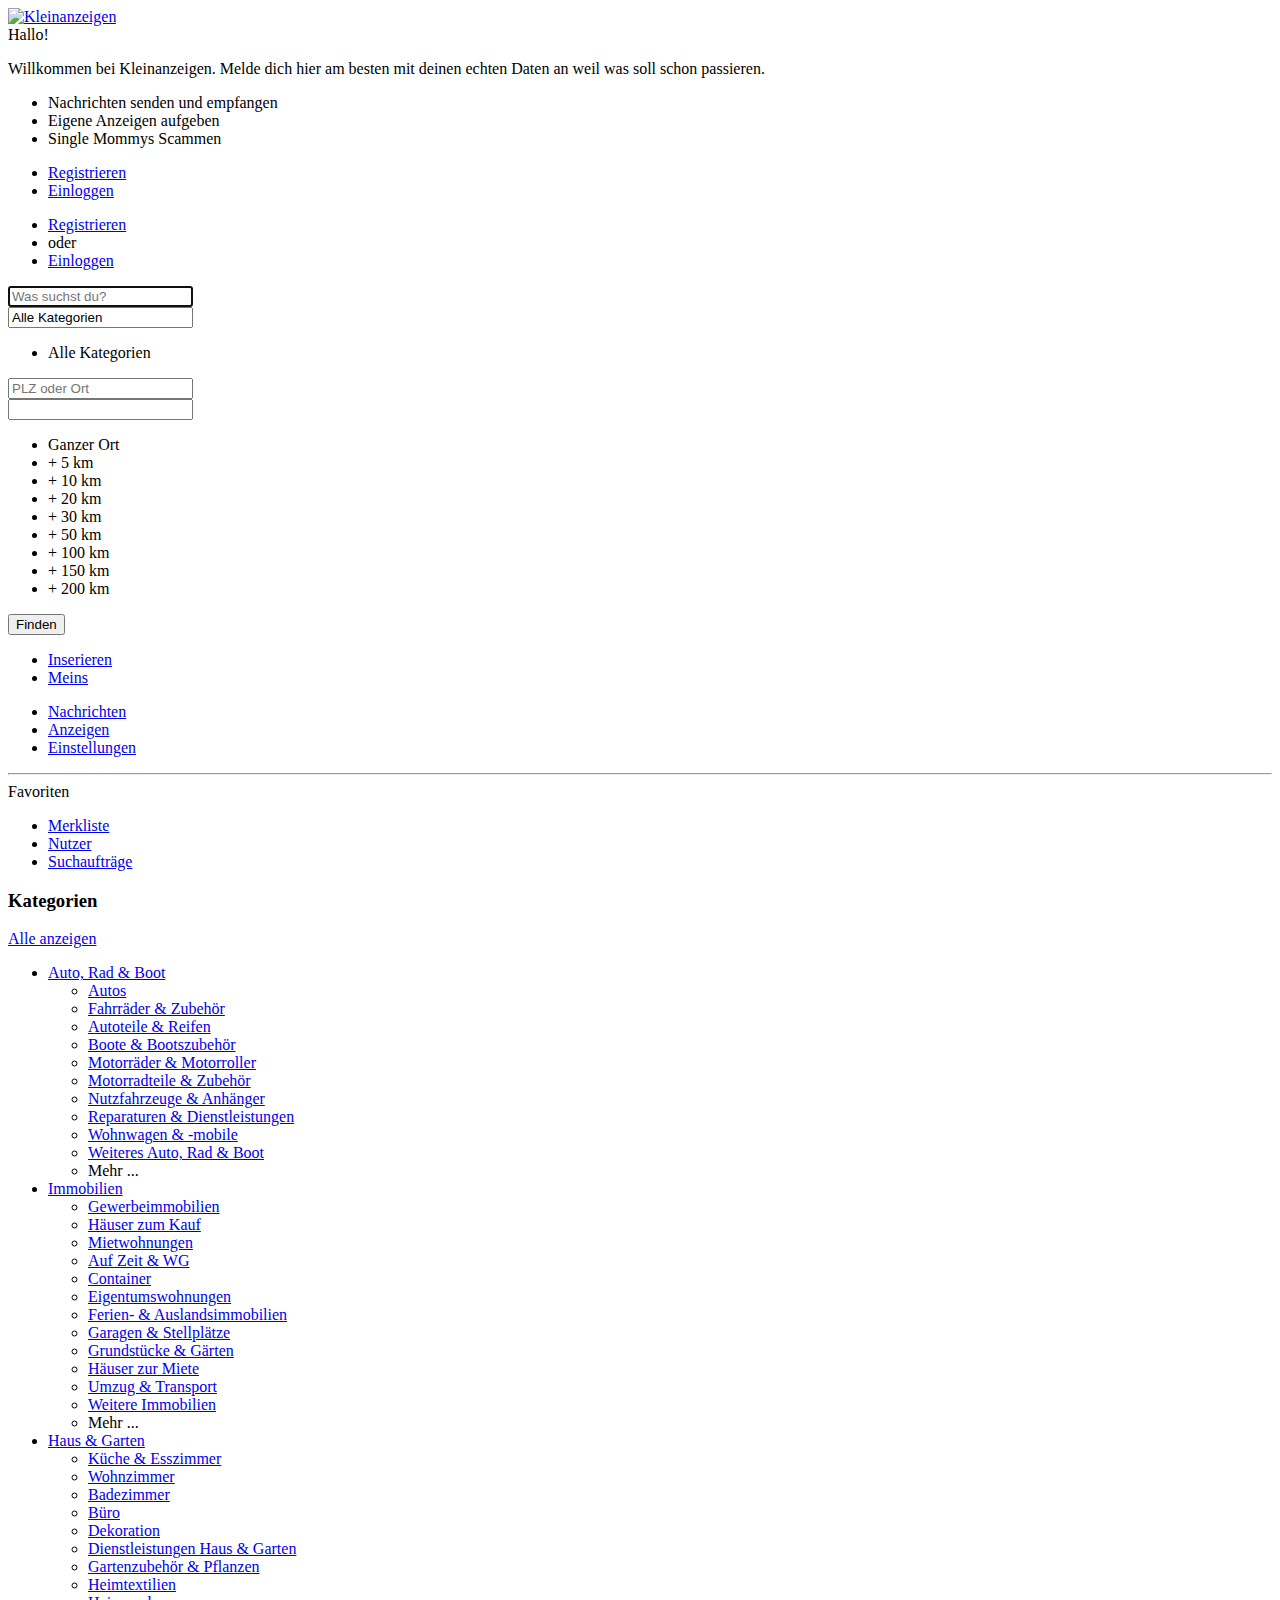
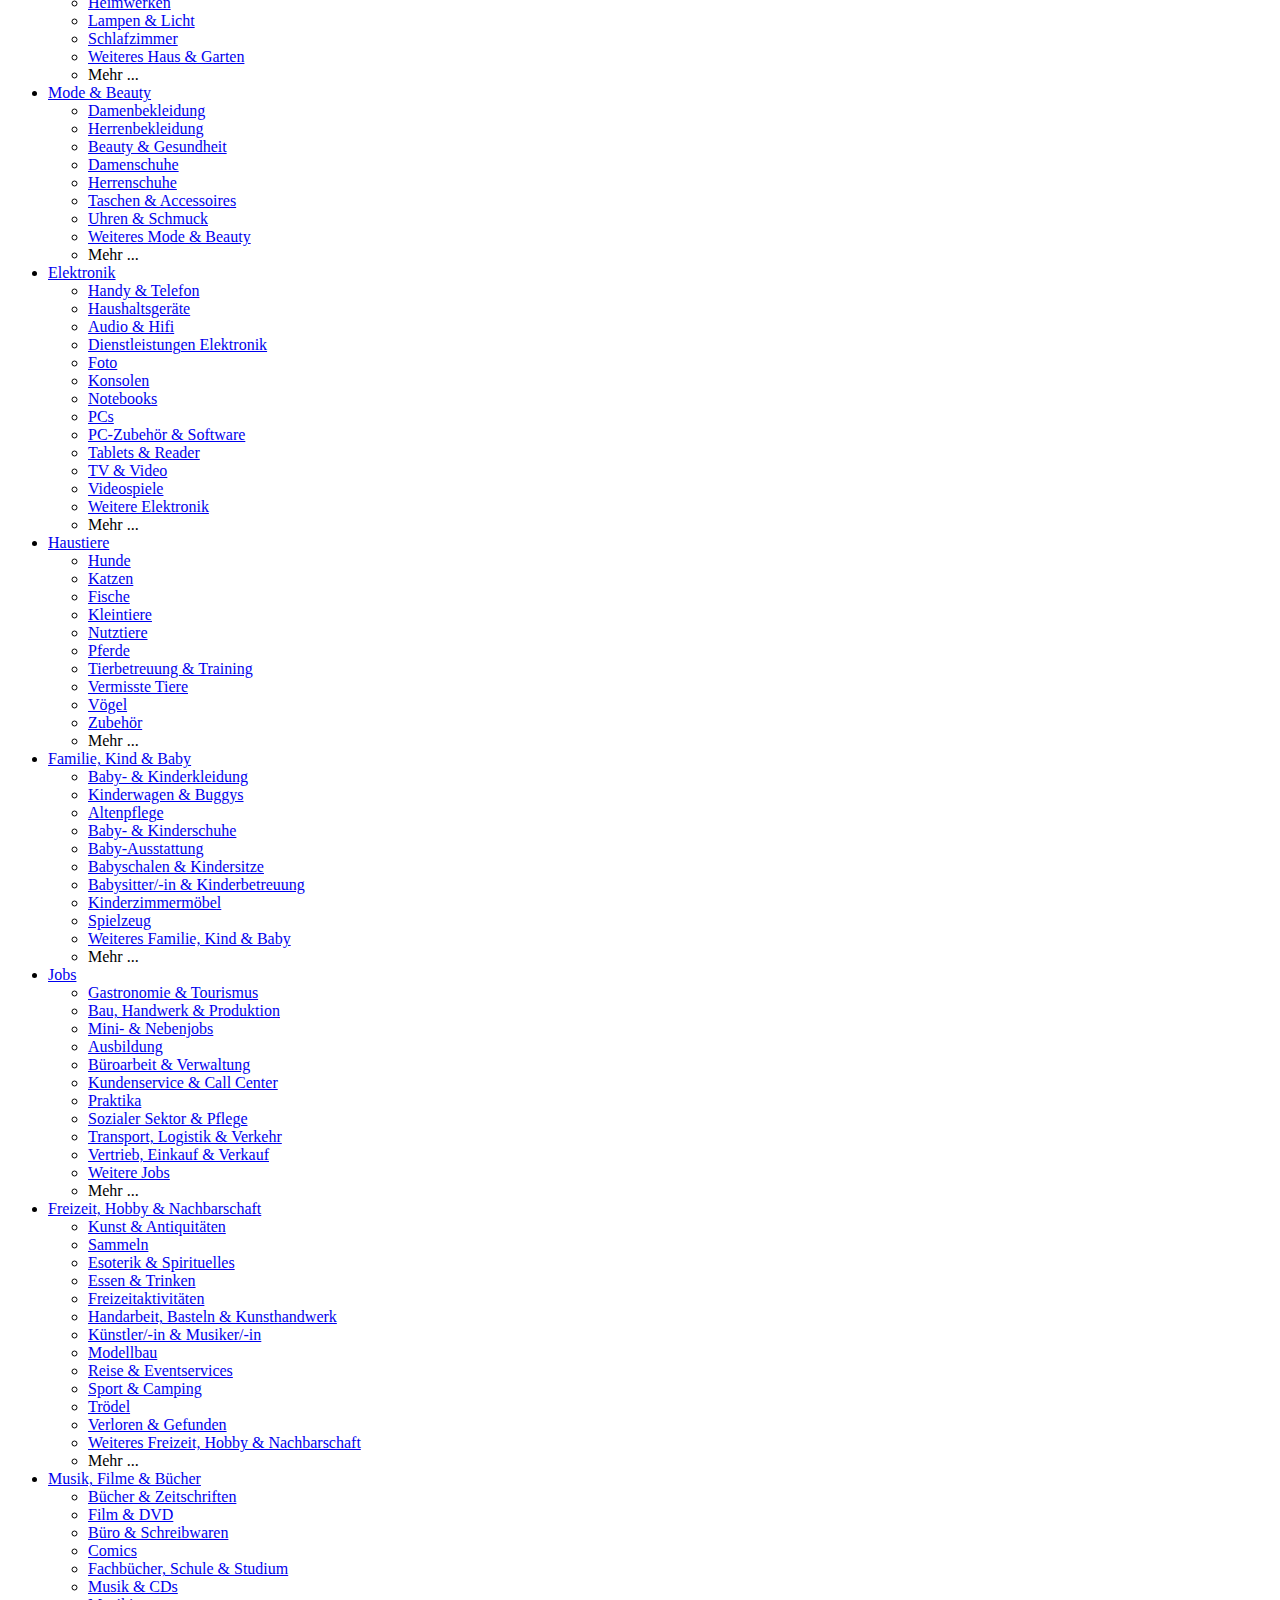
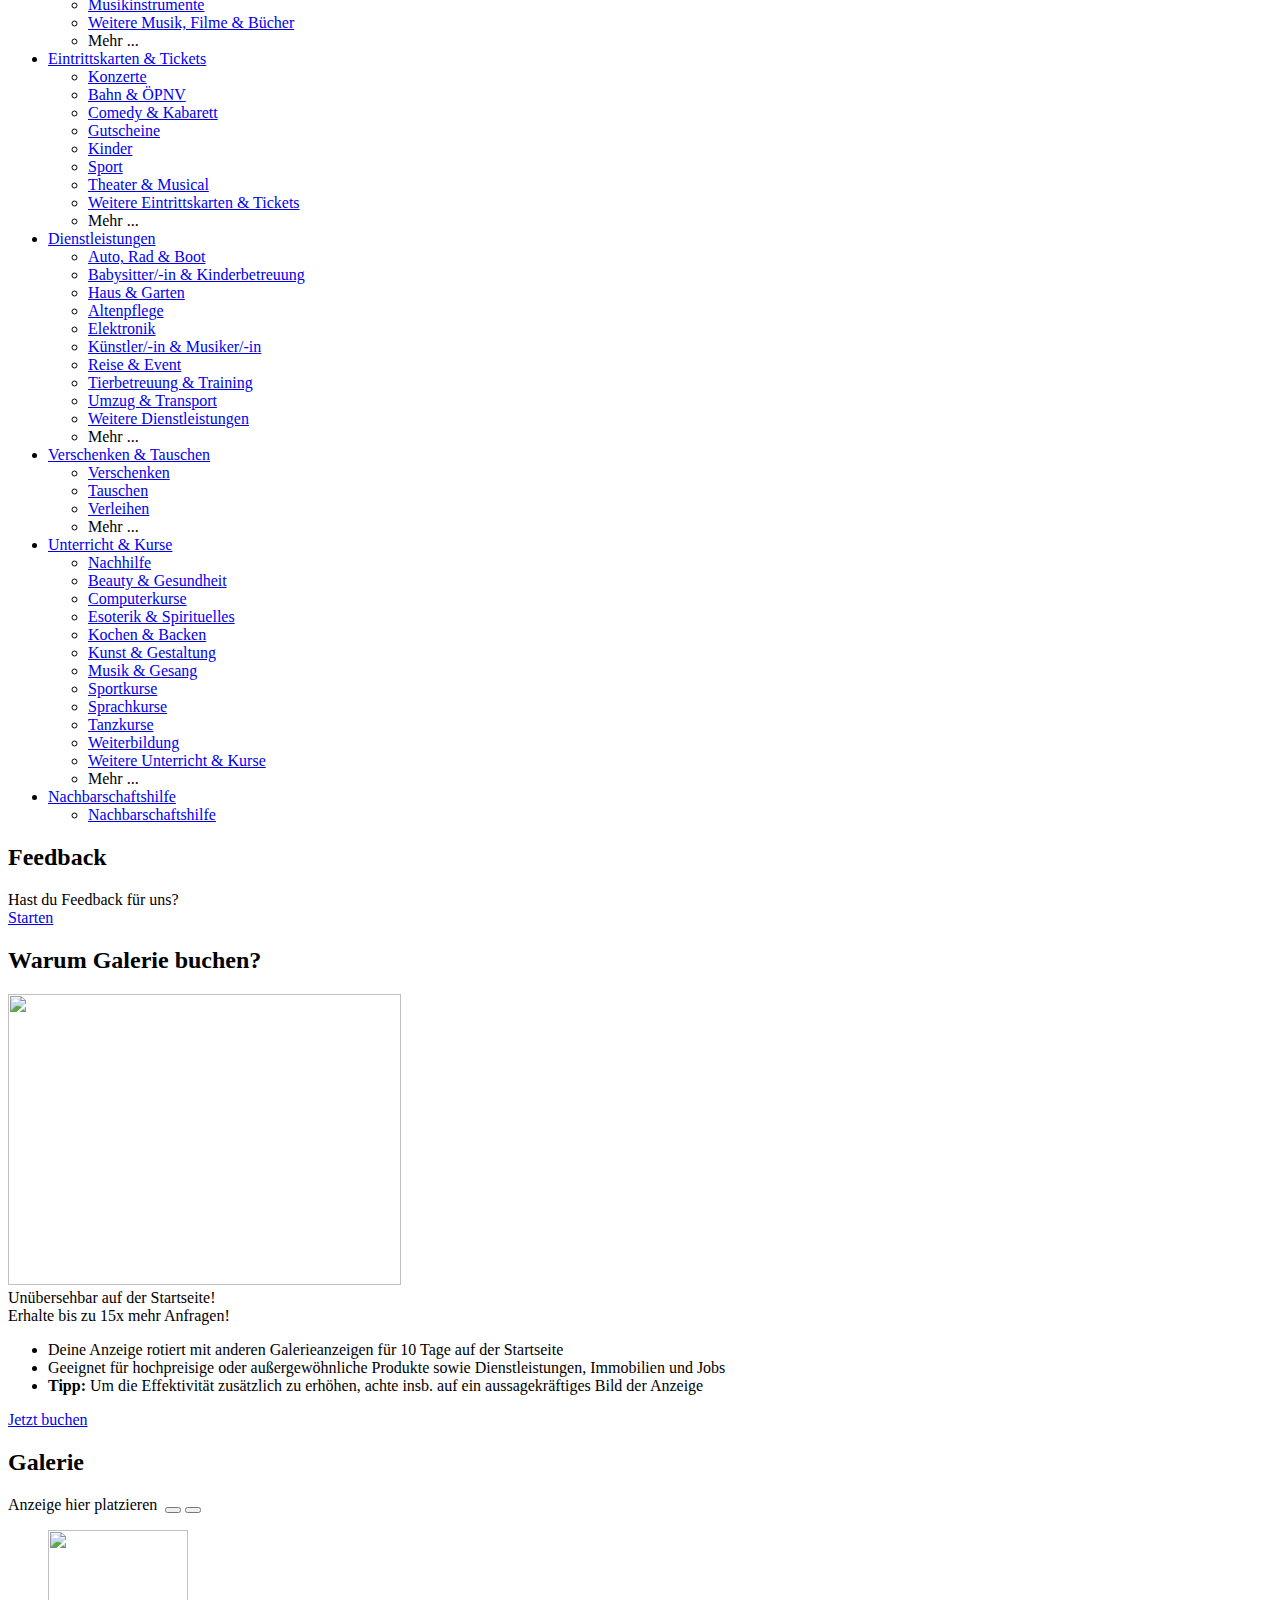
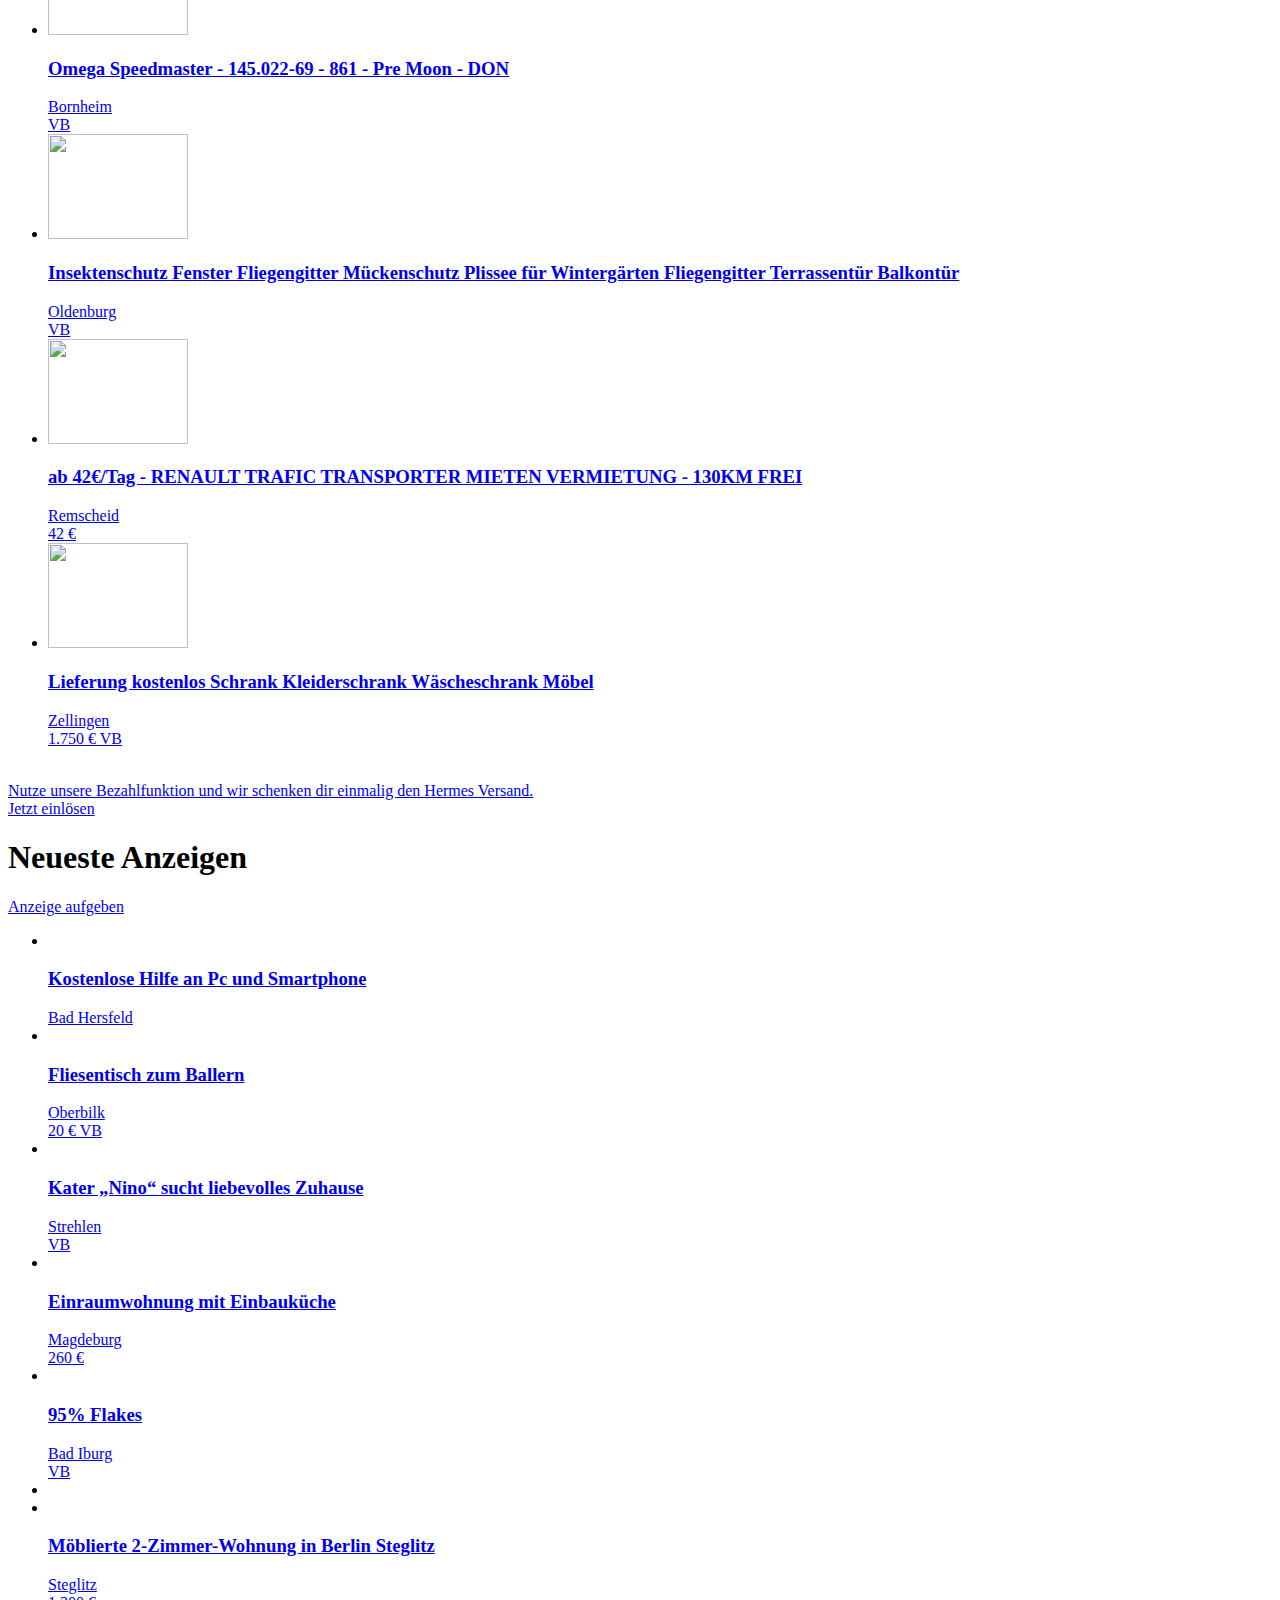
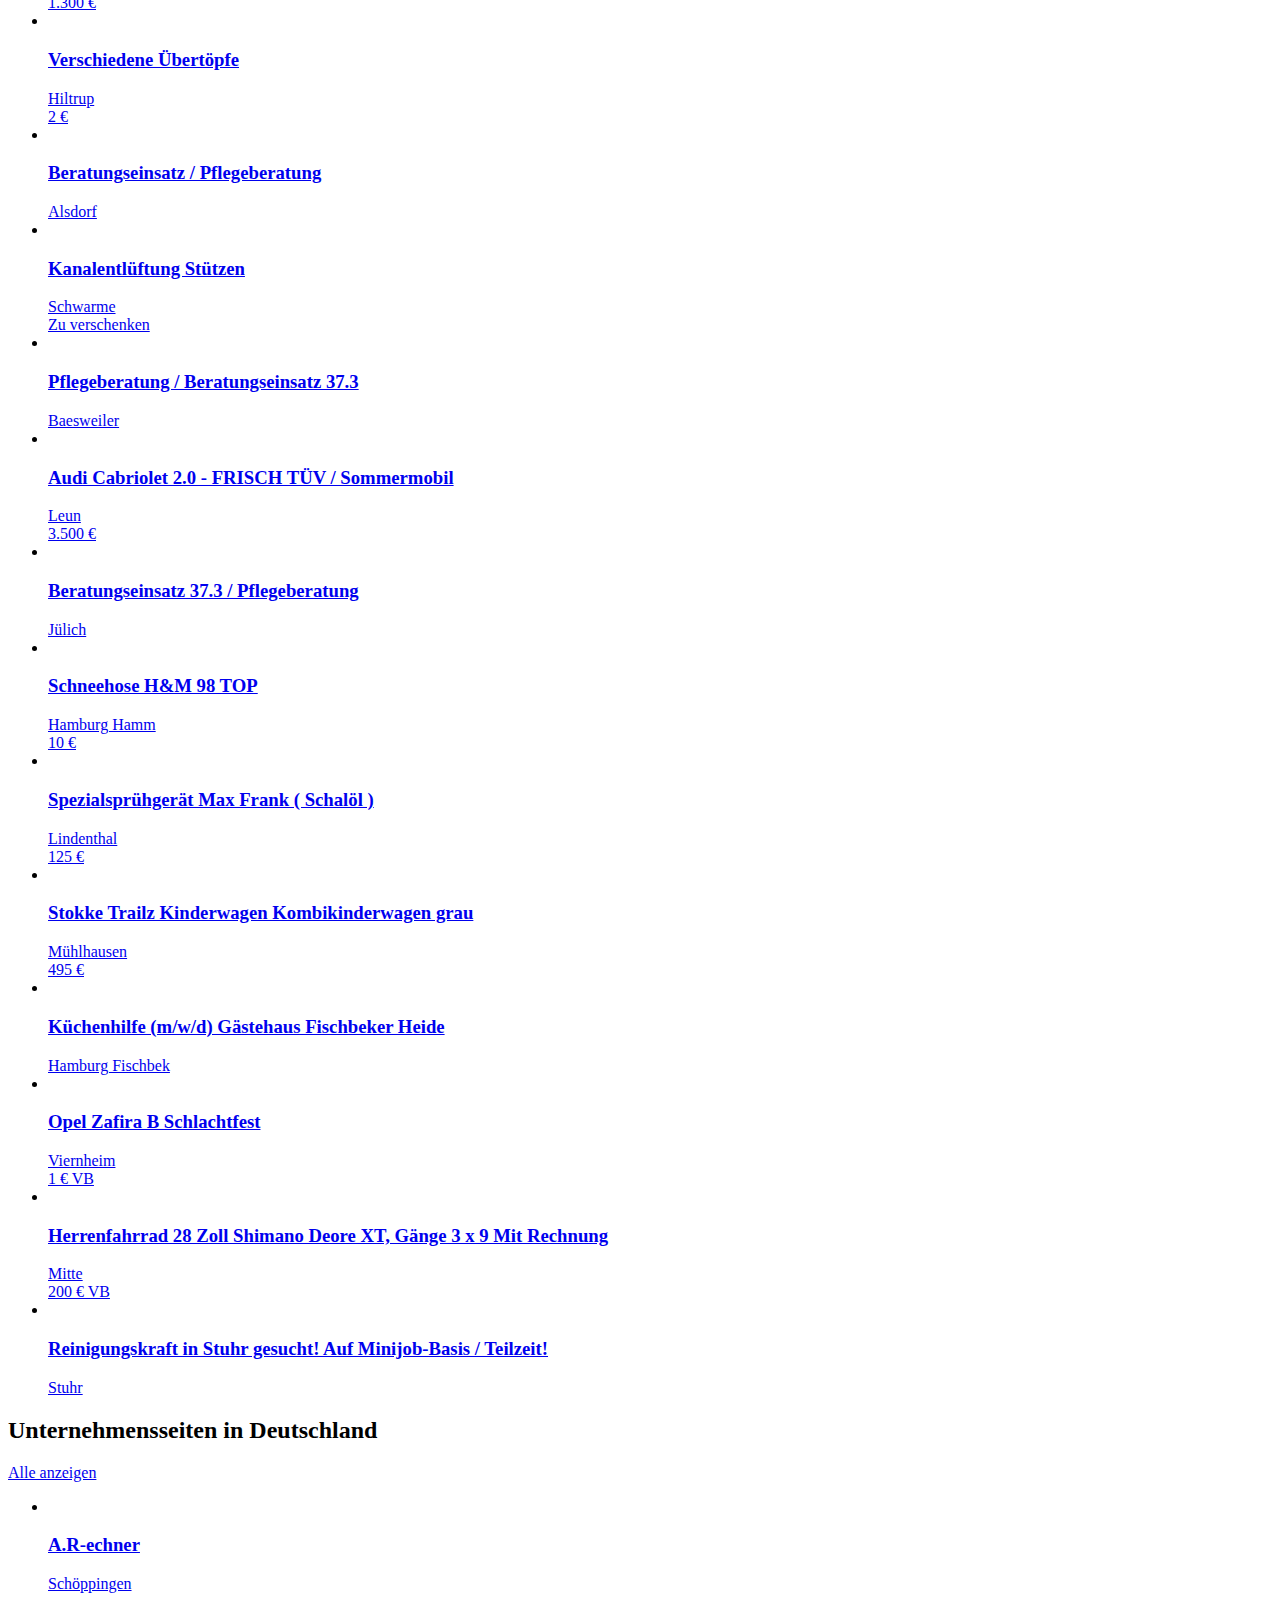
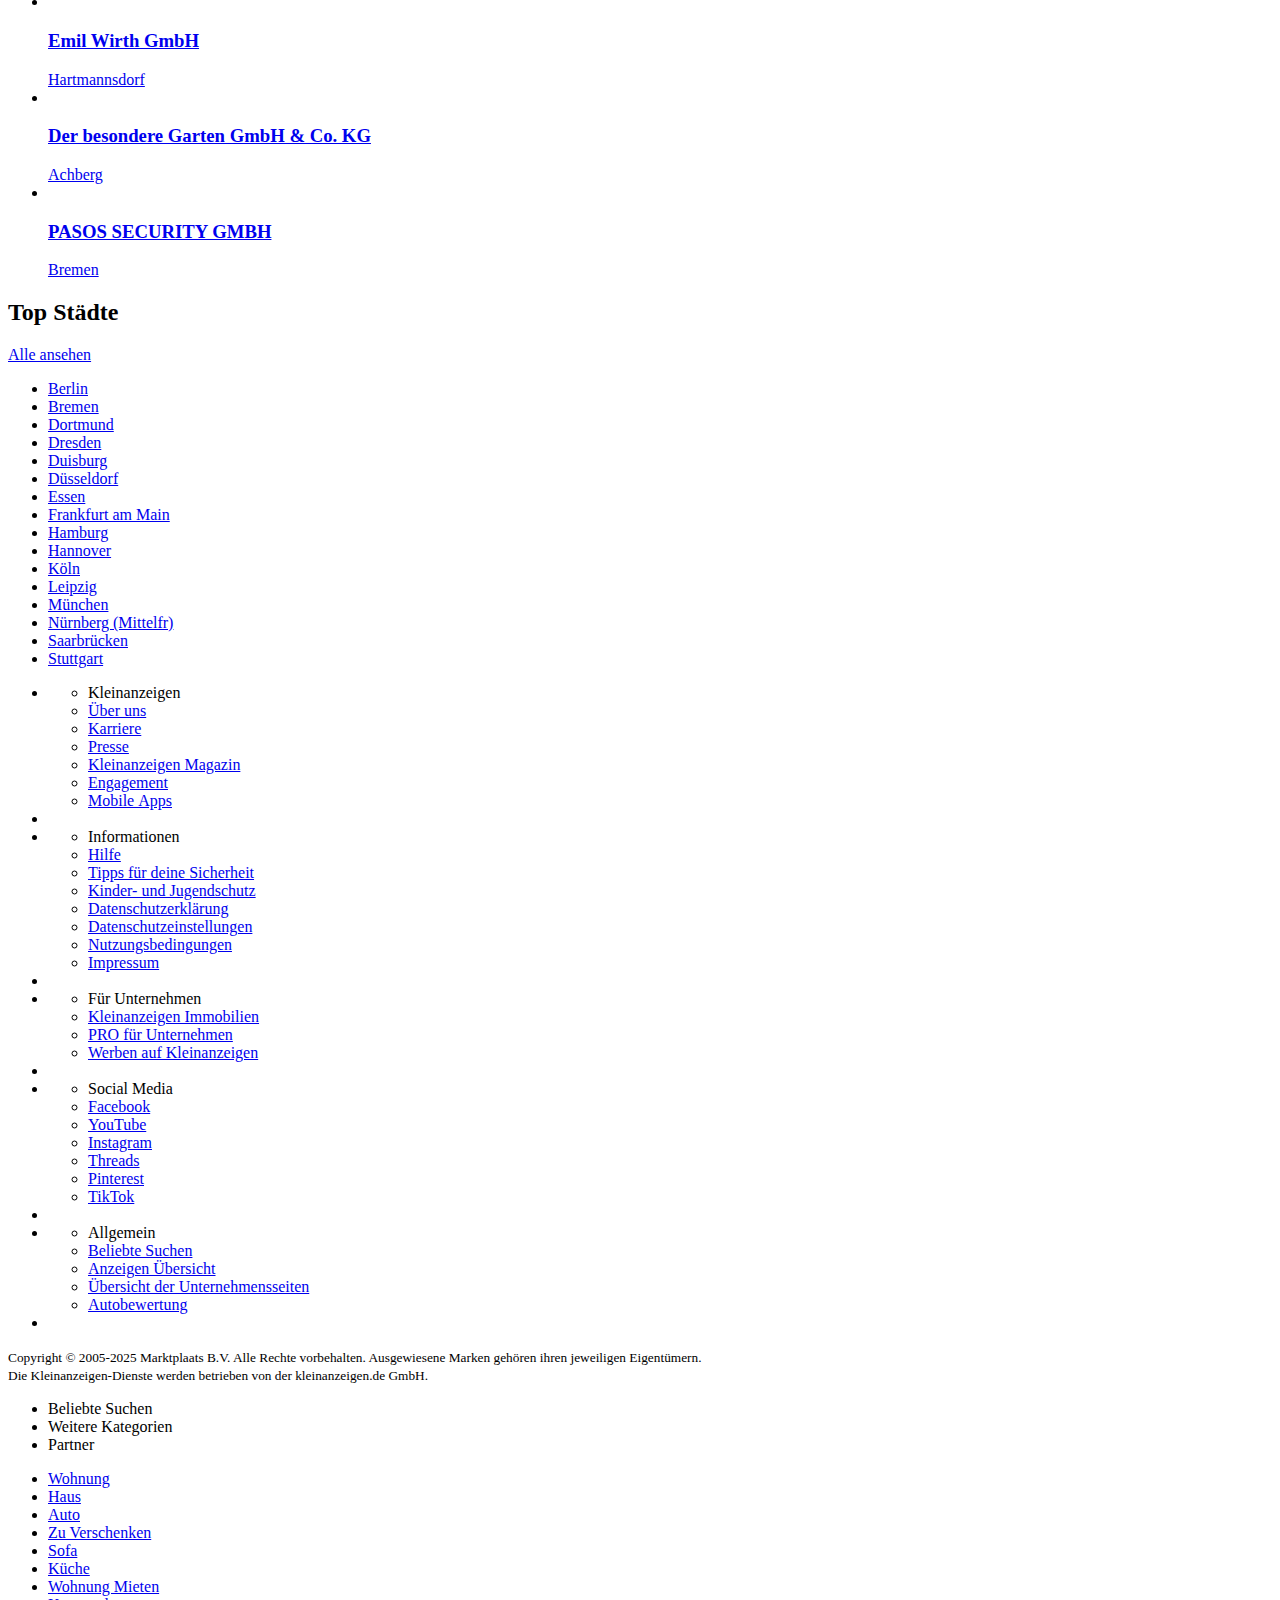
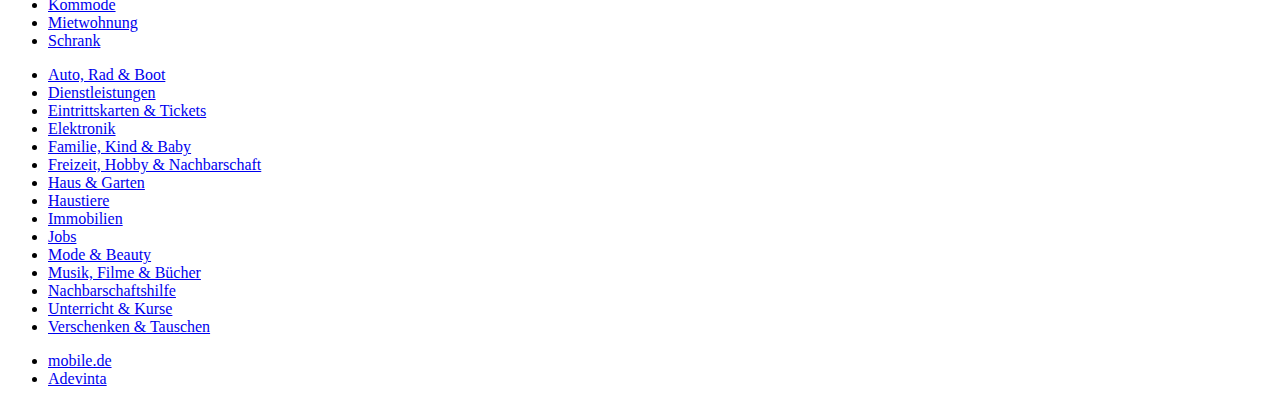
==== index.html @ b80eb76a "Update index.html" ====
<!DOCTYPE html>
<html lang="de">

<head>
    <meta charset="UTF-8">
    <title>eBay Kleinanzeigen ist jetzt Kleinanzeigen. Anzeigen gratis inserieren mit Kleinanzeigen</title>
    <link rel="icon" href="/favicon.ico" sizes="32x32" />
    <link rel="icon" href="/favicon.svg" type="image/svg+xml" />
    <link rel="apple-touch-icon" href="/apple-touch-icon.png" />
    <link rel="manifest" href="/manifest.webmanifest" />
    <meta name="viewport" content="width=device-width" />

    <script type="text/javascript">
        window.pageType = 'Homepage';
    </script>
    <script>
        if (typeof window.__REACT_DEVTOOLS_GLOBAL_HOOK__ === 'object') {
            __REACT_DEVTOOLS_GLOBAL_HOOK__.inject = function() {};
        }
    </script>
    <script type="text/javascript" src="https://static.kleinanzeigen.de/static/js/belen/tracking/adblock-detection/advertising.o6vsfdxitnq.js"></script>
    <script type="text/javascript" src="https://static.kleinanzeigen.de/static/js/belen/tracking/adblock-detection/ads.o6vsfdxitnq.js"></script>
    <script type="text/javascript" src="https://static.kleinanzeigen.de/static/js/belen/tracking/adblock-detection/prebid.o6vsfdxitnq.js"></script>
    <script type="text/javascript" src="https://static.kleinanzeigen.de/static/js/belen/tracking/adblock-detection/advertising-detection.o6vsfdxitnq.js"></script>

    <meta name="description" content="Kostenlose Anzeigen aufgeben mit Kleinanzeigen. Gebraucht oder Neu, Privat oder Gewerbe - Jetzt gratis inserieren auf Deutschlands meistbesuchtem Kleinanzeigen-Portal. eBay Kleinanzeigen ist jetzt Kleinanzeigen." />
    <meta property="al:ios:url" content="ebayk://?utm_source=SmartBanner&utm_medium=web&utm_campaign=SmartBanner" />
    <meta property="al:ios:app_store_id" content="382596778" />
    <meta property="al:ios:app_name" content="Kleinanzeigen" />
    <link rel="canonical" href="https://www.kleinanzeigen.de" />
    <link rel="alternate" href="ios-app://382596778/ebayk/" />
    <link rel="alternate" href="android-app://com.ebay.kleinanzeigen/ebayk/" />
    <meta name="_csrf" content="bcdee080-15eb-4cba-98c4-c28e345a8077" />
    <meta name="_csrf_header" content="X-CSRF-TOKEN" />
    <meta name="robots" content="index, follow" />
    <script>
        (function(w, d, t, r, u) {
            var f, n, i;
            w[u] = w[u] || [], f = function() {
                    var o = {
                        ti: "97000112"
                    };
                    o.q = w[u], w[u] = new UET(o), w[u].push("pageLoad")
                },
                n = d.createElement(t), n.setAttribute("data-src", r), n.setAttribute("data-consent-interpretation-flag", "googleAdvertisingFeaturesAllowed"), n.async = 1, n.onload = n.onreadystatechange = function() {
                    var s = this.readyState;
                    s && s !== "loaded" && s !== "complete" || (f(), n.onload = n.onreadystatechange = null)
                },
                i = d.getElementsByTagName(t)[0], i.parentNode.insertBefore(n, i)
        })
        (window, document, "script", "//bat.bing.com/bat.js", "uetq");
    </script>
    <link rel="search" type="application/opensearchdescription+xml" title="Kleinanzeigen" href="https://static.kleinanzeigen.de/static/xml/opensearch.xml" />

    <meta name="p:domain_verify" content="8866d17f454742906fd2881a9bc207a0" />

    <meta property="fb:app_id" content="129026183788759" />
    <meta property="fb:page_id" content="118074381563675" />
    <meta property="og:site_name" content="Kleinanzeigen" />
    <meta property="og:country-name" content="Germany" />

    <meta property="og:image" content="https://static.kleinanzeigen.de/static/img/common/logo/logo-kleinanzeigen-og-vertical.png" />
    <meta property="og:type" content="website" />
    <meta property="og:description" content="Kostenlose Anzeigen aufgeben mit Kleinanzeigen. Gebraucht oder Neu, Privat oder Gewerbe - Jetzt gratis inserieren auf Deutschlands meistbesuchtem Kleinanzeigen-Portal. eBay Kleinanzeigen ist jetzt Kleinanzeigen."
    />
    <meta property="og:title" content="Kleinanzeigen" />
    <meta property="og:url" content="https://www.kleinanzeigen.de/" />
    <meta name="msvalidate.01" content="FB821594C9F8B6D5BA9D0847E8838D8A" />

    <meta name="google-site-verification" content="mKHxIfCqo8NfW85vQla0XDNT2FPIEt85-o_DsUrrMpA" />
    <meta name="google-adsense-account" content="sites-4137444386846037">

    <meta name="facebook-domain-verification" content="9bi0liwrnhj2yqnr230z9any02w2fk" />

    <link rel="stylesheet" type="text/css" href="https://static.kleinanzeigen.de/static/css/all.8wnqpx1uo15h.css" />
    <link rel="stylesheet" type="text/css" href="https://www.kleinanzeigen.de/liberty/liberty-js-cp/liberty.css" />
    <link rel="stylesheet" type="text/css" href="https://www.kleinanzeigen.de/liberty/liberty-js-cp/liberty-experimental.css" />
    <!-- required by @kleinanzeigen/google-analytics -->
    <script type="text/javascript" src="https://static.kleinanzeigen.de/static/js/belen/tracking/GoogleAnalyticsQueueInitializer.1jos5abfv3uzf.js"></script>

    <!-- required by @kleinanzeigen/google-analytics -->
    <script type="text/javascript" data-src="https://www.google-analytics.com/analytics.js" data-consent-interpretation-flag="googleAnalyticsAllowed" async="async"></script>

    <script type="text/javascript" src="https://www.kleinanzeigen.de/gdpr/gdpr-consent-management-platform/tcfApiStub.min.js"></script>


    <script>
        window.dataLayer = window.dataLayer || [];
    </script>
    <script>
        (function(w, d, s, l, i) {
            w[l] = w[l] || [];
            w[l].push({
                'gtm.start': new Date().getTime(),
                event: 'gtm.js'
            });
            var f = d.getElementsByTagName(s)[0],
                j = d.createElement(s),
                dl = l != 'dataLayer' ? '&l=' + l : '';
            j.async = true;
            j.src = 'https://server.sgtm-legacy.kleinanzeigen.de/gtm.js?id=' + i + dl;
            f.parentNode.insertBefore(j, f);
        })(window, document, 'script', 'dataLayer', 'GTM-WHRTL83');
    </script>
    <script>
        function onInfonlineLoad() {
            try {
                var iam_data = {
                    "st": "ebaykanz",
                    "cp": "ebayK-1",
                    "sv": "ke",
                    "sc": "yes"
                };

                if (typeof iom !== 'undefined') {
                    iom.c(iam_data, 1);
                }
            } catch (error) {
                window.RemoteJsLogging.logError(error, "agof ioam.de/iam.js");
            }
        }
    </script>
    <script data-src="https://script.ioam.de/iam.js?m=1" data-consent-interpretation-flag="infonlineAllowed" onload="onInfonlineLoad()"></script>
    <!-- Begin RTBHouse Tracking -->
    <script>
        (rtbhEvents = window.rtbhEvents || []).push({
            eventType: 'custom',
            name: 'commercial',
            value: 'false' // true if user is commercial user
        }, {
            eventType: 'uid',
            id: 'unknown'
        }); // anonymized user id or unknown
    </script>
    <!-- End RTBHouse Tracking -->

    <!-- Meta Pixel Code -->
    <script type="text/plain" data-consent-interpretation-flag="facebookAllowed">
        !function(f,b,e,v,n,t,s) {if(f.fbq)return;n=f.fbq=function(){n.callMethod? n.callMethod.apply(n,arguments):n.queue.push(arguments)}; if(!f._fbq)f._fbq=n;n.push=n;n.loaded=!0;n.version='2.0'; n.queue=[];t=b.createElement(e);t.async=!0; t.src=v;s=b.getElementsByTagName(e)[0];
        s.parentNode.insertBefore(t,s)}(window,document,'script', 'https://connect.facebook.net/en_US/fbevents.js'); fbq('init', '1418401095075716'); fbq('track', 'PageView');
    </script>
    <!-- End Meta Pixel Code -->

    <script type="application/ld+json">
        {
            "@context": "https://schema.org",
            "@type": "WebSite",
            "name": "Kleinanzeigen",
            "url": "https://www.kleinanzeigen.de"
        }
    </script>

    <!-- Hotjar Tracking Code for kleinanzeigen -->
    <script type="text/plain" data-consent-interpretation-flag="googleAnalyticsAllowed">
        (function(h,o,t,j,a,r){ h.hj=h.hj||function(){(h.hj.q=h.hj.q||[]).push(arguments)}; h._hjSettings={hjid:3779685,hjsv:6}; a=o.getElementsByTagName('head')[0]; r=o.createElement('script');r.async=1; r.src=t+h._hjSettings.hjid+j+h._hjSettings.hjsv; a.appendChild(r);
        })(window,document,'https://static.hotjar.com/c/hotjar-','.js?sv=');
    </script>

    <script type="text/javascript">
        window.BelenConf = {
            jsBaseUrl: 'https://static.kleinanzeigen.de/static/js',
            isBrowse: 'true',
            isProd: true,
            initTime: new Date().getTime(),
            universalAnalyticsOpts: {
                account: "UA-24356365-9",
                domain: "kleinanzeigen.de",
                userId: "",
                dimensions: {
                    "dimension1": "Homepage",
                    "dimension2": "",
                    "dimension3": "",
                    "dimension6": "",
                    "dimension7": "",
                    "dimension8": "",
                    "dimension9": "",
                    "dimension10": "",
                    "dimension11": "",
                    "dimension12": "",
                    "dimension13": "",
                    "dimension15": "de_DE",
                    "dimension25": "0031_B|0021_A|0030_A|0006_C|0028_A|0029_B|0007_B|0004_B|0005_A|0002_A|0022_B|0011_B|0001_B|0023_A|0034_B|0012_C|0008_B",
                    "dimension28": "distribution_test-b;yo_s-E;liberty-experimental-DEFAULT;liberty-experimental-2-DEFAULT;Lib_B;",
                    "dimension50": "(NULL)",
                    "dimension53": "",
                    "dimension90": "",
                    "dimension91": "",
                    "dimension94": "",
                    "dimension95": "",
                    "dimension96": "",
                    "dimension97": "",
                    "dimension125": "distribution_test-b",
                    "dimension128": "yo_s-E",
                    "dimension130": "liberty-experimental-DEFAULT",
                    "dimension131": "liberty-experimental-2-DEFAULT",
                    "dimension135": "Lib_B"
                },
                extraDimensions: {
                    dimension73: window.noBlocker === true ? '0' : '1'
                },
                sendPageView: true
            },
            tnsPhoneVerificationBundleUrl: 'https://www.kleinanzeigen.de/bffstatic/tns-phone-verification-web/tns-phone-verification-web-bundle.js',
            labs: {
                "activeExperiments": {
                    "BLN-25381-ka-offboarding": "B",
                    "BLN-23401_buyNow_in_chat": "B",
                    "BLN-18532_highlight": "B",
                    "BLN-23248_BuyNow_SB": "B",
                    "BLN-22726_buyer_banner": "B",
                    "BLN-25958-greensunday": "B",
                    "ignite_web_better_session": "C",
                    "EBAYKAD-3536_floor_ai": "C",
                    "ignite_improve_session": "C",
                    "EKPAY-3214-NudgeBanner": "A",
                    "BLN-24684-enc-brndg-data": "A",
                    "KARE-1015-Cont-Highlights": "B",
                    "BLN-25794-watchlist-feed": "B",
                    "FLPRO-130-churn-reason": "B",
                    "BLN-25659-car-financing": "B",
                    "EKPAY-3370_klarna_hide": "A",
                    "AUDEX-519_pb_ortb_cfg": "B",
                    "EKMO-100_reorder_postad": "B",
                    "KLUE-274-financing": "B",
                    "lws-aws-traffic": "B",
                    "BLN-26398_stepstone_link": "B",
                    "BLN-25450_Initial_message": "B",
                    "BLN-24652_category_alert": "B",
                    "BLN-21783_testingtime": "A",
                    "audex-awr-update": "A",
                    "EBAYKAD-2252_group-assign": "A",
                    "BLN-25216-new-user-badges": "B",
                    "liberty-experiment-style": "B",
                    "PRO-leads-feedback": "A",
                    "BLN-25556_INIT_MSG_V2": "B",
                    "KARE-1294_private_label": "B",
                    "DESKTOP-promo-switch": "A",
                    "ka-follower-network": "A",
                    "EKPAY-3287-counter-offer": "B",
                    "PLC-189_plc-migration": "B",
                    "audex-libertyjs-update": "A",
                    "performance-test-desktop": "C",
                    "BLN-26541-radius_feature": "A",
                    "BIPHONE-9700_buy_now": "B",
                    "EKPAY-3409-hermes-heavy": "A",
                    "EKMO-243_MyAdsC2b_ABC": "B",
                    "EKPAY-3336-interstial_grp": "A",
                    "10149_desktop_offboarding": "B",
                    "prebid-update": "A",
                    "PLC-104_plc-login": "B",
                    "desktop_payment_badge_SRP": "B"
                }
            }
        };
    </script>
    <script type="text/javascript">
        window.LibertyConf = {
            isLibertyModelAvailable: true,

            reportingEnabled: false,
            experimentalEnabled: false,
            marketCode: 'ebayk',
            floorAIAbTestEnabled: false,
            clickTrackingImprovementLabsVariant: "d",
            decisionEngineLabsVariant: "d",
            decisionEngineEventSinkServiceUrl: 'https://des.ebayk.liberty-prod.classifiedscloud.io',
            activeLabsExperiments: {
                "BLN-25381-ka-offboarding": "B",
                "BLN-23401_buyNow_in_chat": "B",
                "BLN-18532_highlight": "B",
                "BLN-23248_BuyNow_SB": "B",
                "BLN-22726_buyer_banner": "B",
                "BLN-25958-greensunday": "B",
                "ignite_web_better_session": "C",
                "EBAYKAD-3536_floor_ai": "C",
                "ignite_improve_session": "C",
                "EKPAY-3214-NudgeBanner": "A",
                "BLN-24684-enc-brndg-data": "A",
                "KARE-1015-Cont-Highlights": "B",
                "BLN-25794-watchlist-feed": "B",
                "FLPRO-130-churn-reason": "B",
                "BLN-25659-car-financing": "B",
                "EKPAY-3370_klarna_hide": "A",
                "AUDEX-519_pb_ortb_cfg": "B",
                "EKMO-100_reorder_postad": "B",
                "KLUE-274-financing": "B",
                "lws-aws-traffic": "B",
                "BLN-26398_stepstone_link": "B",
                "BLN-25450_Initial_message": "B",
                "BLN-24652_category_alert": "B",
                "BLN-21783_testingtime": "A",
                "audex-awr-update": "A",
                "EBAYKAD-2252_group-assign": "A",
                "BLN-25216-new-user-badges": "B",
                "liberty-experiment-style": "B",
                "PRO-leads-feedback": "A",
                "BLN-25556_INIT_MSG_V2": "B",
                "KARE-1294_private_label": "B",
                "DESKTOP-promo-switch": "A",
                "ka-follower-network": "A",
                "EKPAY-3287-counter-offer": "B",
                "PLC-189_plc-migration": "B",
                "audex-libertyjs-update": "A",
                "performance-test-desktop": "C",
                "BLN-26541-radius_feature": "A",
                "BIPHONE-9700_buy_now": "B",
                "EKPAY-3409-hermes-heavy": "A",
                "EKMO-243_MyAdsC2b_ABC": "B",
                "EKPAY-3336-interstial_grp": "A",
                "10149_desktop_offboarding": "B",
                "prebid-update": "A",
                "PLC-104_plc-login": "B",
                "desktop_payment_badge_SRP": "B"
            },
            hashedUserEmailByAlgorithm: {
                md5: "",
                sha256: "",
            },

            srpPageNumber: null,

            reportingServiceURL: 'https://ka.lrs.liberty.schip.io/liberty-metrics',
            advertisingWebRendererUrl: 'https://www.kleinanzeigen.de/liberty/advertising-web-renderer/umd/advertisingWebRenderer.min.js',

        };
    </script>
    <!-- ATS.js Script -->
    <script type="text/plain" data-consent-interpretation-flag="liveRampAllowed">
        //'envelopeMoudleReady'event-Handler ensures the library is ready to receive the config window.addEventListener("envelopeModuleReady", function () { if ( !window.LibertyConf?.hashedUserEmailByAlgorithm?.md5 || !window.LibertyConf?.hashedUserEmailByAlgorithm.sha256
        ) { return; } atsenvelopemodule.setAdditionalData({ type: "emailHashes", id: [ window.LibertyConf.hashedUserEmailByAlgorithm.md5, window.LibertyConf.hashedUserEmailByAlgorithm.sha256, ], }); });
    </script>
    <script type="text/javascript" data-src="https://ats-wrapper.privacymanager.io/ats-modules/edd2ad8f-34e0-4ee5-bff7-d8043242650a/ats.js" data-consent-interpretation-flag="liveRampAllowed" async="async"></script>
    <!-- required by liberty -->
    <script>
        window.pbjs = window.pbjs || {};
        window.pbjs.que = window.pbjs.que || [];
    </script>
    <script type="text/javascript" src="https://www.kleinanzeigen.de/liberty/liberty-js-cp/prebid/prebid.js" async></script>
    <!-- required by liberty -->
    <script>
        window.googletag = window.googletag || {};
        window.googletag.cmd = window.googletag.cmd || [];
    </script>
    <script type="text/javascript" data-src="https://securepubads.g.doubleclick.net/tag/js/gpt.js" data-consent-interpretation-flag="googleAdvertisingFeaturesAllowed" async></script>
    <!-- required by liberty -->
    <script>
        function queue() {
            window._googCsa.q = window._googCsa.q || [];
            window._googCsa.q.push(arguments);
        }
        window._googCsa = window._googCsa || queue;
        window._googCsa.t = 1 * new Date();
    </script>
    <script type="text/javascript" data-src="https://www.google.com/adsense/search/ads.js" data-consent-interpretation-flag="googleAdvertisingFeaturesAllowed" async></script>


    <!-- required by liberty -->
    <script>
        window.Criteo = window.Criteo || {};
        window.Criteo.events = window.Criteo.events || [];
        // criteo script is loaded after tcfApiBanner is loaded
    </script>
    <script type="text/javascript" data-src="https://static.criteo.net/js/ld/publishertag.js" data-consent-interpretation-flag="criteoAllowed" async></script>

    <!-- required by liberty -->
    <!-- apstag queue is initialized by Liberty.js because it's not provided by Amazon -->
    <script type="text/javascript" data-src="https://c.amazon-adsystem.com/aax2/apstag.js" data-consent-interpretation-flag="amazonAdvertisingAllowed" async></script>
    <script type="text/javascript" src="https://www.kleinanzeigen.de/liberty/liberty-js-cp/liberty.min.js" async></script>

    <script type="text/javascript" src="https://static.kleinanzeigen.de/static/js/top.wzg44b6lew1h.js"></script>

    <script type="text/javascript">
        window.belenScripts = [];

        window.belenScripts.push("https://static.kleinanzeigen.de/static/js/base.pu1gujdbvvus.js");

        window.belenScripts.push("https://static.kleinanzeigen.de/static/js/home-all.12qbqk5erikcq.js");
    </script>
    <script type="text/javascript">
        var externalScripts = [];

        function handleDomReady() {
            $(document).ready(function() {

                var enabledAdblocker = window.noBlocker !== true;
                if (enabledAdblocker) {
                    // We disable all sticky ad slots due to the AAX Acceptable Ads policy for activated adblockers.
                    Belen.Advertiser.Sticky.removeStickiness();
                }


                // NOTE: LibertyWrapper.init needs to be executed before jsFunctionInitController so that the
                // global defined LibertyWrapper.libertyInstance is present.
                LibertyWrapper.init({
                    "uuid": "74c71d3f-e6ec-4014-a14e-5cd73cb25b23",
                    "dynamicConditionExpression": "DEFAULT_SNAPSHOT",
                    "platform": "DESKTOP",
                    "pageType": "HOME",
                    "pageLevelSettings": [{
                        "type": "ignite_web",
                        "settings": {}
                    }, {
                        "type": "display_web_aax",
                        "settings": {}
                    }, {
                        "type": "display_web_unified_auction",
                        "settings": {
                            "pageUrl": "%CURRENT_URL%",
                            "dfpTargets": "%DFP_TARGETS%",
                            "userIdHash": "%USER_ID_HASH%",
                            "refreshInterval": 30000
                        }
                    }, {
                        "type": "affiliateshub_web",
                        "settings": {}
                    }],
                    "slots": [{
                        "advertisers": [{
                            "type": "display_web_unified_auction",
                            "adSettingId": "801114b5-f224-4d2a-88de-f3fc4e34aefa",
                            "adSettingName": "display_desktop_home_billboard",
                            "settings": {
                                "mediaTypes": {
                                    "banner": {
                                        "sizes": [
                                            [1, 1],
                                            [970, 250],
                                            [800, 250],
                                            [970, 90],
                                            [728, 90]
                                        ]
                                    }
                                },
                                "code": "/7233/eBay_Kleinanzeigen_X/ATF/Header",
                                "sizes": [
                                    [1, 1],
                                    [970, 250],
                                    [800, 250],
                                    [970, 90],
                                    [728, 90]
                                ],
                                "refreshIntervalEnabled": true,
                                "bids": [{
                                    "bidder": "pubmatic",
                                    "params": {
                                        "adSlot": "145776720093@970x250",
                                        "publisherId": "67858"
                                    },
                                    "libertyResponsiveRules": {}
                                }, {
                                    "bidder": "yieldlab",
                                    "params": {
                                        "adSize": "728x90",
                                        "adslotId": "9154336",
                                        "supplyId": "11795"
                                    },
                                    "libertyResponsiveRules": {}
                                }, {
                                    "bidder": "yieldlab",
                                    "params": {
                                        "adslotId": "9154329",
                                        "supplyId": "11795"
                                    },
                                    "libertyResponsiveRules": {}
                                }, {
                                    "bidder": "yieldlab",
                                    "params": {
                                        "adSize": "970x250",
                                        "adslotId": "9154327",
                                        "supplyId": "11795"
                                    },
                                    "libertyResponsiveRules": {}
                                }, {
                                    "bidder": "criteo",
                                    "params": {
                                        "networkId": "3175"
                                    },
                                    "libertyResponsiveRules": {}
                                }, {
                                    "bidder": "rubicon",
                                    "params": {
                                        "accountId": "10336",
                                        "inventory": "%BIDDER_CUSTOM_PARAMS%",
                                        "siteId": "47400",
                                        "sizes": [2, 55, 57, 125],
                                        "zoneId": "412608"
                                    },
                                    "libertyResponsiveRules": {}
                                }, {
                                    "bidder": "orbidder",
                                    "params": {
                                        "accountId": "ebayK",
                                        "placementId": "atf-970x250"
                                    },
                                    "libertyResponsiveRules": {}
                                }, {
                                    "bidder": "ix",
                                    "params": {
                                        "siteId": "189717",
                                        "size": [728, 90]
                                    },
                                    "libertyResponsiveRules": {}
                                }, {
                                    "bidder": "ix",
                                    "params": {
                                        "siteId": "189717",
                                        "size": [800, 250]
                                    },
                                    "libertyResponsiveRules": {}
                                }, {
                                    "bidder": "ix",
                                    "params": {
                                        "siteId": "189717",
                                        "size": [970, 250]
                                    },
                                    "libertyResponsiveRules": {}
                                }, {
                                    "bidder": "ix",
                                    "params": {
                                        "siteId": "189717",
                                        "size": [970, 90]
                                    },
                                    "libertyResponsiveRules": {}
                                }, {
                                    "bidder": "appnexus",
                                    "params": {
                                        "keywords": "%BIDDER_CUSTOM_PARAMS%",
                                        "placementId": "6140698",
                                        "user": {
                                            "externalUid": "%USER_ID_HASH%"
                                        }
                                    },
                                    "libertyResponsiveRules": {}
                                }, {
                                    "bidder": "triplelift",
                                    "params": {
                                        "inventoryCode": "Kleinanzeigen_Desktop_ATF_top_970x250"
                                    },
                                    "libertyResponsiveRules": {}
                                }, {
                                    "bidder": "stroeerCore",
                                    "params": {
                                        "sid": "cd25c238-9c35-48f6-83dd-a53252ecd220"
                                    },
                                    "libertyResponsiveRules": {}
                                }]
                            }
                        }, {
                            "type": "ignite_web",
                            "adSettingId": "ae89cb8c-0dd1-45b2-afba-e9c2c882d742",
                            "adSettingName": "ignite_desktop_leaderboard_backfill_partnerships",
                            "settings": {
                                "luckyNumber": "%LUCKY_NUMBER%",
                                "numberOfAds": 1,
                                "clientId": "ebk_desktop",
                                "channel": "4",
                                "contextTargets": "%DFP_TARGETS%",
                                "queryString": "%QUERY%",
                                "templateId": "desktop-pla-ad-leaderboard",
                                "icasExperimentTags": ["platform_desktop", "ONLY_AMAZON", "AFFILIATE_HUB"]
                            }
                        }],
                        "adblockAdvertisers": [{
                            "type": "display_web_aax",
                            "adSettingId": "14043005-0350-4077-ae90-c76355b7d0a7",
                            "adSettingName": "Blockthrough_display_desktop_home_atf_header_adblock",
                            "settings": {
                                "code": "/7233/eBay_Kleinanzeigen_X/ATF/Header",
                                "sizes": [
                                    [1, 1],
                                    [970, 250],
                                    [800, 250],
                                    [970, 90],
                                    [728, 90]
                                ],
                                "dfpTargets": "%DFP_TARGETS%"
                            }
                        }],
                        "positionId": "1",
                        "positionName": "home-billboard",
                        "containerId": "liberty-1-home-billboard",
                        "trackingCode": "10101"
                    }, {
                        "advertisers": [{
                            "type": "display_web_unified_auction",
                            "adSettingId": "4b59b9e2-b1ed-43a1-b748-84548ff449f1",
                            "adSettingName": "display_desktop_home_atf_skyscraper_left",
                            "settings": {
                                "mediaTypes": {
                                    "banner": {
                                        "sizes": [
                                            [300, 600],
                                            [160, 600],
                                            [120, 600]
                                        ]
                                    }
                                },
                                "code": "/7233/eBay_Kleinanzeigen_X/ATF/left",
                                "sizes": [
                                    [300, 600],
                                    [160, 600],
                                    [120, 600]
                                ],
                                "refreshIntervalEnabled": true,
                                "bids": [{
                                    "bidder": "pubmatic",
                                    "params": {
                                        "adSlot": "134716704403@120x600",
                                        "publisherId": "67858"
                                    },
                                    "libertyResponsiveRules": {
                                        "minWidth": 120,
                                        "maxWidth": 159
                                    }
                                }, {
                                    "bidder": "pubmatic",
                                    "params": {
                                        "adSlot": "134716576505@160x600",
                                        "publisherId": "67858"
                                    },
                                    "libertyResponsiveRules": {
                                        "minWidth": 160,
                                        "maxWidth": 299
                                    }
                                }, {
                                    "bidder": "pubmatic",
                                    "params": {
                                        "adSlot": "134716704388@300x600",
                                        "publisherId": "67858"
                                    },
                                    "libertyResponsiveRules": {
                                        "minWidth": 300
                                    }
                                }, {
                                    "bidder": "yieldlab",
                                    "params": {
                                        "adSize": "120x600",
                                        "adslotId": "9154332",
                                        "supplyId": "11795"
                                    },
                                    "libertyResponsiveRules": {
                                        "minWidth": 120,
                                        "maxWidth": 159
                                    }
                                }, {
                                    "bidder": "yieldlab",
                                    "params": {
                                        "adSize": "160x600",
                                        "adslotId": "9154333",
                                        "supplyId": "11795"
                                    },
                                    "libertyResponsiveRules": {
                                        "minWidth": 160,
                                        "maxWidth": 299
                                    }
                                }, {
                                    "bidder": "yieldlab",
                                    "params": {
                                        "adSize": "300x600",
                                        "adslotId": "9154331",
                                        "supplyId": "11795"
                                    },
                                    "libertyResponsiveRules": {
                                        "minWidth": 300
                                    }
                                }, {
                                    "bidder": "criteo",
                                    "params": {
                                        "networkId": "3175"
                                    },
                                    "libertyResponsiveRules": {}
                                }, {
                                    "bidder": "rubicon",
                                    "params": {
                                        "accountId": "10336",
                                        "inventory": "%BIDDER_CUSTOM_PARAMS%",
                                        "siteId": "47400",
                                        "sizes": [8, 9, 10],
                                        "zoneId": "412594"
                                    },
                                    "libertyResponsiveRules": {
                                        "minWidth": 300
                                    }
                                }, {
                                    "bidder": "orbidder",
                                    "params": {
                                        "accountId": "ebayK",
                                        "placementId": "atf-300x600-160x600"
                                    },
                                    "libertyResponsiveRules": {
                                        "minWidth": 300
                                    }
                                }, {
                                    "bidder": "ix",
                                    "params": {
                                        "siteId": "189708",
                                        "size": [120, 600]
                                    },
                                    "libertyResponsiveRules": {
                                        "minWidth": 120,
                                        "maxWidth": 159
                                    }
                                }, {
                                    "bidder": "ix",
                                    "params": {
                                        "siteId": "185799",
                                        "size": [120, 600]
                                    },
                                    "libertyResponsiveRules": {
                                        "minWidth": 160,
                                        "maxWidth": 299
                                    }
                                }, {
                                    "bidder": "ix",
                                    "params": {
                                        "siteId": "189709",
                                        "size": [120, 600]
                                    },
                                    "libertyResponsiveRules": {
                                        "minWidth": 300
                                    }
                                }, {
                                    "bidder": "ix",
                                    "params": {
                                        "siteId": "185799",
                                        "size": [160, 600]
                                    },
                                    "libertyResponsiveRules": {
                                        "minWidth": 160,
                                        "maxWidth": 299
                                    }
                                }, {
                                    "bidder": "ix",
                                    "params": {
                                        "siteId": "189709",
                                        "size": [160, 600]
                                    },
                                    "libertyResponsiveRules": {
                                        "minWidth": 300
                                    }
                                }, {
                                    "bidder": "ix",
                                    "params": {
                                        "siteId": "189709",
                                        "size": [300, 600]
                                    },
                                    "libertyResponsiveRules": {
                                        "minWidth": 300
                                    }
                                }, {
                                    "bidder": "appnexus",
                                    "params": {
                                        "keywords": "%BIDDER_CUSTOM_PARAMS%",
                                        "placementId": "6522703",
                                        "user": {
                                            "externalUid": "%USER_ID_HASH%"
                                        }
                                    },
                                    "libertyResponsiveRules": {
                                        "minWidth": 120,
                                        "maxWidth": 159
                                    }
                                }, {
                                    "bidder": "appnexus",
                                    "params": {
                                        "keywords": "%BIDDER_CUSTOM_PARAMS%",
                                        "placementId": "6522702",
                                        "user": {
                                            "externalUid": "%USER_ID_HASH%"
                                        }
                                    },
                                    "libertyResponsiveRules": {
                                        "minWidth": 160,
                                        "maxWidth": 299
                                    }
                                }, {
                                    "bidder": "appnexus",
                                    "params": {
                                        "keywords": "%BIDDER_CUSTOM_PARAMS%",
                                        "placementId": "6140539",
                                        "user": {
                                            "externalUid": "%USER_ID_HASH%"
                                        }
                                    },
                                    "libertyResponsiveRules": {
                                        "minWidth": 300
                                    }
                                }, {
                                    "bidder": "triplelift",
                                    "params": {
                                        "inventoryCode": "Kleinanzeigen_Desktop_ATF_left_300x600"
                                    },
                                    "libertyResponsiveRules": {}
                                }, {
                                    "bidder": "stroeerCore",
                                    "params": {
                                        "sid": "773cc917-bfb5-44c9-8a4e-ca483b45bd8e"
                                    },
                                    "libertyResponsiveRules": {}
                                }]
                            }
                        }, {
                            "type": "ignite_web",
                            "adSettingId": "f7bcea70-ac96-4ac0-9b4d-cbb96b41a41c",
                            "adSettingName": "ignite_desktop_skyscraper_backfill_partnerships",
                            "settings": {
                                "luckyNumber": "%LUCKY_NUMBER%",
                                "numberOfAds": 1,
                                "clientId": "ebk_desktop",
                                "channel": "41",
                                "contextTargets": "%DFP_TARGETS%",
                                "queryString": "%QUERY%",
                                "templateId": "desktop-pla-ad-skyscraper",
                                "icasExperimentTags": ["platform_desktop", "ONLY_AMAZON", "AFFILIATE_HUB"]
                            }
                        }],
                        "adblockAdvertisers": [{
                            "type": "display_web_aax",
                            "adSettingId": "52218f50-b355-449e-bafb-a823df21c47d",
                            "adSettingName": "Blockthrough_display_desktop_atf_sky-left_sky-or-mrec_adblock",
                            "settings": {
                                "code": "/7233/eBay_Kleinanzeigen_X/ATF/left",
                                "sizes": ["fluid", [300, 250],
                                    [120, 600],
                                    [160, 600, [220, 600],
                                        [300, 600]
                                    ]
                                ],
                                "dfpTargets": "%DFP_TARGETS%"
                            }
                        }],
                        "positionId": "2",
                        "positionName": "home-sky-atf-left",
                        "containerId": "liberty-2-home-sky-atf-left",
                        "trackingCode": "10102"
                    }, {
                        "advertisers": [{
                            "type": "display_web_unified_auction",
                            "adSettingId": "e22e525b-93fb-4496-8588-c0699052c621",
                            "adSettingName": "display_desktop_home_atf_skyscraper_right",
                            "settings": {
                                "mediaTypes": {
                                    "banner": {
                                        "sizes": [
                                            [300, 600],
                                            [160, 600],
                                            [120, 600]
                                        ]
                                    }
                                },
                                "code": "/7233/eBay_Kleinanzeigen_X/ATF/right",
                                "sizes": [
                                    [300, 600],
                                    [160, 600],
                                    [120, 600]
                                ],
                                "refreshIntervalEnabled": true,
                                "bids": [{
                                    "bidder": "pubmatic",
                                    "params": {
                                        "adSlot": "134716704403@120x600",
                                        "publisherId": "67858"
                                    },
                                    "libertyResponsiveRules": {
                                        "minWidth": 120,
                                        "maxWidth": 159
                                    }
                                }, {
                                    "bidder": "pubmatic",
                                    "params": {
                                        "adSlot": "134716576505@160x600",
                                        "publisherId": "67858"
                                    },
                                    "libertyResponsiveRules": {
                                        "minWidth": 160,
                                        "maxWidth": 299
                                    }
                                }, {
                                    "bidder": "pubmatic",
                                    "params": {
                                        "adSlot": "134716704388@300x600",
                                        "publisherId": "67858"
                                    },
                                    "libertyResponsiveRules": {
                                        "minWidth": 300
                                    }
                                }, {
                                    "bidder": "yieldlab",
                                    "params": {
                                        "adSize": "120x600",
                                        "adslotId": "9154332",
                                        "supplyId": "11795"
                                    },
                                    "libertyResponsiveRules": {
                                        "minWidth": 120,
                                        "maxWidth": 159
                                    }
                                }, {
                                    "bidder": "yieldlab",
                                    "params": {
                                        "adSize": "160x600",
                                        "adslotId": "9154333",
                                        "supplyId": "11795"
                                    },
                                    "libertyResponsiveRules": {
                                        "minWidth": 160,
                                        "maxWidth": 299
                                    }
                                }, {
                                    "bidder": "yieldlab",
                                    "params": {
                                        "adSize": "300x600",
                                        "adslotId": "9154331",
                                        "supplyId": "11795"
                                    },
                                    "libertyResponsiveRules": {
                                        "minWidth": 300
                                    }
                                }, {
                                    "bidder": "criteo",
                                    "params": {
                                        "networkId": "3175"
                                    },
                                    "libertyResponsiveRules": {}
                                }, {
                                    "bidder": "rubicon",
                                    "params": {
                                        "accountId": "10336",
                                        "inventory": "%BIDDER_CUSTOM_PARAMS%",
                                        "siteId": "47400",
                                        "sizes": [8, 9, 10],
                                        "zoneId": "412594"
                                    },
                                    "libertyResponsiveRules": {
                                        "minWidth": 300
                                    }
                                }, {
                                    "bidder": "orbidder",
                                    "params": {
                                        "accountId": "ebayK",
                                        "placementId": "atf-300x600-160x600"
                                    },
                                    "libertyResponsiveRules": {
                                        "minWidth": 300
                                    }
                                }, {
                                    "bidder": "ix",
                                    "params": {
                                        "siteId": "189708",
                                        "size": [120, 600]
                                    },
                                    "libertyResponsiveRules": {
                                        "minWidth": 120,
                                        "maxWidth": 159
                                    }
                                }, {
                                    "bidder": "ix",
                                    "params": {
                                        "siteId": "185799",
                                        "size": [120, 600]
                                    },
                                    "libertyResponsiveRules": {
                                        "minWidth": 160,
                                        "maxWidth": 299
                                    }
                                }, {
                                    "bidder": "ix",
                                    "params": {
                                        "siteId": "189709",
                                        "size": [120, 600]
                                    },
                                    "libertyResponsiveRules": {
                                        "minWidth": 300
                                    }
                                }, {
                                    "bidder": "ix",
                                    "params": {
                                        "siteId": "185799",
                                        "size": [160, 600]
                                    },
                                    "libertyResponsiveRules": {
                                        "minWidth": 160,
                                        "maxWidth": 299
                                    }
                                }, {
                                    "bidder": "ix",
                                    "params": {
                                        "siteId": "189709",
                                        "size": [160, 600]
                                    },
                                    "libertyResponsiveRules": {
                                        "minWidth": 300
                                    }
                                }, {
                                    "bidder": "ix",
                                    "params": {
                                        "siteId": "189709",
                                        "size": [300, 600]
                                    },
                                    "libertyResponsiveRules": {
                                        "minWidth": 300
                                    }
                                }, {
                                    "bidder": "appnexus",
                                    "params": {
                                        "keywords": "%BIDDER_CUSTOM_PARAMS%",
                                        "placementId": "6522703",
                                        "user": {
                                            "externalUid": "%USER_ID_HASH%"
                                        }
                                    },
                                    "libertyResponsiveRules": {
                                        "minWidth": 120,
                                        "maxWidth": 159
                                    }
                                }, {
                                    "bidder": "appnexus",
                                    "params": {
                                        "keywords": "%BIDDER_CUSTOM_PARAMS%",
                                        "placementId": "6522702",
                                        "user": {
                                            "externalUid": "%USER_ID_HASH%"
                                        }
                                    },
                                    "libertyResponsiveRules": {
                                        "minWidth": 160,
                                        "maxWidth": 299
                                    }
                                }, {
                                    "bidder": "appnexus",
                                    "params": {
                                        "keywords": "%BIDDER_CUSTOM_PARAMS%",
                                        "placementId": "6140539",
                                        "user": {
                                            "externalUid": "%USER_ID_HASH%"
                                        }
                                    },
                                    "libertyResponsiveRules": {
                                        "minWidth": 300
                                    }
                                }, {
                                    "bidder": "triplelift",
                                    "params": {
                                        "inventoryCode": "Kleinanzeigen_Desktop_ATF_right_300x600"
                                    },
                                    "libertyResponsiveRules": {}
                                }, {
                                    "bidder": "stroeerCore",
                                    "params": {
                                        "sid": "773cc917-bfb5-44c9-8a4e-ca483b45bd8e"
                                    },
                                    "libertyResponsiveRules": {}
                                }]
                            }
                        }, {
                            "type": "ignite_web",
                            "adSettingId": "f7bcea70-ac96-4ac0-9b4d-cbb96b41a41c",
                            "adSettingName": "ignite_desktop_skyscraper_backfill_partnerships",
                            "settings": {
                                "luckyNumber": "%LUCKY_NUMBER%",
                                "numberOfAds": 1,
                                "clientId": "ebk_desktop",
                                "channel": "41",
                                "contextTargets": "%DFP_TARGETS%",
                                "queryString": "%QUERY%",
                                "templateId": "desktop-pla-ad-skyscraper",
                                "icasExperimentTags": ["platform_desktop", "ONLY_AMAZON", "AFFILIATE_HUB"]
                            }
                        }],
                        "adblockAdvertisers": [{
                            "type": "display_web_aax",
                            "adSettingId": "d538b66b-6fab-461a-9d0a-c1bcc987f32e",
                            "adSettingName": "Blockthrough_display_desktop_atf_sky-right_sky-or-mrec_adblock",
                            "settings": {
                                "code": "/7233/eBay_Kleinanzeigen_X/ATF/right",
                                "dfpTargets": "%DFP_TARGETS%",
                                "sizes": ["fluid", [300, 250],
                                    [120, 600],
                                    [160, 600],
                                    [200, 600],
                                    [300, 600]
                                ]
                            }
                        }],
                        "positionId": "3",
                        "positionName": "home-sky-atf-right",
                        "containerId": "liberty-3-home-sky-atf-right",
                        "trackingCode": "10103"
                    }, {
                        "advertisers": [{
                            "type": "ignite_web",
                            "adSettingId": "d1d5896d-a6f3-4738-b1a7-e84f89d8ab31",
                            "adSettingName": "ignite_desktop_homefeed",
                            "settings": {
                                "luckyNumber": "%LUCKY_NUMBER%",
                                "numberOfAds": 1,
                                "clientId": "ebk_desktop",
                                "channel": "1050",
                                "contextTargets": "%DFP_TARGETS%",
                                "queryString": "%QUERY%",
                                "templateId": "desktop-pla-ad-homefeed",
                                "icasExperimentTags": ["platform_desktop"]
                            }
                        }, {
                            "type": "affiliateshub_web",
                            "adSettingId": "7a6ffb9a-de23-47f1-ab29-aac62751a7de",
                            "adSettingName": "affiliateshub_desktop_homefeed",
                            "settings": {
                                "epnCampaignId": "5338915030",
                                "affiliateNetworks": ["epn"],
                                "contextTargets": "%DFP_TARGETS%",
                                "templateId": "desktop-pla-ad-homefeed",
                                "queryString": "%QUERY%"
                            }
                        }],
                        "adblockAdvertisers": [],
                        "positionId": "5",
                        "positionName": "home-teaser-ads-5",
                        "containerId": "liberty-5-home-teaser-ads-5",
                        "trackingCode": "10105"
                    }],
                    "queries": ["iphone", "kueche", "wohnung"],
                    "trackingDimensions": {},
                    "decisionEngineContext": {},
                    "attributionCode": "desktop_b_home_0",
                    "attributionCodeSource": "desktop_b_home_0",
                    "groupName": "b",
                    "groupNameSource": "b",
                    "iab2CategoryIds": ["1010", "1000"]
                }, {
                    "%ENCODED_BIDDER_CUSTOM_PARAMS%": {
                        "pt": "Homepage",
                        "co": "desktop_home_all_unk%2Cdesktop_home_unk",
                        "ct": "0",
                        "page": "Homepage",
                        "cat": "0",
                        "tcat": "0",
                        "plz": "",
                        "kw": "",
                        "lsc": [],
                        "lsk": [],
                        "region": "None",
                        "hn": "kleinanzeigen.de",
                        "hu": "",
                        "li": "0",
                        "user_logged_in": "false",
                        "polaris": "off",
                        "g_lsk": [],
                        "abtest": "control",
                        "ptg": "BLN-25381-ka-offboarding-b%2CBLN-23401_buyNow_in_chat-b%2CBLN-18532_highlight-b%2CBLN-23248_BuyNow_SB-b%2CBLN-22726_buyer_banner-b%2CBLN-25958-greensunday-b%2Cignite_web_better_session-c%2CEBAYKAD-3536_floor_ai-c%2Cignite_improve_session-c%2CEKPAY-3214-NudgeBanner-a%2CBLN-24684-enc-brndg-data-a%2CKARE-1015-Cont-Highlights-b%2CBLN-25794-watchlist-feed-b%2CFLPRO-130-churn-reason-b%2CBLN-25659-car-financing-b%2CEKPAY-3370_klarna_hide-a%2CAUDEX-519_pb_ortb_cfg-b%2CEKMO-100_reorder_postad-b%2CKLUE-274-financing-b%2Clws-aws-traffic-b%2CBLN-26398_stepstone_link-b%2CBLN-25450_Initial_message-b%2CBLN-24652_category_alert-b%2CBLN-21783_testingtime-a%2Caudex-awr-update-a%2CEBAYKAD-2252_group-assign-a%2CBLN-25216-new-user-badges-b%2Cliberty-experiment-style-b%2CPRO-leads-feedback-a%2CBLN-25556_INIT_MSG_V2-b%2CKARE-1294_private_label-b%2CDESKTOP-promo-switch-a%2Cka-follower-network-a%2CEKPAY-3287-counter-offer-b%2CPLC-189_plc-migration-b%2Caudex-libertyjs-update-a%2Cperformance-test-desktop-c%2CBLN-26541-radius_feature-a%2CBIPHONE-9700_buy_now-b%2CEKPAY-3409-hermes-heavy-a%2CEKMO-243_MyAdsC2b_ABC-b%2CEKPAY-3336-interstial_grp-a%2C10149_desktop_offboarding-b%2Cprebid-update-a%2CPLC-104_plc-login-b%2Cdesktop_payment_badge_SRP-b%2C100-adcapping-adcapping-inactive%2Cbrowser-referer-alerting-a_default-group_referer_alerting-off%2C14-web-2-app-web-2-app-default%2Cvip-buyer-survey-off%2Chompage-modal-survey-off%2C24-yield-optimization-medium-i%2C25-testgrouptest-distribution_test-b%2C29-testgrouptest-old-alg-distribution_old_test-c%2C5-yield-optimization-small-e%2C7-liberty-experimental-liberty-experimental-default%2C8-liberty-experimental-2-liberty-experimental-2-default%2C96-dfpbanner-control%2C99-test-support-default",
                        "yo_s": "E",
                        "yo_m": "I",
                        "liberty-experimental": "liberty-experimental-DEFAULT%2Cliberty-experimental-DEFAULT_HOME",
                        "liberty-experimental-2": "liberty-experimental-2-DEFAULT%2Cliberty-experimental-2-DEFAULT_HOME",
                        "labstest": "desktop_1_c%2Cdesktop_2_unrecognized%2Cdesktop_3_b",
                        "yo_web": "desktop_b_home_0%2Cdesktop_b",
                        "yo_web_source": "desktop_b_home_0%2Cdesktop_b"
                    },
                    "%USER_ID_HASH%": "",
                    "%DFP_TARGETS%": {
                        "pt": "Homepage",
                        "co": "desktop_home_all_unk,desktop_home_unk",
                        "ct": "0",
                        "page": "Homepage",
                        "cat": "0",
                        "tcat": "0",
                        "plz": "",
                        "kw": "",
                        "lsc": [],
                        "lsk": [],
                        "region": "None",
                        "hn": "kleinanzeigen.de",
                        "hu": "",
                        "li": "0",
                        "user_logged_in": "false",
                        "polaris": "off",
                        "g_lsk": [],
                        "abtest": "control",
                        "ptg": "BLN-25381-ka-offboarding-b,BLN-23401_buyNow_in_chat-b,BLN-18532_highlight-b,BLN-23248_BuyNow_SB-b,BLN-22726_buyer_banner-b,BLN-25958-greensunday-b,ignite_web_better_session-c,EBAYKAD-3536_floor_ai-c,ignite_improve_session-c,EKPAY-3214-NudgeBanner-a,BLN-24684-enc-brndg-data-a,KARE-1015-Cont-Highlights-b,BLN-25794-watchlist-feed-b,FLPRO-130-churn-reason-b,BLN-25659-car-financing-b,EKPAY-3370_klarna_hide-a,AUDEX-519_pb_ortb_cfg-b,EKMO-100_reorder_postad-b,KLUE-274-financing-b,lws-aws-traffic-b,BLN-26398_stepstone_link-b,BLN-25450_Initial_message-b,BLN-24652_category_alert-b,BLN-21783_testingtime-a,audex-awr-update-a,EBAYKAD-2252_group-assign-a,BLN-25216-new-user-badges-b,liberty-experiment-style-b,PRO-leads-feedback-a,BLN-25556_INIT_MSG_V2-b,KARE-1294_private_label-b,DESKTOP-promo-switch-a,ka-follower-network-a,EKPAY-3287-counter-offer-b,PLC-189_plc-migration-b,audex-libertyjs-update-a,performance-test-desktop-c,BLN-26541-radius_feature-a,BIPHONE-9700_buy_now-b,EKPAY-3409-hermes-heavy-a,EKMO-243_MyAdsC2b_ABC-b,EKPAY-3336-interstial_grp-a,10149_desktop_offboarding-b,prebid-update-a,PLC-104_plc-login-b,desktop_payment_badge_SRP-b,100-adcapping-adcapping-inactive,browser-referer-alerting-a_default-group_referer_alerting-off,14-web-2-app-web-2-app-default,vip-buyer-survey-off,hompage-modal-survey-off,24-yield-optimization-medium-i,25-testgrouptest-distribution_test-b,29-testgrouptest-old-alg-distribution_old_test-c,5-yield-optimization-small-e,7-liberty-experimental-liberty-experimental-default,8-liberty-experimental-2-liberty-experimental-2-default,96-dfpbanner-control,99-test-support-default",
                        "yo_s": "E",
                        "yo_m": "I",
                        "liberty-experimental": "liberty-experimental-DEFAULT,liberty-experimental-DEFAULT_HOME",
                        "liberty-experimental-2": "liberty-experimental-2-DEFAULT,liberty-experimental-2-DEFAULT_HOME",
                        "labstest": "desktop_1_c,desktop_2_unrecognized,desktop_3_b",
                        "yo_web": "desktop_b_home_0,desktop_b",
                        "yo_web_source": "desktop_b_home_0,desktop_b"
                    },
                    "%LUCKY_NUMBER%": 153814289,
                    "%AFS_CHANNEL%": "desktop_b_home_0+liberty-experimental-DEFAULT+liberty-experimental-2-DEFAULT+desktop_1_c+desktop_2_unrecognized+desktop_3_b+co_desktop_home_all_unk+co_desktop_home_unk",
                    "%BIDDER_CUSTOM_PARAMS%": {
                        "pt": "Homepage",
                        "co": "desktop_home_all_unk,desktop_home_unk",
                        "ct": "0",
                        "page": "Homepage",
                        "cat": "0",
                        "tcat": "0",
                        "plz": "",
                        "kw": "",
                        "lsc": [],
                        "lsk": [],
                        "region": "None",
                        "hn": "kleinanzeigen.de",
                        "hu": "",
                        "li": "0",
                        "user_logged_in": "false",
                        "polaris": "off",
                        "g_lsk": [],
                        "abtest": "control",
                        "ptg": "BLN-25381-ka-offboarding-b,BLN-23401_buyNow_in_chat-b,BLN-18532_highlight-b,BLN-23248_BuyNow_SB-b,BLN-22726_buyer_banner-b,BLN-25958-greensunday-b,ignite_web_better_session-c,EBAYKAD-3536_floor_ai-c,ignite_improve_session-c,EKPAY-3214-NudgeBanner-a,BLN-24684-enc-brndg-data-a,KARE-1015-Cont-Highlights-b,BLN-25794-watchlist-feed-b,FLPRO-130-churn-reason-b,BLN-25659-car-financing-b,EKPAY-3370_klarna_hide-a,AUDEX-519_pb_ortb_cfg-b,EKMO-100_reorder_postad-b,KLUE-274-financing-b,lws-aws-traffic-b,BLN-26398_stepstone_link-b,BLN-25450_Initial_message-b,BLN-24652_category_alert-b,BLN-21783_testingtime-a,audex-awr-update-a,EBAYKAD-2252_group-assign-a,BLN-25216-new-user-badges-b,liberty-experiment-style-b,PRO-leads-feedback-a,BLN-25556_INIT_MSG_V2-b,KARE-1294_private_label-b,DESKTOP-promo-switch-a,ka-follower-network-a,EKPAY-3287-counter-offer-b,PLC-189_plc-migration-b,audex-libertyjs-update-a,performance-test-desktop-c,BLN-26541-radius_feature-a,BIPHONE-9700_buy_now-b,EKPAY-3409-hermes-heavy-a,EKMO-243_MyAdsC2b_ABC-b,EKPAY-3336-interstial_grp-a,10149_desktop_offboarding-b,prebid-update-a,PLC-104_plc-login-b,desktop_payment_badge_SRP-b,100-adcapping-adcapping-inactive,browser-referer-alerting-a_default-group_referer_alerting-off,14-web-2-app-web-2-app-default,vip-buyer-survey-off,hompage-modal-survey-off,24-yield-optimization-medium-i,25-testgrouptest-distribution_test-b,29-testgrouptest-old-alg-distribution_old_test-c,5-yield-optimization-small-e,7-liberty-experimental-liberty-experimental-default,8-liberty-experimental-2-liberty-experimental-2-default,96-dfpbanner-control,99-test-support-default",
                        "yo_s": "E",
                        "yo_m": "I",
                        "liberty-experimental": "liberty-experimental-DEFAULT,liberty-experimental-DEFAULT_HOME",
                        "liberty-experimental-2": "liberty-experimental-2-DEFAULT,liberty-experimental-2-DEFAULT_HOME",
                        "labstest": "desktop_1_c,desktop_2_unrecognized,desktop_3_b",
                        "yo_web": "desktop_b_home_0,desktop_b",
                        "yo_web_source": "desktop_b_home_0,desktop_b"
                    },
                    "%QUERY%": ""
                });


                // Tracking

                Belen.Tracking.initTrackingData({
                    pageTypeShort: "h",
                    agofPageType: "1",
                    pageId: "1605051"
                });


                Belen.TrackingDispatcher.cleanLastEvent();


                Belen.TrackingDispatcher.init();


                // init common view
                Belen.Common.CommonView.init();

                // init page view

                try {
                    Belen.Home.HomeView.init({


                        gallery: {
                            ajaxUrl: '/homepage-galerie.json',
                            locationId: '0',
                            initNumPages: 828,
                            initCurrentPage: 602,
                        },
                        userId: '',
                        missingInspirationTiles: 0,
                        missingRelevancyTiles: 8,
                        kaOffboardingPeriod: 12,
                        likeStartAnimation: "https://static.kleinanzeigen.de/static/js/belen/static-pages/animation-data/like-start.1cjbrg4lfgs7r.json",
                        likeEndAnimation: "https://static.kleinanzeigen.de/static/js/belen/static-pages/animation-data/like-end.m6x1tymgg200.json",
                        showGreenSundayInterstitial: false,
                    });
                    Belen.publish("home:pageLoad");
                } catch (error) {
                    RemoteJsLogging.logError(error, "Wrapper.jsFunctionInitController");
                }


                // Tracking scripts and pixels


                Belen.Common.CommonView.initOverlayCookies();



                try {
                    if (ekBelenSharedComponents) {
                        $(document.body).append('<div id="belen-toast-notification"></div>');
                        ekBelenSharedComponents.renderBelenToastNotification({
                            containerId: 'belen-toast-notification',
                        });
                    }
                } catch (ignore) {}
            });
        }

        // init early page view (before document ready)


        // Facebook
        Belen.Global.fbAppId = '129026183788759';


        LazyLoad.js(window.belenScripts, handleDomReady);


        if (externalScripts != null && externalScripts.length > 0) {
            try {
                LazyLoad.js(externalScripts);
            } catch (err) {
                window.RemoteJsLogging.logError(err, "desktop: lazy load external scripts");
            }
        }
    </script>

    <script async type="application/javascript" src="https://www.kleinanzeigen.de/bffstatic/tns-phone-verification-web/tns-phone-verification-web-bundle.js"></script>

    <script defer type="application/javascript" src="https://www.kleinanzeigen.de/bffstatic/promotion-frontend/promotion-frontend-bundle.js"></script>
</head>

<body id="home" class="">

    <!-- Rebranding new header -> Florian Semrau -->
    <header id="site-header">
        <section id="site-header-top" class="l-page-wrapper">
            <div id="site-logo">
                <div class="logo">
                    <a href="/">
                    <img height="40"
                         src="https://static.kleinanzeigen.de/static/img/common/logo/logo-kleinanzeigen-horizontal.1f2pao1sh7vgo.svg"
                         alt="Kleinanzeigen"></a>
                </div>
            </div>
            <section id="site-signin" class="is-centered-button">
                <div class="login-overlay is-hidden">
                    <div class="login-overlay--content">
                        <span class="headline-big">Hallo!</span>
                        <p>Willkommen bei Kleinanzeigen. Melde dich hier am besten mit deinen echten Daten an weil was soll schon passieren.</p>
                        <a title="Close (Esc)" type="button" class="j-overlay-close overlay-close"></a>
                        <ul class="list">
                            <li>
                                <i class="icon icon-checkmark-green"></i>
                                <span>Nachrichten senden und empfangen</span>
                            </li>
                            <li>
                                <i class="icon icon-checkmark-green"></i>
                                <span>Eigene Anzeigen aufgeben</span>
                            </li>
                            <li>
                                <i class="icon icon-checkmark-green"></i>
                                <span>Single Mommys Scammen</span>
                            </li>
                        </ul>
                        <ul class="login-overlay-buttons">
                            <li><a class="button-secondary j-overlay-register" data-gaevent="Homepage,UserRegistrationBegin" href="/m-benutzer-anmeldung.html">Registrieren</a>
                            </li>
                            <li><a class="button j-overlay-login" data-gaevent="Homepage,LoginBegin" href="/m-einloggen.html?targetUrl=/">Einloggen</a>
                            </li>
                        </ul>
                    </div>
                </div>
                <nav>
                    <ul class="linklist flex-row-vertical-center">
                        <li><a class="button-secondary button-small" data-gaevent="Homepage,UserRegistrationBegin" href="/m-benutzer-anmeldung.html">Registrieren</a>
                        </li>
                        <li>oder</li>
                        <li>
                            <a class="button button-small" data-gaevent="Homepage,LoginBegin" href="/m-einloggen.html?targetUrl=/">
                                        <i class="button-icon button-icon-medium icon-my-interactive"></i><span>Einloggen</span></a>
                        </li>
                    </ul>
                </nav>
            </section>
        </section>

        <section id="site-searchbar" class="ka-site-header">
            <div class="ka-site-header--inner">

                <form id="site-search-form" class="ka-site-header--inner--form" action="/s-suchanfrage.html" method="get">
                    <div class="ka-site-header--what">
                        <i class="icon icon-magnifier-nonessential ka-site-header--icon"></i>
                        <!-- SuggestionWidget  start -->
                        <div id="site-search-query-wrp" class="suggestionbox " data-ajaxurl="" data-algolia-index="ebayk_prod_suggest" data-algolia-app-id="8YS7J0Y0H2" data-algolia-api-key="a29d2bf6a595867b238e885289dddadf" data-suggest=''> <input type="text" id="site-search-query" class="splitfield-input ka-site-header--what--input ka-site-header--input-placeholder is-not-clearable" name="keywords" tabindex="1" title="" placeholder="Was suchst du?" value="" autofocus
                            />

                        </div>
                        <div class="ka-site-header--divider"></div>
                        <div id="site-search-ctgry" class="multiselectbox ka-site-header--inner--form--item ka-site-header--inner--form--multiselectbox" data-ajaxurl="/s-kategorie-baum.html">
                            <input class="splitfield-dropdown splitfield-dropdown-nonessential splitfield-input ka-site-header--inner--form" tabindex="2" id="srch-ctgry-inpt" readonly="readonly" type="text" value="Alle Kategorien " />
                            <input type="hidden" value="" name="categoryId" id="search-category-value" />
                            <ul class="dropdown-list multiselectbox-list ka-site-header--inner--form--multiselectbox--list" style="top: 30px;">
                                <li class="multiselectbox-option"><a class="multiselectbox-link" data-val="0">Alle Kategorien</a>
                                </li>
                            </ul>
                        </div>
                    </div>
                    <div class="ka-site-header--divider"></div>

                    <div id="site-search-where" class="ka-site-header--where">
                        <i class="icon icon-pin-nonessential ka-site-header--icon"></i>
                        <!-- SuggestionWidget  start -->
                        <div id="site-search-area-wrp" class="suggestionbox " data-ajaxurl="/s-ort-empfehlungen.json" data-algolia-index="" data-algolia-app-id="" data-algolia-api-key="" data-suggest=''> <input type="text" id="site-search-area" class="splitfield-input ka-site-header--input-placeholder is-not-clearable" name="locationStr" tabindex="3" title="" placeholder="PLZ oder Ort" value="" />

                            <input class="j-suggstnbx-key" type="hidden" value="0" name="locationId" />
                        </div>
                        <div class="ka-site-header--divider"></div>

                        <div id="site-search-distance" class="ka-site-header--inner--form--item ">
                            <div class="selectbox">
                                <input id="site-search-distance-inpt" class="splitfield-input splitfield-dropdown splitfield-dropdown-nonessential ka-site-header--inner--form--multiselectbox ka-site-header--distance--input" tabindex="4" type="text" value="" autocomplete="off" readonly="readonly"
                                />
                                <input id="site-search-distance-value" type="hidden" value="" name="radius" />
                                <ul id="site-search-distance-list" class="dropdown-list selectbox-list ka-site-header--inner--form--multiselectbox--list">
                                    <li class="selectbox-option " data-value="0">
                                        Ganzer Ort</li>
                                    <li class="selectbox-option " data-value="5">
                                        + 5 km</li>
                                    <li class="selectbox-option " data-value="10">
                                        + 10 km</li>
                                    <li class="selectbox-option " data-value="20">
                                        + 20 km</li>
                                    <li class="selectbox-option " data-value="30">
                                        + 30 km</li>
                                    <li class="selectbox-option " data-value="50">
                                        + 50 km</li>
                                    <li class="selectbox-option " data-value="100">
                                        + 100 km</li>
                                    <li class="selectbox-option " data-value="150">
                                        + 150 km</li>
                                    <li class="selectbox-option " data-value="200">
                                        + 200 km</li>
                                </ul>
                            </div>
                        </div>
                    </div>
                    <button id="site-search-submit" class="button button-overgreen button-small" type="submit">
            <span>Finden</span>
            </button>
                    <input type="hidden" name="sortingField" value="SORTING_DATE" id="search-sorting-field" />
                    <input type="hidden" id="search-adType-field" name="adType" value="" />
                    <input type="hidden" id="search-posterType-field" name="posterType" value="" />
                    <input type="hidden" id="search-pageNum" name="pageNum" value="1" />
                    <input type="hidden" id="search-action" name="action" value="find" />
                    <input type="hidden" name="maxPrice" value="" />
                    <input type="hidden" name="minPrice" value="" />
                    <input type="hidden" name="buyNowEnabled" value="false" />
                    <input type="hidden" name="shippingCarrier" value="" />
                </form>
                <nav id="site-mainnav" class="ka-site-mainnav" aria-label="Navigation">
                    <ul class="ka-site-mainnav--list">
                        <li class="ka-site-mainnav--item ">
                            <a id="site-mainnav-postad" data-gaevent="Homepage,PostAdBegin" href="/p-anzeige-aufgeben-schritt2.html" class="ka-site-mainnav--item--link">
                            <span class="ka-site-mainnav--item--icon--post-ad"></span>
                            <span class="ka-site-mainnav--item--text">Inserieren</span>
                        </a>
                        </li>
                        <li id="site-mainnav-my" class="ka-site-mainnav--item ">
                            <a id="site-mainnav-my-link" aria-haspopup="true" href="/m-meine-anzeigen.html" class="ka-site-mainnav--item--link">
                            <span class="ka-site-mainnav--item--icon--my-link"></span>
                            <span class="ka-site-mainnav--item--text">Meins</span>
                        </a>
                        </li>
                    </ul>
                </nav>
            </div>
        </section>

        <section id="site-header-sub" class="is-hidden">
            <nav id="site-subnav" class="mainnav-sub" aria-label="Nutzermenü">
                <ul>
                    <li class="mainnav-sub-item">
                        <a id="site-subnav-msgbox" class="mainnav-sub-link" href="/m-nachrichten.html">
                                Nachrichten</a>
                    </li>
                    <li class="mainnav-sub-item">
                        <a id="site-subnav-myads" class="mainnav-sub-link" href="/m-meine-anzeigen.html">Anzeigen</a>
                    </li>

                    <li class="mainnav-sub-item">
                        <a id="site-subnav-settings" class="mainnav-sub-link" href="/m-einstellungen.html">
                                Einstellungen</a>
                    </li>
                </ul>
                <hr>
                <div class="mainnav-sub-header">Favoriten</div>
                <ul>
                    <li class="mainnav-sub-item">
                        <a id="site-subnav-watchlist" class="mainnav-sub-link" href="/m-merkliste.html">
                                Merkliste</a>
                    </li>
                    <li class="mainnav-sub-item">
                        <a class="mainnav-sub-link" href="/m-meine-nutzer.html">
                                Nutzer</a>
                    </li>
                    <li class="mainnav-sub-item">
                        <a id="site-subnav-sase" class="mainnav-sub-link" href="/m-meine-suchen.html">
                                Suchaufträge</a>
                    </li>
                </ul>
            </nav>
        </section>
    </header>
    <noscript>
        <div class="l-page-wrapper l-container-row">
            <div class="outcomemessage-error">
                Um diese Seite nutzen zu k&ouml;nnen, m&uuml;ssen Sie in Ihren Browser-Einstellungen
                JavaScript aktivieren.
            </div>
        </div>
    </noscript>
    <div class="site-base">
        <div class="site-base--left-banner">
            <div class="site-base--left-banner--full">
                <div id="banner-skyscraper-left" class="sticky-advertisement">
                    <div data-liberty-position-name="home-sky-atf-left" class="l-container"></div>
                </div>
            </div>
        </div>
        <div class="site-base--content">
            <div id="site-content" class="l-page-wrapper l-container-row  ">

                <div data-liberty-position-name="home-billboard" class="l-container-row align-center"></div>
                <div id="browser-unsupported-warning" class="outcomebox-error" style="display: none">
                    <header>
                        <div>Bitte aktualisiere deinen Browser</div>
                    </header>
                    <div class="outcomebox--body">
                        <div><img src="https://static.kleinanzeigen.de/static/img/common/illustrations/connection-issue.vfwgydoqmp1t.svg" alt="" width="79" height="79" /></div>
                        <p>Viele Deals wurden auf Kleinanzeigen gemacht, seit dein Browser das Licht der Welt erblickt hat. Um weiterhin alle Funktionen einwandfrei nutzen zu können, solltest du ihn aktualisieren. Wir empfehlen <a href="https://www.google.com/intl/de/chrome/"
                                target="_blank" rel="nofollow">Google Chrome</a>, <a href="https://www.mozilla.org/de/firefox/new/" target="_blank" rel="nofollow">Mozilla Firefox</a>,
                            <a href="https://www.microsoft.com/de-de/edge" target="_blank" rel="nofollow">Microsoft Edge</a> oder <a href="https://support.apple.com/de-de/HT204416" target="_blank" rel="nofollow">Safari</a>, falls du macOS benutzt.
                        </p>
                    </div>
                </div>

                <script type="text/javascript">
                    function isES2021Supported() {
                        /*
                         Check ECMAScript 2021 features which are supported by all browsers we want to support
                         */
                        return typeof String.prototype.replaceAll === "function" &&
                            typeof FinalizationRegistry === "function" &&
                            typeof Promise.any === "function";
                    }

                    function showWarningIfBrowserUnsupported() {
                        try {
                            var browserSupported = isES2021Supported()
                            if (!browserSupported) {
                                document.getElementById("browser-unsupported-warning").style.display = "block"
                            }

                            if ("undefined" !== typeof(LUX)) {
                                LUX.addData("browserSupported", browserSupported.toString());
                            }

                        } catch (error) {
                            console.error(error);
                        }
                    }
                    showWarningIfBrowserUnsupported()
                </script>
                <!-- required by ebayk-criteo-tracking -->
                <script type="text/javascript" data-src="https://static.criteo.net/js/ld/ld.js" data-consent-interpretation-flag="criteoAllowed" async></script>
                <script>
                    (function(w, d, dn, t) {
                        w[dn] = w[dn] || [];
                        w[dn].push({
                            eventType: 'init',
                            value: t,
                            dc: ''
                        });
                        var f = d.getElementsByTagName('script')[0],
                            c = d.createElement('script');
                        c.async = true;
                        c.setAttribute('data-src', 'https://tags.creativecdn.com/tHYYt3p8vtIXMT9NzRdK.js');
                        c.setAttribute("data-consent-interpretation-flag", "rtbHouseAllowed");
                        f.parentNode.insertBefore(c, f);
                    })(window, document, 'rtbhEvents', 'tHYYt3p8vtIXMT9NzRdK');
                </script>
                <section class="l-homepage-navigation-col">
                    <section id="home-ctgrs" class="l-container-row contentbox surface">
                        <header class="boxheader-nomarginbottom splitheader">
                            <h3 class="splitheader--title">Kategorien</h3>
                            <a class="splitheader--addon" href="/s-kategorien.html">Alle anzeigen</a>
                        </header>
                        <div class="no-padding clearfix position-relative">
                            <ul id="home-ul-ctgrs" class="itemlist-padded treelist">
                                <li class="">
                                    <a class="text-link-subdued treelist-headline" href="/s-auto-rad-boot/c210">
                        Auto, Rad &amp; Boot</a>
                                    <ul>
                                        <li>
                                            <a class="text-link-subdued" href="/s-autos/c216">
                                    Autos</a>
                                        </li>
                                        <li>
                                            <a class="text-link-subdued" href="/s-fahrraeder/c217">
                                    Fahrräder &amp; Zubehör</a>
                                        </li>
                                        <li class="is-hidden">
                                            <a class="text-link-subdued" href="/s-autoteile-reifen/c223">
                                    Autoteile &amp; Reifen</a>
                                        </li>
                                        <li class="is-hidden">
                                            <a class="text-link-subdued" href="/s-boote-bootszubehoer/c211">
                                    Boote &amp; Bootszubehör</a>
                                        </li>
                                        <li class="is-hidden">
                                            <a class="text-link-subdued" href="/s-motorraeder-roller/c305">
                                    Motorräder &amp; Motorroller</a>
                                        </li>
                                        <li class="is-hidden">
                                            <a class="text-link-subdued" href="/s-motorraeder-roller-teile/c306">
                                    Motorradteile &amp; Zubehör</a>
                                        </li>
                                        <li class="is-hidden">
                                            <a class="text-link-subdued" href="/s-anhaenger-nutzfahrzeuge/c276">
                                    Nutzfahrzeuge &amp; Anhänger</a>
                                        </li>
                                        <li class="is-hidden">
                                            <a class="text-link-subdued" href="/s-reparaturen-dienstleistungen/c280">
                                    Reparaturen &amp; Dienstleistungen</a>
                                        </li>
                                        <li class="is-hidden">
                                            <a class="text-link-subdued" href="/s-wohnwagen-mobile/c220">
                                    Wohnwagen &amp; -mobile</a>
                                        </li>
                                        <li class="is-hidden">
                                            <a class="text-link-subdued" href="/s-auto-rad-boot/sonstiges/c241">
                                    Weiteres Auto, Rad &amp; Boot</a>
                                        </li>
                                        <li class="p-home-li-subctgrs-more">
                                            <a>Mehr ...</a>
                                        </li>
                                    </ul>
                                </li>
                                <li class="browseitem-highlighted-immobilien">
                                    <a class="text-link-subdued treelist-headline" href="/s-immobilien/c195">
                        Immobilien</a>
                                    <ul>
                                        <li>
                                            <a class="text-link-subdued" href="/s-gewerbeimmobilien/c277">
                                    Gewerbeimmobilien</a>
                                        </li>
                                        <li>
                                            <a class="text-link-subdued" href="/s-haus-kaufen/c208">
                                    Häuser zum Kauf</a>
                                        </li>
                                        <li>
                                            <a class="text-link-subdued" href="/s-wohnung-mieten/c203">
                                    Mietwohnungen</a>
                                        </li>
                                        <li class="is-hidden">
                                            <a class="text-link-subdued" href="/s-auf-zeit-wg/c199">
                                    Auf Zeit &amp; WG</a>
                                        </li>
                                        <li class="is-hidden">
                                            <a class="text-link-subdued" href="/s-container/c402">
                                    Container</a>
                                        </li>
                                        <li class="is-hidden">
                                            <a class="text-link-subdued" href="/s-wohnung-kaufen/c196">
                                    Eigentumswohnungen</a>
                                        </li>
                                        <li class="is-hidden">
                                            <a class="text-link-subdued" href="/s-ferienwohnung-ferienhaus/c275">
                                    Ferien- &amp; Auslandsimmobilien</a>
                                        </li>
                                        <li class="is-hidden">
                                            <a class="text-link-subdued" href="/s-garage-lagerraum/c197">
                                    Garagen &amp; Stellplätze</a>
                                        </li>
                                        <li class="is-hidden">
                                            <a class="text-link-subdued" href="/s-grundstuecke-garten/c207">
                                    Grundstücke &amp; Gärten</a>
                                        </li>
                                        <li class="is-hidden">
                                            <a class="text-link-subdued" href="/s-haus-mieten/c205">
                                    Häuser zur Miete</a>
                                        </li>
                                        <li class="is-hidden">
                                            <a class="text-link-subdued" href="/s-umzug-transport/c238">
                                    Umzug &amp; Transport</a>
                                        </li>
                                        <li class="is-hidden">
                                            <a class="text-link-subdued" href="/s-immobilien/sonstiges/c198">
                                    Weitere Immobilien</a>
                                        </li>
                                        <li class="p-home-li-subctgrs-more">
                                            <a>Mehr ...</a>
                                        </li>
                                    </ul>
                                </li>
                                <li class="">
                                    <a class="text-link-subdued treelist-headline" href="/s-haus-garten/c80">
                        Haus &amp; Garten</a>
                                    <ul>
                                        <li>
                                            <a class="text-link-subdued" href="/s-kueche-esszimmer/c86">
                                    Küche &amp; Esszimmer</a>
                                        </li>
                                        <li>
                                            <a class="text-link-subdued" href="/s-wohnzimmer/c88">
                                    Wohnzimmer</a>
                                        </li>
                                        <li class="is-hidden">
                                            <a class="text-link-subdued" href="/s-badezimmer/c91">
                                    Badezimmer</a>
                                        </li>
                                        <li class="is-hidden">
                                            <a class="text-link-subdued" href="/s-bueromoebel/c93">
                                    Büro</a>
                                        </li>
                                        <li class="is-hidden">
                                            <a class="text-link-subdued" href="/s-dekoration/c246">
                                    Dekoration</a>
                                        </li>
                                        <li class="is-hidden">
                                            <a class="text-link-subdued" href="/s-dienstleistungen-haus-garten/c239">
                                    Dienstleistungen Haus &amp; Garten</a>
                                        </li>
                                        <li class="is-hidden">
                                            <a class="text-link-subdued" href="/s-garten-pflanzen/c89">
                                    Gartenzubehör &amp; Pflanzen</a>
                                        </li>
                                        <li class="is-hidden">
                                            <a class="text-link-subdued" href="/s-heimtextilien/c90">
                                    Heimtextilien</a>
                                        </li>
                                        <li class="is-hidden">
                                            <a class="text-link-subdued" href="/s-heimwerken/c84">
                                    Heimwerken</a>
                                        </li>
                                        <li class="is-hidden">
                                            <a class="text-link-subdued" href="/s-lampen-licht/c82">
                                    Lampen &amp; Licht</a>
                                        </li>
                                        <li class="is-hidden">
                                            <a class="text-link-subdued" href="/s-schlafzimmer/c81">
                                    Schlafzimmer</a>
                                        </li>
                                        <li class="is-hidden">
                                            <a class="text-link-subdued" href="/s-haus-garten/sonstiges/c87">
                                    Weiteres Haus &amp; Garten</a>
                                        </li>
                                        <li class="p-home-li-subctgrs-more">
                                            <a>Mehr ...</a>
                                        </li>
                                    </ul>
                                </li>
                                <li class="">
                                    <a class="text-link-subdued treelist-headline" href="/s-mode-beauty/c153">
                        Mode &amp; Beauty</a>
                                    <ul>
                                        <li>
                                            <a class="text-link-subdued" href="/s-kleidung-damen/c154">
                                    Damenbekleidung</a>
                                        </li>
                                        <li>
                                            <a class="text-link-subdued" href="/s-kleidung-herren/c160">
                                    Herrenbekleidung</a>
                                        </li>
                                        <li class="is-hidden">
                                            <a class="text-link-subdued" href="/s-beauty-gesundheit/c224">
                                    Beauty &amp; Gesundheit</a>
                                        </li>
                                        <li class="is-hidden">
                                            <a class="text-link-subdued" href="/s-schuhe-damen/c159">
                                    Damenschuhe</a>
                                        </li>
                                        <li class="is-hidden">
                                            <a class="text-link-subdued" href="/s-schuhe-herren/c158">
                                    Herrenschuhe</a>
                                        </li>
                                        <li class="is-hidden">
                                            <a class="text-link-subdued" href="/s-accessoires-schmuck/c156">
                                    Taschen &amp; Accessoires</a>
                                        </li>
                                        <li class="is-hidden">
                                            <a class="text-link-subdued" href="/s-uhren-schmuck/c157">
                                    Uhren &amp; Schmuck</a>
                                        </li>
                                        <li class="is-hidden">
                                            <a class="text-link-subdued" href="/s-mode-beauty/sonstiges/c155">
                                    Weiteres Mode &amp; Beauty</a>
                                        </li>
                                        <li class="p-home-li-subctgrs-more">
                                            <a>Mehr ...</a>
                                        </li>
                                    </ul>
                                </li>
                                <li class="">
                                    <a class="text-link-subdued treelist-headline" href="/s-multimedia-elektronik/c161">
                        Elektronik</a>
                                    <ul>
                                        <li>
                                            <a class="text-link-subdued" href="/s-handy-telekom/c173">
                                    Handy &amp; Telefon</a>
                                        </li>
                                        <li>
                                            <a class="text-link-subdued" href="/s-haushaltsgeraete/c176">
                                    Haushaltsgeräte</a>
                                        </li>
                                        <li class="is-hidden">
                                            <a class="text-link-subdued" href="/s-audio-hifi/c172">
                                    Audio &amp; Hifi</a>
                                        </li>
                                        <li class="is-hidden">
                                            <a class="text-link-subdued" href="/s-dienstleistungen-edv/c226">
                                    Dienstleistungen Elektronik</a>
                                        </li>
                                        <li class="is-hidden">
                                            <a class="text-link-subdued" href="/s-foto/c245">
                                    Foto</a>
                                        </li>
                                        <li class="is-hidden">
                                            <a class="text-link-subdued" href="/s-konsolen/c279">
                                    Konsolen</a>
                                        </li>
                                        <li class="is-hidden">
                                            <a class="text-link-subdued" href="/s-notebooks/c278">
                                    Notebooks</a>
                                        </li>
                                        <li class="is-hidden">
                                            <a class="text-link-subdued" href="/s-pcs/c228">
                                    PCs</a>
                                        </li>
                                        <li class="is-hidden">
                                            <a class="text-link-subdued" href="/s-pc-zubehoer-software/c225">
                                    PC-Zubehör &amp; Software</a>
                                        </li>
                                        <li class="is-hidden">
                                            <a class="text-link-subdued" href="/s-tablets-reader/c285">
                                    Tablets &amp; Reader</a>
                                        </li>
                                        <li class="is-hidden">
                                            <a class="text-link-subdued" href="/s-tv-video/c175">
                                    TV &amp; Video</a>
                                        </li>
                                        <li class="is-hidden">
                                            <a class="text-link-subdued" href="/s-pc-videospiele/c227">
                                    Videospiele</a>
                                        </li>
                                        <li class="is-hidden">
                                            <a class="text-link-subdued" href="/s-multimedia-elektronik/sonstiges/c168">
                                    Weitere Elektronik</a>
                                        </li>
                                        <li class="p-home-li-subctgrs-more">
                                            <a>Mehr ...</a>
                                        </li>
                                    </ul>
                                </li>
                                <li class="">
                                    <a class="text-link-subdued treelist-headline" href="/s-haustiere/c130">
                        Haustiere</a>
                                    <ul>
                                        <li>
                                            <a class="text-link-subdued" href="/s-hunde/c134">
                                    Hunde</a>
                                        </li>
                                        <li>
                                            <a class="text-link-subdued" href="/s-katzen/c136">
                                    Katzen</a>
                                        </li>
                                        <li class="is-hidden">
                                            <a class="text-link-subdued" href="/s-fische/c138">
                                    Fische</a>
                                        </li>
                                        <li class="is-hidden">
                                            <a class="text-link-subdued" href="/s-kleintiere/c132">
                                    Kleintiere</a>
                                        </li>
                                        <li class="is-hidden">
                                            <a class="text-link-subdued" href="/s-nutztiere/c135">
                                    Nutztiere</a>
                                        </li>
                                        <li class="is-hidden">
                                            <a class="text-link-subdued" href="/s-pferde/c139">
                                    Pferde</a>
                                        </li>
                                        <li class="is-hidden">
                                            <a class="text-link-subdued" href="/s-tierbetreuung-training/c133">
                                    Tierbetreuung &amp; Training</a>
                                        </li>
                                        <li class="is-hidden">
                                            <a class="text-link-subdued" href="/s-vermisste-tiere/c283">
                                    Vermisste Tiere</a>
                                        </li>
                                        <li class="is-hidden">
                                            <a class="text-link-subdued" href="/s-vogel/c243">
                                    Vögel</a>
                                        </li>
                                        <li class="is-hidden">
                                            <a class="text-link-subdued" href="/s-zubehoer/c313">
                                    Zubehör</a>
                                        </li>
                                        <li class="p-home-li-subctgrs-more">
                                            <a>Mehr ...</a>
                                        </li>
                                    </ul>
                                </li>
                                <li class="">
                                    <a class="text-link-subdued treelist-headline" href="/s-familie-kind-baby/c17">
                        Familie, Kind &amp; Baby</a>
                                    <ul>
                                        <li>
                                            <a class="text-link-subdued" href="/s-baby-kinderkleidung/c22">
                                    Baby- &amp; Kinderkleidung</a>
                                        </li>
                                        <li>
                                            <a class="text-link-subdued" href="/s-kinderwagen-buggys/c25">
                                    Kinderwagen &amp; Buggys</a>
                                        </li>
                                        <li class="is-hidden">
                                            <a class="text-link-subdued" href="/s-altenpflege/c236">
                                    Altenpflege</a>
                                        </li>
                                        <li class="is-hidden">
                                            <a class="text-link-subdued" href="/s-baby-kinderschuhe/c19">
                                    Baby- &amp; Kinderschuhe</a>
                                        </li>
                                        <li class="is-hidden">
                                            <a class="text-link-subdued" href="/s-babyausstattung/c258">
                                    Baby-Ausstattung</a>
                                        </li>
                                        <li class="is-hidden">
                                            <a class="text-link-subdued" href="/s-babyschalen-kindersitze/c21">
                                    Babyschalen &amp; Kindersitze</a>
                                        </li>
                                        <li class="is-hidden">
                                            <a class="text-link-subdued" href="/s-babysitter-kinderbetreuung/c237">
                                    Babysitter/-in &amp; Kinderbetreuung</a>
                                        </li>
                                        <li class="is-hidden">
                                            <a class="text-link-subdued" href="/s-kinderzimmermoebel/c20">
                                    Kinderzimmermöbel</a>
                                        </li>
                                        <li class="is-hidden">
                                            <a class="text-link-subdued" href="/s-spielzeug/c23">
                                    Spielzeug</a>
                                        </li>
                                        <li class="is-hidden">
                                            <a class="text-link-subdued" href="/s-familie-kind-baby/sonstiges/c18">
                                    Weiteres Familie, Kind &amp; Baby</a>
                                        </li>
                                        <li class="p-home-li-subctgrs-more">
                                            <a>Mehr ...</a>
                                        </li>
                                    </ul>
                                </li>
                                <li class="">
                                    <a class="text-link-subdued treelist-headline" href="/s-jobs/c102">
                        Jobs</a>
                                    <ul>
                                        <li>
                                            <a class="text-link-subdued" href="/s-gastronomie-tourismus/c110">
                                    Gastronomie &amp; Tourismus</a>
                                        </li>
                                        <li>
                                            <a class="text-link-subdued" href="/s-bau-handwerk-produktion/c111">
                                    Bau, Handwerk &amp; Produktion</a>
                                        </li>
                                        <li>
                                            <a class="text-link-subdued" href="/s-heimarbeit-mini-nebenjobs/c107">
                                    Mini- &amp; Nebenjobs</a>
                                        </li>
                                        <li class="is-hidden">
                                            <a class="text-link-subdued" href="/s-ausbildung/c118">
                                    Ausbildung</a>
                                        </li>
                                        <li class="is-hidden">
                                            <a class="text-link-subdued" href="/s-bueroarbeit-verwaltung/c114">
                                    Büroarbeit &amp; Verwaltung</a>
                                        </li>
                                        <li class="is-hidden">
                                            <a class="text-link-subdued" href="/s-kundenservice-callcenter/c105">
                                    Kundenservice &amp; Call Center</a>
                                        </li>
                                        <li class="is-hidden">
                                            <a class="text-link-subdued" href="/s-praktika/c125">
                                    Praktika</a>
                                        </li>
                                        <li class="is-hidden">
                                            <a class="text-link-subdued" href="/s-sozialer-sektor-pflege/c123">
                                    Sozialer Sektor &amp; Pflege</a>
                                        </li>
                                        <li class="is-hidden">
                                            <a class="text-link-subdued" href="/s-transport-logistik-verkehr/c247">
                                    Transport, Logistik &amp; Verkehr</a>
                                        </li>
                                        <li class="is-hidden">
                                            <a class="text-link-subdued" href="/s-vertrieb-einkauf-verkauf/c117">
                                    Vertrieb, Einkauf &amp; Verkauf</a>
                                        </li>
                                        <li class="is-hidden">
                                            <a class="text-link-subdued" href="/s-sonstige-berufe/c109">
                                    Weitere Jobs</a>
                                        </li>
                                        <li class="p-home-li-subctgrs-more">
                                            <a>Mehr ...</a>
                                        </li>
                                    </ul>
                                </li>
                                <li class="">
                                    <a class="text-link-subdued treelist-headline" href="/s-freizeit-nachbarschaft/c185">
                        Freizeit, Hobby &amp; Nachbarschaft</a>
                                    <ul>
                                        <li>
                                            <a class="text-link-subdued" href="/s-kunst/c240">
                                    Kunst &amp; Antiquitäten</a>
                                        </li>
                                        <li>
                                            <a class="text-link-subdued" href="/s-sammeln/c234">
                                    Sammeln</a>
                                        </li>
                                        <li class="is-hidden">
                                            <a class="text-link-subdued" href="/s-esoterik-spirituelles/c232">
                                    Esoterik &amp; Spirituelles</a>
                                        </li>
                                        <li class="is-hidden">
                                            <a class="text-link-subdued" href="/s-essen-trinken/c248">
                                    Essen &amp; Trinken</a>
                                        </li>
                                        <li class="is-hidden">
                                            <a class="text-link-subdued" href="/s-freizeitaktivitaeten/c187">
                                    Freizeitaktivitäten</a>
                                        </li>
                                        <li class="is-hidden">
                                            <a class="text-link-subdued" href="/s-handarbeit-basteln-kunsthandwerk/c282">
                                    Handarbeit, Basteln &amp; Kunsthandwerk</a>
                                        </li>
                                        <li class="is-hidden">
                                            <a class="text-link-subdued" href="/s-kuenstler-musiker/c191">
                                    Künstler/-in &amp; Musiker/-in</a>
                                        </li>
                                        <li class="is-hidden">
                                            <a class="text-link-subdued" href="/s-modellbau/c249">
                                    Modellbau</a>
                                        </li>
                                        <li class="is-hidden">
                                            <a class="text-link-subdued" href="/s-reise-eventservices/c233">
                                    Reise &amp; Eventservices</a>
                                        </li>
                                        <li class="is-hidden">
                                            <a class="text-link-subdued" href="/s-sport-camping/c230">
                                    Sport &amp; Camping</a>
                                        </li>
                                        <li class="is-hidden">
                                            <a class="text-link-subdued" href="/s-troedel-kistenweise/c250">
                                    Trödel</a>
                                        </li>
                                        <li class="is-hidden">
                                            <a class="text-link-subdued" href="/s-verloren-gefunden/c189">
                                    Verloren &amp; Gefunden</a>
                                        </li>
                                        <li class="is-hidden">
                                            <a class="text-link-subdued" href="/s-freizeit-nachbarschaft/sonstiges/c242">
                                    Weiteres Freizeit, Hobby &amp; Nachbarschaft</a>
                                        </li>
                                        <li class="p-home-li-subctgrs-more">
                                            <a>Mehr ...</a>
                                        </li>
                                    </ul>
                                </li>
                                <li class="">
                                    <a class="text-link-subdued treelist-headline" href="/s-musik-film-buecher/c73">
                        Musik, Filme &amp; Bücher</a>
                                    <ul>
                                        <li>
                                            <a class="text-link-subdued" href="/s-buecher-zeitschriften/c76">
                                    Bücher &amp; Zeitschriften</a>
                                        </li>
                                        <li>
                                            <a class="text-link-subdued" href="/s-film-dvd/c79">
                                    Film &amp; DVD</a>
                                        </li>
                                        <li class="is-hidden">
                                            <a class="text-link-subdued" href="/s-buero-schreibwaren/c281">
                                    Büro &amp; Schreibwaren</a>
                                        </li>
                                        <li class="is-hidden">
                                            <a class="text-link-subdued" href="/s-comics/c284">
                                    Comics</a>
                                        </li>
                                        <li class="is-hidden">
                                            <a class="text-link-subdued" href="/s-fachbuecher-schule-studium/c77">
                                    Fachbücher, Schule &amp; Studium</a>
                                        </li>
                                        <li class="is-hidden">
                                            <a class="text-link-subdued" href="/s-musik-cds/c78">
                                    Musik &amp; CDs</a>
                                        </li>
                                        <li class="is-hidden">
                                            <a class="text-link-subdued" href="/s-musikinstrumente/c74">
                                    Musikinstrumente</a>
                                        </li>
                                        <li class="is-hidden">
                                            <a class="text-link-subdued" href="/s-musik-film-buecher/sonstiges/c75">
                                    Weitere Musik, Filme &amp; Bücher</a>
                                        </li>
                                        <li class="p-home-li-subctgrs-more">
                                            <a>Mehr ...</a>
                                        </li>
                                    </ul>
                                </li>
                                <li class="">
                                    <a class="text-link-subdued treelist-headline" href="/s-eintrittskarten-tickets/c231">
                        Eintrittskarten &amp; Tickets</a>
                                    <ul>
                                        <li>
                                            <a class="text-link-subdued" href="/s-konzerte/c255">
                                    Konzerte</a>
                                        </li>
                                        <li class="is-hidden">
                                            <a class="text-link-subdued" href="/s-bahn-oepnv/c286">
                                    Bahn &amp; ÖPNV</a>
                                        </li>
                                        <li class="is-hidden">
                                            <a class="text-link-subdued" href="/s-comedy-kabarett/c254">
                                    Comedy &amp; Kabarett</a>
                                        </li>
                                        <li class="is-hidden">
                                            <a class="text-link-subdued" href="/s-gutscheine/c287">
                                    Gutscheine</a>
                                        </li>
                                        <li class="is-hidden">
                                            <a class="text-link-subdued" href="/s-kinder/c252">
                                    Kinder</a>
                                        </li>
                                        <li class="is-hidden">
                                            <a class="text-link-subdued" href="/s-sport/c257">
                                    Sport</a>
                                        </li>
                                        <li class="is-hidden">
                                            <a class="text-link-subdued" href="/s-klassik-kultur/c251">
                                    Theater &amp; Musical</a>
                                        </li>
                                        <li class="is-hidden">
                                            <a class="text-link-subdued" href="/s-sonstige/c256">
                                    Weitere Eintrittskarten &amp; Tickets</a>
                                        </li>
                                        <li class="p-home-li-subctgrs-more">
                                            <a>Mehr ...</a>
                                        </li>
                                    </ul>
                                </li>
                                <li class="">
                                    <a class="text-link-subdued treelist-headline" href="/s-dienstleistungen/c297">
                        Dienstleistungen</a>
                                    <ul>
                                        <li>
                                            <a class="text-link-subdued" href="/s-auto-rad-boot/c289">
                                    Auto, Rad &amp; Boot</a>
                                        </li>
                                        <li>
                                            <a class="text-link-subdued" href="/s-babysitter-kinderbetreuung/c290">
                                    Babysitter/-in &amp; Kinderbetreuung</a>
                                        </li>
                                        <li>
                                            <a class="text-link-subdued" href="/s-haus-garten/c291">
                                    Haus &amp; Garten</a>
                                        </li>
                                        <li class="is-hidden">
                                            <a class="text-link-subdued" href="/s-altenpflege/c288">
                                    Altenpflege</a>
                                        </li>
                                        <li class="is-hidden">
                                            <a class="text-link-subdued" href="/s-multimedia-elektronik/c293">
                                    Elektronik</a>
                                        </li>
                                        <li class="is-hidden">
                                            <a class="text-link-subdued" href="/s-kuenstler-musiker/c292">
                                    Künstler/-in &amp; Musiker/-in</a>
                                        </li>
                                        <li class="is-hidden">
                                            <a class="text-link-subdued" href="/s-reise-event/c294">
                                    Reise &amp; Event</a>
                                        </li>
                                        <li class="is-hidden">
                                            <a class="text-link-subdued" href="/s-tierbetreuung-training/c295">
                                    Tierbetreuung &amp; Training</a>
                                        </li>
                                        <li class="is-hidden">
                                            <a class="text-link-subdued" href="/s-umzug-transport/c296">
                                    Umzug &amp; Transport</a>
                                        </li>
                                        <li class="is-hidden">
                                            <a class="text-link-subdued" href="/s-sonstige/c298">
                                    Weitere Dienstleistungen</a>
                                        </li>
                                        <li class="p-home-li-subctgrs-more">
                                            <a>Mehr ...</a>
                                        </li>
                                    </ul>
                                </li>
                                <li class="">
                                    <a class="text-link-subdued treelist-headline" href="/s-zu-verschenken-tauschen/c272">
                        Verschenken &amp; Tauschen</a>
                                    <ul>
                                        <li>
                                            <a class="text-link-subdued" href="/s-zu-verschenken/c192">
                                    Verschenken</a>
                                        </li>
                                        <li class="is-hidden">
                                            <a class="text-link-subdued" href="/s-tauschen/c273">
                                    Tauschen</a>
                                        </li>
                                        <li class="is-hidden">
                                            <a class="text-link-subdued" href="/s-verleihen/c274">
                                    Verleihen</a>
                                        </li>
                                        <li class="p-home-li-subctgrs-more">
                                            <a>Mehr ...</a>
                                        </li>
                                    </ul>
                                </li>
                                <li class="">
                                    <a class="text-link-subdued treelist-headline" href="/s-unterricht-kurse/c235">
                        Unterricht &amp; Kurse</a>
                                    <ul>
                                        <li>
                                            <a class="text-link-subdued" href="/s-nachhilfe/c268">
                                    Nachhilfe</a>
                                        </li>
                                        <li class="is-hidden">
                                            <a class="text-link-subdued" href="/s-beauty+%26+gesundheit/c269">
                                    Beauty &amp; Gesundheit</a>
                                        </li>
                                        <li class="is-hidden">
                                            <a class="text-link-subdued" href="/s-computerkurse/c260">
                                    Computerkurse</a>
                                        </li>
                                        <li class="is-hidden">
                                            <a class="text-link-subdued" href="/s-esoterik-spirituelles/c265">
                                    Esoterik &amp; Spirituelles</a>
                                        </li>
                                        <li class="is-hidden">
                                            <a class="text-link-subdued" href="/s-kochen-backen/c263">
                                    Kochen &amp; Backen</a>
                                        </li>
                                        <li class="is-hidden">
                                            <a class="text-link-subdued" href="/s-kunst-gestaltung/c264">
                                    Kunst &amp; Gestaltung</a>
                                        </li>
                                        <li class="is-hidden">
                                            <a class="text-link-subdued" href="/s-musik-gesang/c262">
                                    Musik &amp; Gesang</a>
                                        </li>
                                        <li class="is-hidden">
                                            <a class="text-link-subdued" href="/s-sportkurse/c261">
                                    Sportkurse</a>
                                        </li>
                                        <li class="is-hidden">
                                            <a class="text-link-subdued" href="/s-sprachkurse/c271">
                                    Sprachkurse</a>
                                        </li>
                                        <li class="is-hidden">
                                            <a class="text-link-subdued" href="/s-tanzkurse/c267">
                                    Tanzkurse</a>
                                        </li>
                                        <li class="is-hidden">
                                            <a class="text-link-subdued" href="/s-weiterbildung/c266">
                                    Weiterbildung</a>
                                        </li>
                                        <li class="is-hidden">
                                            <a class="text-link-subdued" href="/s-sonstige/c270">
                                    Weitere Unterricht &amp; Kurse </a>
                                        </li>
                                        <li class="p-home-li-subctgrs-more">
                                            <a>Mehr ...</a>
                                        </li>
                                    </ul>
                                </li>
                                <li class="">
                                    <a class="text-link-subdued treelist-headline" href="/s-nachbarschaftshilfe/c400">
                        Nachbarschaftshilfe</a>
                                    <ul>
                                        <li>
                                            <a class="text-link-subdued" href="/s-nachbarschaftshilfe/c401">
                                    Nachbarschaftshilfe</a>
                                        </li>
                                    </ul>
                                </li>
                            </ul>
                        </div>
                    </section>

                    <section id="home-tsr-srvy" class="l-container-row contentbox surface">
                        <header class="boxheader">
                            <h2>Feedback</h2>
                        </header>
                        <p>
                            Hast du Feedback für uns?<br>
                            <a class="j-start-feedback float-right" href="https://de.surveymonkey.com/r/HB36HB5">Starten</a>
                        </p>

                    </section>
                </section>

                <section id="home-cntnt" class="l-homepage-content-col">

                    <div id="home-hpgallery-info" class="modal-dialog mfp-popup-huge mfp-hide">
                        <header>
                            <h2>Warum Galerie buchen?</h2>
                        </header>
                        <section class="modal-dialog-content">
                            <div class="l-row">
                                <div class="a-span-12 and-pushed l-col">
                                    <img src="https://static.kleinanzeigen.de/static/img/features-payment/feature-desc-rb-gallery.859ot4atbyjj.png" width="393" height="291" />
                                </div>
                                <div class="a-span-11 and-pushed-1 l-col">
                                    <div class="a-middle-aligned l-row l-container-row">
                                        <div class="and-span-4 and-pushed l-col">
                                            <i class="icon-feature-hpgallery icon-large"></i>
                                        </div>
                                        <div class="a-span-20 and-pushed l-col">
                                            <div class="headline-medium">Unübersehbar auf der Startseite!<br/>Erhalte bis zu 15x mehr Anfragen!</div>
                                        </div>
                                    </div>
                                    <ul class="bullet-list">
                                        <li>Deine Anzeige rotiert mit anderen Galerieanzeigen für 10 Tage auf der Startseite</li>
                                        <li>Geeignet für hochpreisige oder außergewöhnliche Produkte sowie Dienstleistungen, Immobilien und Jobs</li>
                                        <li><strong>Tipp:</strong> Um die Effektivität zusätzlich zu erhöhen, achte insb. auf ein aussagekräftiges Bild der Anzeige</li>
                                    </ul>
                                </div>
                            </div>
                            <div class="modal-dialog--buttons">
                                <a href="/m-meine-anzeigen.html" class="button">Jetzt buchen</a>
                            </div>
                        </section>
                    </div>
                    <section class="a-double-margin l-container-row tilesbox-featured carousel" id="home-gallery">
                        <header class="tilesbox--header splitheader-centered">
                            <h2 class="splitheader--title text-title-4">Galerie</h2>
                            <div class="splitheader--addon">
                                <a id="home-hpgallery-info-lnk" data-gaevent="Homepage,OrderOptionDetails,GALLERY" data-gaevent-direct="true">Anzeige hier platzieren</a>&nbsp;
                                <button class="button-browse-previous" id="home-gllry-prev" title="zurück"></button>
                                <button class="button-browse-next" id="home-gllry-next" title="weiter"></button>
                            </div>
                        </header>

                        <div class="carousel-viewport">
                            <ul class="carousel-list">
                                <li class="itemtile-condensed" data-page="602">
                                    <a href="/s-anzeige/omega-speedmaster-145-022-69-861-pre-moon-don/2949005893-157-4293" data-gaevent="Homepage,GalleryVIPClick" data-gaevent-direct="true">
                                        <div class="itemtile-header image-cover">
                                            <img alt="" width="140" height="105" src="https://img.kleinanzeigen.de/api/v1/prod-ads/images/7b/7bc280c4-e93b-47cb-8690-1044a9be5333?rule=$_2.AUTO" srcset="https://img.kleinanzeigen.de/api/v1/prod-ads/images/7b/7bc280c4-e93b-47cb-8690-1044a9be5333?rule=$_35.AUTO 2x"
                                                loading="eager" fetchpriority="high" />
                                        </div>
                                        <div class="itemtile-body">
                                            <h3 class="itemtile-title">
                                                Omega Speedmaster - 145.022-69 - 861 - Pre Moon - DON</h3>
                                            <div class="itemtile-location">
                                                Bornheim</div>
                                            <div class="itemtile-ribbon"><span class="itemtile-price"> VB</span></div>
                                        </div>
                                    </a>
                                </li>
                                <li class="itemtile-condensed" data-page="602">
                                    <a href="/s-anzeige/insektenschutz-fenster-fliegengitter-mueckenschutz-plissee-fuer-wintergaerten-fliegengitter-terrassentuer-balkontuer/2167602269-87-2647" data-gaevent="Homepage,GalleryVIPClick" data-gaevent-direct="true">
                                        <div class="itemtile-header image-cover">
                                            <img alt="" width="140" height="105" src="https://img.kleinanzeigen.de/api/v1/prod-ads/images/01/019e750c-2049-42f9-aac5-fb2b8d50a415?rule=$_2.AUTO" srcset="https://img.kleinanzeigen.de/api/v1/prod-ads/images/01/019e750c-2049-42f9-aac5-fb2b8d50a415?rule=$_35.AUTO 2x"
                                                loading="eager" fetchpriority="high" />
                                        </div>
                                        <div class="itemtile-body">
                                            <h3 class="itemtile-title">
                                                Insektenschutz Fenster Fliegengitter Mückenschutz Plissee für Wintergärten Fliegengitter Terrassentür Balkontür</h3>
                                            <div class="itemtile-location">
                                                Oldenburg</div>
                                            <div class="itemtile-ribbon"><span class="itemtile-price"> VB</span></div>
                                        </div>
                                    </a>
                                </li>
                                <li class="itemtile-condensed" data-page="602">
                                    <a href="/s-anzeige/ab-42-tag-renault-trafic-transporter-mieten-vermietung-130km-frei/2116783356-238-1033" data-gaevent="Homepage,GalleryVIPClick" data-gaevent-direct="true">
                                        <div class="itemtile-header image-cover">
                                            <img alt="" width="140" height="105" src="https://img.kleinanzeigen.de/api/v1/prod-ads/images/88/882b74fd-2af3-4410-9418-d400b5deb6ee?rule=$_2.AUTO" srcset="https://img.kleinanzeigen.de/api/v1/prod-ads/images/88/882b74fd-2af3-4410-9418-d400b5deb6ee?rule=$_35.AUTO 2x"
                                                loading="eager" fetchpriority="high" />
                                        </div>
                                        <div class="itemtile-body">
                                            <h3 class="itemtile-title">
                                                ab 42€/Tag - RENAULT TRAFIC TRANSPORTER MIETEN VERMIETUNG - 130KM FREI</h3>
                                            <div class="itemtile-location">
                                                Remscheid</div>
                                            <div class="itemtile-ribbon"><span class="itemtile-price">42 €</span></div>
                                        </div>
                                    </a>
                                </li>
                                <li class="itemtile-condensed" data-page="602">
                                    <a href="/s-anzeige/lieferung-kostenlos-schrank-kleiderschrank-waescheschrank-moebel/2948277891-240-6734" data-gaevent="Homepage,GalleryVIPClick" data-gaevent-direct="true">
                                        <div class="itemtile-header image-cover">
                                            <img alt="" width="140" height="105" src="https://img.kleinanzeigen.de/api/v1/prod-ads/images/a7/a731e39a-ad27-41dc-a386-2dd858758398?rule=$_2.AUTO" srcset="https://img.kleinanzeigen.de/api/v1/prod-ads/images/a7/a731e39a-ad27-41dc-a386-2dd858758398?rule=$_35.AUTO 2x"
                                                loading="eager" fetchpriority="high" />
                                        </div>
                                        <div class="itemtile-body">
                                            <h3 class="itemtile-title">
                                                Lieferung kostenlos Schrank Kleiderschrank Wäscheschrank Möbel</h3>
                                            <div class="itemtile-location">
                                                Zellingen</div>
                                            <div class="itemtile-ribbon"><span class="itemtile-price">1.750 € VB</span></div>
                                        </div>
                                    </a>
                                </li>
                            </ul>
                        </div>
                    </section>

                    <div id="promotion-interstitial"></div>

                    <script>
                        window.ekPromotion = {
                            containerId: 'promotion-interstitial',
                            campaignName: null,
                            isLoggedIn: false,
                            promotionType: "A"
                        };
                    </script>
                    <div id="home-greensunday-banner" class="a-double-margin l-container-row is-hidden">
                        <div class="homepage-placement-banner">
                            <a href="https://www.kleinanzeigen.de/s-anbieter:privat/anzeige:angebote/paketdienst:hermes/preis:1:2000?ic_content=ka_osmarketing&ic_campaign=TRX_C0021_GreenSundayHermes&ic_placement=ios_homefeed_filteredSRP" rel="noopener noreferrer">
                    <img class="greensunday-image" src="https://static.kleinanzeigen.de/static/img/common/illustrations/green-sunday2024-banner.180tmrrfc3m4d.jpg" alt=""/>
                    <div class="homepage-placement-banner--text">Nutze unsere Bezahlfunktion und wir schenken dir einmalig den Hermes Versand.</div>
                    <span>Jetzt einlösen</span>
                </a>
                        </div>
                    </div>
                    <section id="home-ads" class="a-double-margin l-container-row">
                        <header class="splitheader l-container-row">
                            <h1 class="text-title-4 splitheader--title">Neueste Anzeigen</h1>
                            <div class="splitheader--addon">
                                <a href="/p-anzeige-aufgeben-schritt2.html">
                            Anzeige aufgeben
                        </a>
                            </div>
                        </header>
                        <ul class="tilelist">
                            <li class="itemtile-fullpic">
                                <div class="itemtile-like" data-adid="2964761179">
                                    <a id="homepage-lnk-watchlist" class="j-lnk-watchlist" data-ajaxurl="/m-merkliste-bearbeiten-home.html">
                                        <div class="itemtile-like-count">
                                            <i class="icon icon-small icon-like"></i>
                                        </div>
                                    </a>
                                    <div id="itemtile-like-animation-2964761179" class="itemtile-like-animation"></div>
                                </div>
                                <a href="/s-anzeige/kostenlose-hilfe-an-pc-und-smartphone/2964761179-401-4630">
                                    <div class="itemtile-header">
                                        <img alt="" src="https://img.kleinanzeigen.de/api/v1/prod-static/images/placeholder/nachbarschaftshilfe?rule=$_35.AUTO" srcset="https://img.kleinanzeigen.de/api/v1/prod-static/images/placeholder/nachbarschaftshilfe?rule=$_12.AUTO 2x" loading="lazy">
                                    </div>
                                    <div class="itemtile-body">
                                        <h3 class="itemtile-title">
                                            Kostenlose Hilfe an Pc und Smartphone</h3>
                                        <div class="itemtile-location">Bad Hersfeld</div>
                                    </div>
                                </a>
                            </li>
                            <li class="itemtile-fullpic">
                                <div class="itemtile-like" data-adid="2964864441">
                                    <a id="homepage-lnk-watchlist" class="j-lnk-watchlist" data-ajaxurl="/m-merkliste-bearbeiten-home.html">
                                        <div class="itemtile-like-count">
                                            <i class="icon icon-small icon-like"></i>
                                        </div>
                                    </a>
                                    <div id="itemtile-like-animation-2964864441" class="itemtile-like-animation"></div>
                                </div>
                                <a href="/s-anzeige/couchtisch-mit-milchglasplatte-115-x-75-x-45/2964864441-88-16749">
                                    <div class="itemtile-header">
                                        <img alt="" src="https://img.kleinanzeigen.de/api/v1/prod-ads/images/9b/9bb0c7e6-1595-479a-842a-697c55f6a499?rule=$_35.AUTO" srcset="https://img.kleinanzeigen.de/api/v1/prod-ads/images/9b/9bb0c7e6-1595-479a-842a-697c55f6a499?rule=$_12.AUTO 2x" loading="lazy">
                                    </div>
                                    <div class="itemtile-body">
                                        <h3 class="itemtile-title">
                                            Fliesentisch zum Ballern</h3>
                                        <div class="itemtile-location">Oberbilk</div>
                                        <div class="itemtile-ribbon"><span class="itemtile-price">20 € VB</span></div>
                                    </div>
                                </a>
                            </li>
                            <li class="itemtile-fullpic">
                                <div class="itemtile-like" data-adid="2964860750">
                                    <a id="homepage-lnk-watchlist" class="j-lnk-watchlist" data-ajaxurl="/m-merkliste-bearbeiten-home.html">
                                        <div class="itemtile-like-count">
                                            <i class="icon icon-small icon-like"></i>
                                        </div>
                                    </a>
                                    <div id="itemtile-like-animation-2964860750" class="itemtile-like-animation"></div>
                                </div>
                                <a href="/s-anzeige/kater-nino-sucht-liebevolles-zuhause/2964860750-136-23500">
                                    <div class="itemtile-header">
                                        <img alt="" src="https://img.kleinanzeigen.de/api/v1/prod-ads/images/83/83e20bf5-68aa-4234-b28a-843fbad1eec0?rule=$_35.AUTO" srcset="https://img.kleinanzeigen.de/api/v1/prod-ads/images/83/83e20bf5-68aa-4234-b28a-843fbad1eec0?rule=$_12.AUTO 2x" loading="lazy">
                                    </div>
                                    <div class="itemtile-body">
                                        <h3 class="itemtile-title">
                                            Kater „Nino“ sucht liebevolles Zuhause</h3>
                                        <div class="itemtile-location">Strehlen</div>
                                        <div class="itemtile-ribbon"><span class="itemtile-price"> VB</span></div>
                                    </div>
                                </a>
                            </li>
                            <li class="itemtile-fullpic">
                                <div class="itemtile-like" data-adid="2964865094">
                                    <a id="homepage-lnk-watchlist" class="j-lnk-watchlist" data-ajaxurl="/m-merkliste-bearbeiten-home.html">
                                        <div class="itemtile-like-count">
                                            <i class="icon icon-small icon-like"></i>
                                        </div>
                                    </a>
                                    <div id="itemtile-like-animation-2964865094" class="itemtile-like-animation"></div>
                                </div>
                                <a href="/s-anzeige/einraumwohnung-mit-einbaukueche/2964865094-203-2239">
                                    <div class="itemtile-header">
                                        <img alt="" src="https://img.kleinanzeigen.de/api/v1/prod-ads/images/72/7261bec4-8c76-46d0-a38e-d5a603feed0f?rule=$_35.AUTO" srcset="https://img.kleinanzeigen.de/api/v1/prod-ads/images/72/7261bec4-8c76-46d0-a38e-d5a603feed0f?rule=$_12.AUTO 2x" loading="lazy">
                                    </div>
                                    <div class="itemtile-body">
                                        <h3 class="itemtile-title">
                                            Einraumwohnung mit Einbauküche</h3>
                                        <div class="itemtile-location">Magdeburg</div>
                                        <div class="itemtile-ribbon"><span class="itemtile-price">260 €</span></div>
                                    </div>
                                </a>
                            </li>
                            <li class="itemtile-fullpic">
                                <div class="itemtile-like" data-adid="2964861559">
                                    <a id="homepage-lnk-watchlist" class="j-lnk-watchlist" data-ajaxurl="/m-merkliste-bearbeiten-home.html">
                                        <div class="itemtile-like-count">
                                            <i class="icon icon-small icon-like"></i>
                                        </div>
                                    </a>
                                    <div id="itemtile-like-animation-2964861559" class="itemtile-like-animation"></div>
                                </div>
                                <a href="/s-anzeige/kindertagespflege-tagesmutter-betreuung/2964861559-237-2604">
                                    <div class="itemtile-header">
                                        <img alt="" src="https://berliner-zeitung.imgix.net/2024/03/05/3ddcb655-d4dc-4bde-a582-81e6c18b27db.jpeg?auto=format&fit=max&w=940&auto=compress&rect=1348,15,1969,1313" srcset="https://berliner-zeitung.imgix.net/2024/03/05/3ddcb655-d4dc-4bde-a582-81e6c18b27db.jpeg?auto=format&fit=max&w=940&auto=compress&rect=1348,15,1969,1313 2x" loading="lazy">
                                    </div>
                                    <div class="itemtile-body">
                                        <h3 class="itemtile-title">
                                            95% Flakes</h3>
                                        <div class="itemtile-location">Bad Iburg</div>
                                        <div class="itemtile-ribbon"><span class="itemtile-price"> VB</span></div>
                                    </div>
                                </a>
                            </li>
                            <li class="ad-listitem">
                                <div data-liberty-position-name="home-teaser-ads-5" class="align-center"></div>
                            </li>
                            <li class="itemtile-fullpic">
                                <div class="itemtile-like" data-adid="2837119180">
                                    <a id="homepage-lnk-watchlist" class="j-lnk-watchlist" data-ajaxurl="/m-merkliste-bearbeiten-home.html">
                                        <div class="itemtile-like-count">
                                            <i class="icon icon-small icon-like"></i>
                                        </div>
                                    </a>
                                    <div id="itemtile-like-animation-2837119180" class="itemtile-like-animation"></div>
                                </div>
                                <a href="/s-anzeige/moeblierte-2-zimmer-wohnung-in-berlin-steglitz/2837119180-203-3422">
                                    <div class="itemtile-header">
                                        <img alt="" src="https://img.kleinanzeigen.de/api/v1/prod-ads/images/73/73090b1b-7542-4094-8079-1c5d5fd788d0?rule=$_35.AUTO" srcset="https://img.kleinanzeigen.de/api/v1/prod-ads/images/73/73090b1b-7542-4094-8079-1c5d5fd788d0?rule=$_12.AUTO 2x" loading="lazy">
                                    </div>
                                    <div class="itemtile-body">
                                        <h3 class="itemtile-title">
                                            Möblierte 2-Zimmer-Wohnung in Berlin Steglitz</h3>
                                        <div class="itemtile-location">Steglitz</div>
                                        <div class="itemtile-ribbon"><span class="itemtile-price">1.300 €</span></div>
                                    </div>
                                </a>
                            </li>
                            <li class="itemtile-fullpic">
                                <div class="itemtile-like" data-adid="2964863459">
                                    <a id="homepage-lnk-watchlist" class="j-lnk-watchlist" data-ajaxurl="/m-merkliste-bearbeiten-home.html">
                                        <div class="itemtile-like-count">
                                            <i class="icon icon-small icon-like"></i>
                                        </div>
                                    </a>
                                    <div id="itemtile-like-animation-2964863459" class="itemtile-like-animation"></div>
                                </div>
                                <a href="/s-anzeige/verschiedene-uebertoepfe/2964863459-89-941">
                                    <div class="itemtile-header">
                                        <img alt="" src="https://img.kleinanzeigen.de/api/v1/prod-ads/images/57/57833ce0-dd25-497d-b4f8-bca4e1ad2256?rule=$_35.AUTO" srcset="https://img.kleinanzeigen.de/api/v1/prod-ads/images/57/57833ce0-dd25-497d-b4f8-bca4e1ad2256?rule=$_12.AUTO 2x" loading="lazy">
                                    </div>
                                    <div class="itemtile-body">
                                        <h3 class="itemtile-title">
                                            Verschiedene Übertöpfe</h3>
                                        <div class="itemtile-location">Hiltrup</div>
                                        <div class="itemtile-ribbon"><span class="itemtile-price">2 €</span></div>
                                    </div>
                                </a>
                            </li>
                            <li class="itemtile-fullpic">
                                <div class="itemtile-like" data-adid="2964864630">
                                    <a id="homepage-lnk-watchlist" class="j-lnk-watchlist" data-ajaxurl="/m-merkliste-bearbeiten-home.html">
                                        <div class="itemtile-like-count">
                                            <i class="icon icon-small icon-like"></i>
                                        </div>
                                    </a>
                                    <div id="itemtile-like-animation-2964864630" class="itemtile-like-animation"></div>
                                </div>
                                <a href="/s-anzeige/beratungseinsatz-pflegeberatung/2964864630-401-1714">
                                    <div class="itemtile-header">
                                        <img alt="" src="https://img.kleinanzeigen.de/api/v1/prod-static/images/placeholder/nachbarschaftshilfe?rule=$_35.AUTO" srcset="https://img.kleinanzeigen.de/api/v1/prod-static/images/placeholder/nachbarschaftshilfe?rule=$_12.AUTO 2x" loading="lazy">
                                    </div>
                                    <div class="itemtile-body">
                                        <h3 class="itemtile-title">
                                            Beratungseinsatz / Pflegeberatung</h3>
                                        <div class="itemtile-location">Alsdorf</div>
                                    </div>
                                </a>
                            </li>
                            <li class="itemtile-fullpic">
                                <div class="itemtile-like" data-adid="2964865522">
                                    <a id="homepage-lnk-watchlist" class="j-lnk-watchlist" data-ajaxurl="/m-merkliste-bearbeiten-home.html">
                                        <div class="itemtile-like-count">
                                            <i class="icon icon-small icon-like"></i>
                                        </div>
                                    </a>
                                    <div id="itemtile-like-animation-2964865522" class="itemtile-like-animation"></div>
                                </div>
                                <a href="/s-anzeige/kanalentlueftung-stuetzen/2964865522-84-2728">
                                    <div class="itemtile-header">
                                        <img alt="" src="https://img.kleinanzeigen.de/api/v1/prod-ads/images/fc/fc23eab4-baf0-45df-a5fd-58c9441617f1?rule=$_35.AUTO" srcset="https://img.kleinanzeigen.de/api/v1/prod-ads/images/fc/fc23eab4-baf0-45df-a5fd-58c9441617f1?rule=$_12.AUTO 2x" loading="lazy">
                                    </div>
                                    <div class="itemtile-body">
                                        <h3 class="itemtile-title">
                                            Kanalentlüftung Stützen</h3>
                                        <div class="itemtile-location">Schwarme</div>
                                        <div class="itemtile-ribbon"><span class="itemtile-price"> Zu verschenken</span></div>
                                    </div>
                                </a>
                            </li>
                            <li class="itemtile-fullpic">
                                <div class="itemtile-like" data-adid="2964862270">
                                    <a id="homepage-lnk-watchlist" class="j-lnk-watchlist" data-ajaxurl="/m-merkliste-bearbeiten-home.html">
                                        <div class="itemtile-like-count">
                                            <i class="icon icon-small icon-like"></i>
                                        </div>
                                    </a>
                                    <div id="itemtile-like-animation-2964862270" class="itemtile-like-animation"></div>
                                </div>
                                <a href="/s-anzeige/pflegeberatung-beratungseinsatz-37-3/2964862270-401-1710">
                                    <div class="itemtile-header">
                                        <img alt="" src="https://img.kleinanzeigen.de/api/v1/prod-static/images/placeholder/nachbarschaftshilfe?rule=$_35.AUTO" srcset="https://img.kleinanzeigen.de/api/v1/prod-static/images/placeholder/nachbarschaftshilfe?rule=$_12.AUTO 2x" loading="lazy">
                                    </div>
                                    <div class="itemtile-body">
                                        <h3 class="itemtile-title">
                                            Pflegeberatung / Beratungseinsatz 37.3</h3>
                                        <div class="itemtile-location">Baesweiler</div>
                                    </div>
                                </a>
                            </li>
                            <li class="itemtile-fullpic">
                                <div class="itemtile-like" data-adid="2964865367">
                                    <a id="homepage-lnk-watchlist" class="j-lnk-watchlist" data-ajaxurl="/m-merkliste-bearbeiten-home.html">
                                        <div class="itemtile-like-count">
                                            <i class="icon icon-small icon-like"></i>
                                        </div>
                                    </a>
                                    <div id="itemtile-like-animation-2964865367" class="itemtile-like-animation"></div>
                                </div>
                                <a href="/s-anzeige/audi-cabriolet-2-0-frisch-tuev-sommermobil/2964865367-216-4842">
                                    <div class="itemtile-header">
                                        <img alt="" src="https://img.kleinanzeigen.de/api/v1/prod-ads/images/ad/ad0eb6cc-e59f-4a4c-819e-a73d0cc4889e?rule=$_35.AUTO" srcset="https://img.kleinanzeigen.de/api/v1/prod-ads/images/ad/ad0eb6cc-e59f-4a4c-819e-a73d0cc4889e?rule=$_12.AUTO 2x" loading="lazy">
                                    </div>
                                    <div class="itemtile-body">
                                        <h3 class="itemtile-title">
                                            Audi Cabriolet 2.0 - FRISCH TÜV / Sommermobil</h3>
                                        <div class="itemtile-location">Leun</div>
                                        <div class="itemtile-ribbon"><span class="itemtile-price">3.500 €</span></div>
                                    </div>
                                </a>
                            </li>
                            <li class="itemtile-fullpic">
                                <div class="itemtile-like" data-adid="2964866240">
                                    <a id="homepage-lnk-watchlist" class="j-lnk-watchlist" data-ajaxurl="/m-merkliste-bearbeiten-home.html">
                                        <div class="itemtile-like-count">
                                            <i class="icon icon-small icon-like"></i>
                                        </div>
                                    </a>
                                    <div id="itemtile-like-animation-2964866240" class="itemtile-like-animation"></div>
                                </div>
                                <a href="/s-anzeige/beratungseinsatz-37-3-pflegeberatung/2964866240-401-1718">
                                    <div class="itemtile-header">
                                        <img alt="" src="https://img.kleinanzeigen.de/api/v1/prod-static/images/placeholder/nachbarschaftshilfe?rule=$_35.AUTO" srcset="https://img.kleinanzeigen.de/api/v1/prod-static/images/placeholder/nachbarschaftshilfe?rule=$_12.AUTO 2x" loading="lazy">
                                    </div>
                                    <div class="itemtile-body">
                                        <h3 class="itemtile-title">
                                            Beratungseinsatz 37.3 / Pflegeberatung</h3>
                                        <div class="itemtile-location">Jülich</div>
                                    </div>
                                </a>
                            </li>
                            <li class="itemtile-fullpic">
                                <div class="itemtile-like" data-adid="2964863336">
                                    <a id="homepage-lnk-watchlist" class="j-lnk-watchlist" data-ajaxurl="/m-merkliste-bearbeiten-home.html">
                                        <div class="itemtile-like-count">
                                            <i class="icon icon-small icon-like"></i>
                                        </div>
                                    </a>
                                    <div id="itemtile-like-animation-2964863336" class="itemtile-like-animation"></div>
                                </div>
                                <a href="/s-anzeige/schneehose-h-m-98-top/2964863336-22-9425">
                                    <div class="itemtile-header">
                                        <img alt="" src="https://img.kleinanzeigen.de/api/v1/prod-ads/images/30/30dd83fe-4524-4ec8-9e95-7764e4605f9c?rule=$_35.AUTO" srcset="https://img.kleinanzeigen.de/api/v1/prod-ads/images/30/30dd83fe-4524-4ec8-9e95-7764e4605f9c?rule=$_12.AUTO 2x" loading="lazy">
                                    </div>
                                    <div class="itemtile-body">
                                        <h3 class="itemtile-title">
                                            Schneehose H&amp;M 98 TOP</h3>
                                        <div class="itemtile-location">Hamburg Hamm</div>
                                        <div class="itemtile-ribbon"><span class="itemtile-price">10 €</span></div>
                                    </div>
                                </a>
                            </li>
                            <li class="itemtile-fullpic">
                                <div class="itemtile-like" data-adid="2964864249">
                                    <a id="homepage-lnk-watchlist" class="j-lnk-watchlist" data-ajaxurl="/m-merkliste-bearbeiten-home.html">
                                        <div class="itemtile-like-count">
                                            <i class="icon icon-small icon-like"></i>
                                        </div>
                                    </a>
                                    <div id="itemtile-like-animation-2964864249" class="itemtile-like-animation"></div>
                                </div>
                                <a href="/s-anzeige/spezialspruehgeraet-max-frank-schaloel-/2964864249-239-948">
                                    <div class="itemtile-header">
                                        <img alt="" src="https://img.kleinanzeigen.de/api/v1/prod-ads/images/38/381e90e9-9ef0-416a-9caa-7f7ea72ba5f4?rule=$_35.AUTO" srcset="https://img.kleinanzeigen.de/api/v1/prod-ads/images/38/381e90e9-9ef0-416a-9caa-7f7ea72ba5f4?rule=$_12.AUTO 2x" loading="lazy">
                                    </div>
                                    <div class="itemtile-body">
                                        <h3 class="itemtile-title">
                                            Spezialsprühgerät Max Frank ( Schalöl )</h3>
                                        <div class="itemtile-location">Lindenthal</div>
                                        <div class="itemtile-ribbon"><span class="itemtile-price">125 €</span></div>
                                    </div>
                                </a>
                            </li>
                            <li class="itemtile-fullpic">
                                <div class="itemtile-like" data-adid="2964862652">
                                    <a id="homepage-lnk-watchlist" class="j-lnk-watchlist" data-ajaxurl="/m-merkliste-bearbeiten-home.html">
                                        <div class="itemtile-like-count">
                                            <i class="icon icon-small icon-like"></i>
                                        </div>
                                    </a>
                                    <div id="itemtile-like-animation-2964862652" class="itemtile-like-animation"></div>
                                </div>
                                <a href="/s-anzeige/stokke-trailz-kinderwagen-kombikinderwagen-grau/2964862652-25-3618">
                                    <div class="itemtile-header">
                                        <img alt="" src="https://img.kleinanzeigen.de/api/v1/prod-ads/images/5a/5aaf9795-be48-4050-b810-ad55f34f88b8?rule=$_35.AUTO" srcset="https://img.kleinanzeigen.de/api/v1/prod-ads/images/5a/5aaf9795-be48-4050-b810-ad55f34f88b8?rule=$_12.AUTO 2x" loading="lazy">
                                    </div>
                                    <div class="itemtile-body">
                                        <h3 class="itemtile-title">
                                            Stokke Trailz Kinderwagen Kombikinderwagen grau</h3>
                                        <div class="itemtile-location">Mühlhausen</div>
                                        <div class="itemtile-ribbon"><span class="itemtile-price">495 €</span></div>
                                    </div>
                                </a>
                            </li>
                            <li class="itemtile-fullpic">
                                <div class="itemtile-like" data-adid="2964858818">
                                    <a id="homepage-lnk-watchlist" class="j-lnk-watchlist" data-ajaxurl="/m-merkliste-bearbeiten-home.html">
                                        <div class="itemtile-like-count">
                                            <i class="icon icon-small icon-like"></i>
                                        </div>
                                    </a>
                                    <div id="itemtile-like-animation-2964858818" class="itemtile-like-animation"></div>
                                </div>
                                <a href="/s-anzeige/kuechenhilfe-m-w-d-gaestehaus-fischbeker-heide/2964858818-110-15763">
                                    <div class="itemtile-header">
                                        <img alt="" src="https://img.kleinanzeigen.de/api/v1/prod-ads/images/a4/a4e47dd8-598f-4f31-ac66-efe451c86203?rule=$_35.AUTO" srcset="https://img.kleinanzeigen.de/api/v1/prod-ads/images/a4/a4e47dd8-598f-4f31-ac66-efe451c86203?rule=$_12.AUTO 2x" loading="lazy">
                                    </div>
                                    <div class="itemtile-body">
                                        <h3 class="itemtile-title">
                                            Küchenhilfe (m/w/d) Gästehaus Fischbeker Heide</h3>
                                        <div class="itemtile-location">Hamburg Fischbek</div>
                                    </div>
                                </a>
                            </li>
                            <li class="itemtile-fullpic">
                                <div class="itemtile-like" data-adid="2964876189">
                                    <a id="homepage-lnk-watchlist" class="j-lnk-watchlist" data-ajaxurl="/m-merkliste-bearbeiten-home.html">
                                        <div class="itemtile-like-count">
                                            <i class="icon icon-small icon-like"></i>
                                        </div>
                                    </a>
                                    <div id="itemtile-like-animation-2964876189" class="itemtile-like-animation"></div>
                                </div>
                                <a href="/s-anzeige/opel-zafira-b-schlachtfest/2964876189-223-4763">
                                    <div class="itemtile-header">
                                        <img alt="" src="https://img.kleinanzeigen.de/api/v1/prod-ads/images/e9/e9c4567e-e403-4825-8ec8-9f202113d0af?rule=$_35.AUTO" srcset="https://img.kleinanzeigen.de/api/v1/prod-ads/images/e9/e9c4567e-e403-4825-8ec8-9f202113d0af?rule=$_12.AUTO 2x" loading="lazy">
                                    </div>
                                    <div class="itemtile-body">
                                        <h3 class="itemtile-title">
                                            Opel Zafira B Schlachtfest</h3>
                                        <div class="itemtile-location">Viernheim</div>
                                        <div class="itemtile-ribbon"><span class="itemtile-price">1 € VB</span></div>
                                    </div>
                                </a>
                            </li>
                            <li class="itemtile-fullpic">
                                <div class="itemtile-like" data-adid="2964865243">
                                    <a id="homepage-lnk-watchlist" class="j-lnk-watchlist" data-ajaxurl="/m-merkliste-bearbeiten-home.html">
                                        <div class="itemtile-like-count">
                                            <i class="icon icon-small icon-like"></i>
                                        </div>
                                    </a>
                                    <div id="itemtile-like-animation-2964865243" class="itemtile-like-animation"></div>
                                </div>
                                <a href="/s-anzeige/herrenfahrrad-28-zoll-shimano-deore-xt-gaenge-3-x-9-mit-rechnung/2964865243-217-1105">
                                    <div class="itemtile-header">
                                        <img alt="" src="https://img.kleinanzeigen.de/api/v1/prod-ads/images/7c/7ccbd9e5-1c3b-493d-9fdf-b1d13759017f?rule=$_35.AUTO" srcset="https://img.kleinanzeigen.de/api/v1/prod-ads/images/7c/7ccbd9e5-1c3b-493d-9fdf-b1d13759017f?rule=$_12.AUTO 2x" loading="lazy">
                                    </div>
                                    <div class="itemtile-body">
                                        <h3 class="itemtile-title">
                                            Herrenfahrrad 28 Zoll Shimano Deore XT, Gänge 3 x 9 Mit Rechnung</h3>
                                        <div class="itemtile-location">Mitte</div>
                                        <div class="itemtile-ribbon"><span class="itemtile-price">200 € VB</span></div>
                                    </div>
                                </a>
                            </li>
                            <li class="itemtile-fullpic">
                                <div class="itemtile-like" data-adid="2964876087">
                                    <a id="homepage-lnk-watchlist" class="j-lnk-watchlist" data-ajaxurl="/m-merkliste-bearbeiten-home.html">
                                        <div class="itemtile-like-count">
                                            <i class="icon icon-small icon-like"></i>
                                        </div>
                                    </a>
                                    <div id="itemtile-like-animation-2964876087" class="itemtile-like-animation"></div>
                                </div>
                                <a href="/s-anzeige/reinigungskraft-in-stuhr-gesucht-auf-minijob-basis-teilzeit-/2964876087-109-2735">
                                    <div class="itemtile-header">
                                        <img alt="" src="https://img.kleinanzeigen.de/api/v1/prod-ads/images/be/be125d06-5351-46a4-b21c-a871736454e1?rule=$_35.AUTO" srcset="https://img.kleinanzeigen.de/api/v1/prod-ads/images/be/be125d06-5351-46a4-b21c-a871736454e1?rule=$_12.AUTO 2x" loading="lazy">
                                    </div>
                                    <div class="itemtile-body">
                                        <h3 class="itemtile-title">
                                            Reinigungskraft in Stuhr gesucht! Auf Minijob-Basis / Teilzeit!</h3>
                                        <div class="itemtile-location">Stuhr</div>
                                    </div>
                                </a>
                            </li>
                        </ul>
                    </section>

                    <section id="store-gallery" class="a-double-margin l-container-row tilesbox">
                        <header class="tilesbox--header splitheader">
                            <h2 class="splitheader--title text-title-4">Unternehmensseiten in Deutschland</h2>
                            <a class="splitheader--addon" href="/s-unternehmensseiten-verzeichnis.html" data-gaevent="Homepage,BusinessPagesWidgetClick" data-gaevent-direct="true">
                            Alle anzeigen</a>
                        </header>

                        <ul id="home-gallery-list-shops" class="tilelist">
                            <li class="itemtile-condensed">
                                <a href="/pro/ar-echner" data-gaevent="Homepage,BusinessPagesWidgetClick" data-gaevent-direct="true">
                                    <div class="itemtile-header">
                                        <img alt="" src="https://img.kleinanzeigen.de/api/v1/prod-user/images/3f/3f42e754-9e3a-4753-ba7d-5e41dda9ce4e?rule=$_2.JPG" />
                                    </div>
                                    <div class="itemtile-body">
                                        <h3 class="itemtile-title">
                                            A.R-echner</h3>
                                        <div class="itemtile-location">
                                            Schöppingen</div>
                                    </div>
                                </a>
                            </li>
                            <li class="itemtile-condensed">
                                <a href="/pro/ewh1870" data-gaevent="Homepage,BusinessPagesWidgetClick" data-gaevent-direct="true">
                                    <div class="itemtile-header">
                                        <img alt="" src="https://img.kleinanzeigen.de/api/v1/prod-user/images/8f/8fef359f-a1e2-441f-9293-833a74c91743?rule=$_2.JPG" />
                                    </div>
                                    <div class="itemtile-body">
                                        <h3 class="itemtile-title">
                                            Emil Wirth GmbH</h3>
                                        <div class="itemtile-location">
                                            Hartmannsdorf</div>
                                    </div>
                                </a>
                            </li>
                            <li class="itemtile-condensed">
                                <a href="/pro/temesso" data-gaevent="Homepage,BusinessPagesWidgetClick" data-gaevent-direct="true">
                                    <div class="itemtile-header">
                                        <img alt="" src="https://img.kleinanzeigen.de/api/v1/prod-user/images/00/0015622f-ae3c-4107-9eb3-15418d66c0bb?rule=$_2.JPG" />
                                    </div>
                                    <div class="itemtile-body">
                                        <h3 class="itemtile-title">
                                            Der besondere Garten GmbH &amp; Co. KG</h3>
                                        <div class="itemtile-location">
                                            Achberg</div>
                                    </div>
                                </a>
                            </li>
                            <li class="itemtile-condensed">
                                <a href="/pro/PASOS-SECURITY-GMBH" data-gaevent="Homepage,BusinessPagesWidgetClick" data-gaevent-direct="true">
                                    <div class="itemtile-header">
                                        <img alt="" src="https://img.kleinanzeigen.de/api/v1/prod-user/images/da/dab629e9-58af-4abc-bb10-c9b3cacb02a1?rule=$_2.JPG" />
                                    </div>
                                    <div class="itemtile-body">
                                        <h3 class="itemtile-title">
                                            PASOS SECURITY GMBH</h3>
                                        <div class="itemtile-location">
                                            Bremen</div>
                                    </div>
                                </a>
                            </li>
                        </ul>
                    </section>
                    <section id="home-topcitybx" class="l-container-row contentbox surface">
                        <header class="boxheader splitheader">
                            <h2 class="splitheader--title">Top Städte</h2>
                            <a class="splitheader--addon" href="/top-staedte.html">Alle ansehen</a>
                        </header>
                        <div>
                            <ul class="list">
                                <li class="l-quarter-width-floating"><a class="text-link-subdued j-location" data-gaevent="Homepage,CityOverviewWidgetClick" data-gaevent-direct="true" href="/stadt/berlin/">Berlin</a></li>
                                <li class="l-quarter-width-floating"><a class="text-link-subdued j-location" data-gaevent="Homepage,CityOverviewWidgetClick" data-gaevent-direct="true" href="/stadt/bremen/">Bremen</a></li>
                                <li class="l-quarter-width-floating"><a class="text-link-subdued j-location" data-gaevent="Homepage,CityOverviewWidgetClick" data-gaevent-direct="true" href="/stadt/dortmund/">Dortmund</a></li>
                                <li class="l-quarter-width-floating"><a class="text-link-subdued j-location" data-gaevent="Homepage,CityOverviewWidgetClick" data-gaevent-direct="true" href="/stadt/dresden/">Dresden</a></li>
                                <li class="l-quarter-width-floating"><a class="text-link-subdued j-location" data-gaevent="Homepage,CityOverviewWidgetClick" data-gaevent-direct="true" href="/stadt/duisburg/">Duisburg</a></li>
                                <li class="l-quarter-width-floating"><a class="text-link-subdued j-location" data-gaevent="Homepage,CityOverviewWidgetClick" data-gaevent-direct="true" href="/stadt/duesseldorf/">Düsseldorf</a></li>
                                <li class="l-quarter-width-floating"><a class="text-link-subdued j-location" data-gaevent="Homepage,CityOverviewWidgetClick" data-gaevent-direct="true" href="/stadt/essen/">Essen</a></li>
                                <li class="l-quarter-width-floating"><a class="text-link-subdued j-location" data-gaevent="Homepage,CityOverviewWidgetClick" data-gaevent-direct="true" href="/stadt/frankfurt am main/">Frankfurt am Main</a></li>
                                <li class="l-quarter-width-floating"><a class="text-link-subdued j-location" data-gaevent="Homepage,CityOverviewWidgetClick" data-gaevent-direct="true" href="/stadt/hamburg/">Hamburg</a></li>
                                <li class="l-quarter-width-floating"><a class="text-link-subdued j-location" data-gaevent="Homepage,CityOverviewWidgetClick" data-gaevent-direct="true" href="/stadt/hannover/">Hannover</a></li>
                                <li class="l-quarter-width-floating"><a class="text-link-subdued j-location" data-gaevent="Homepage,CityOverviewWidgetClick" data-gaevent-direct="true" href="/stadt/koeln/">Köln</a></li>
                                <li class="l-quarter-width-floating"><a class="text-link-subdued j-location" data-gaevent="Homepage,CityOverviewWidgetClick" data-gaevent-direct="true" href="/stadt/leipzig/">Leipzig</a></li>
                                <li class="l-quarter-width-floating"><a class="text-link-subdued j-location" data-gaevent="Homepage,CityOverviewWidgetClick" data-gaevent-direct="true" href="/stadt/muenchen/">München</a></li>
                                <li class="l-quarter-width-floating"><a class="text-link-subdued j-location" data-gaevent="Homepage,CityOverviewWidgetClick" data-gaevent-direct="true" href="/stadt/nuernberg (mittelfr)/">Nürnberg (Mittelfr)</a></li>
                                <li class="l-quarter-width-floating"><a class="text-link-subdued j-location" data-gaevent="Homepage,CityOverviewWidgetClick" data-gaevent-direct="true" href="/stadt/saarbruecken/">Saarbrücken</a></li>
                                <li class="l-quarter-width-floating"><a class="text-link-subdued j-location" data-gaevent="Homepage,CityOverviewWidgetClick" data-gaevent-direct="true" href="/stadt/stuttgart/">Stuttgart</a></li>
                            </ul>

                        </div>
                    </section>
                </section>
                <div id="btf-billboard" class="flex-right">
                </div>
            </div>

            <footer id="site-footer" class="l-page-wrapper align-center">
                <nav id="site-footer-nav">
                    <ul class="flexlist is-top-aligned l-container-row">
                        <li class="flexlist--column l-col">
                            <ul class="list">
                                <li class="flexlist--header">Kleinanzeigen</li>
                                <li>
                                    <a class="text-link-subdued" href="https://themen.kleinanzeigen.de/ueber-uns/" data-gaevent="Homepage,FooterClick,AboutUs" data-gaevent-direct="true">
                            Über uns</a>
                                </li>
                                <li>
                                    <a class="text-link-subdued" href="https://themen.kleinanzeigen.de/careers/" data-gaevent="Homepage,FooterClick,Careers" data-gaevent-direct="true">
                            Karriere</a>
                                </li>
                                <li>
                                    <a class="text-link-subdued" href="https://themen.kleinanzeigen.de/medien" data-gaevent="Homepage,FooterClick,Press" data-gaevent-direct="true">
                            Presse</a>
                                </li>
                                <li>
                                    <a class="text-link-subdued" href="https://themen.kleinanzeigen.de/magazin/" data-gaevent="Homepage,FooterClick,Magazine" data-gaevent-direct="true">
                            Kleinanzeigen Magazin</a>
                                </li>
                                <li>
                                    <a class="text-link-subdued" href="https://themen.kleinanzeigen.de/engagement/" data-gaevent="Homepage,FooterClick,Engagement" data-gaevent-direct="true">
                            Engagement</a>
                                </li>
                                <li>
                                    <a class="text-link-subdued" href="https://themen.kleinanzeigen.de/mobile-apps/" data-gaevent="Homepage,FooterClick,MobileApps" data-gaevent-direct="true">
                            Mobile&nbsp;Apps</a>
                                </li>
                            </ul>
                            <li>
                                <li class="flexlist--column l-col">
                                    <ul class="list">
                                        <li class="flexlist--header">Informationen</li>
                                        <li>
                                            <a class="text-link-subdued" href="https://themen.kleinanzeigen.de/hilfe/" data-gaevent="Homepage,FooterClick,Help" data-gaevent-direct="true">
                            Hilfe</a>
                                        </li>
                                        <li>
                                            <a class="text-link-subdued" href="https://themen.kleinanzeigen.de/sicherheitshinweise/" data-gaevent="Homepage,FooterClick,Security">
                            Tipps für deine Sicherheit</a>
                                        </li>
                                        <li>
                                            <a class="text-link-subdued" href="https://themen.kleinanzeigen.de/kinder-und-jugendschutz/" data-gaevent="Homepage,FooterClick,YouthProtection">
                            Kinder- und Jugendschutz</a>
                                        </li>
                                        <li>
                                            <a class="text-link-subdued" href="https://themen.kleinanzeigen.de/datenschutzerklaerung/" data-gaevent="Homepage,FooterClick,PrivacyPolicy" data-gaevent-direct="true">
                            Datenschutzerklärung</a>
                                        </li>

                                        <li>
                                            <a class="text-link-subdued" href="/gdpr">
                            Datenschutzeinstellungen
                        </a>
                                        </li>

                                        <li>
                                            <a class="text-link-subdued" href="https://themen.kleinanzeigen.de/nutzungsbedingungen/" data-gaevent="Homepage,FooterClick,Terms" data-gaevent-direct="true">
                            Nutzungsbedingungen</a>
                                        </li>
                                        <li>
                                            <a class="text-link-subdued" href="/impressum.html" data-gaevent="Homepage,FooterClick,Imprint">
                            Impressum</a>
                                        </li>
                                    </ul>
                                    <li>
                                        <li class="flexlist--column l-col">
                                            <ul class="list">
                                                <li class="flexlist--header">Für Unternehmen</li>
                                                <li>
                                                    <a class="text-link-subdued" href="https://themen.kleinanzeigen.de/immobilienprofis/" data-gaevent="Homepage,FooterClick,RealEstate" data-gaevent-direct="true">
                            Kleinanzeigen Immobilien</a>
                                                </li>
                                                <li>
                                                    <a class="text-link-subdued" href="https://themen.kleinanzeigen.de/mit-pro-umsatz-steigern/" data-gaevent="Homepage,FooterClick,ProInformation" data-gaevent-direct="true">
                            PRO für&nbsp;Unternehmen</a>
                                                </li>
                                                <li>
                                                    <a class="text-link-subdued" href="https://kleinanzeigen.de/advertising" data-gaevent="Homepage,FooterClick,Advertising" data-gaevent-direct="true">
                            Werben auf Kleinanzeigen</a>
                                                </li>
                                            </ul>
                                            <li>
                                                <li class="flexlist--column l-col">
                                                    <ul class="list">
                                                        <li class="flexlist--header">Social Media</li>
                                                        <li>
                                                            <a class="text-link-subdued" href="https://www.facebook.com/Kleinanzeigen/" target="_blank" rel="noopener" data-gaevent="Homepage,FooterClick,Facebook" data-gaevent-direct="true">
                            Facebook</a>
                                                        </li>
                                                        <li>
                                                            <a class="text-link-subdued" href="https://www.youtube.com/@KleinanzeigenWG" target="_blank" rel="noopener" data-gaevent="Homepage,FooterClick,YouTube" data-gaevent-direct="true">
                            YouTube</a>
                                                        </li>
                                                        <li>
                                                            <a class="text-link-subdued" href="https://www.instagram.com/kleinanzeigen_official/" target="_blank" rel="noopener" data-gaevent="Homepage,FooterClick,Instagram" data-gaevent-direct="true">
                            Instagram</a>
                                                        </li>
                                                        <li>
                                                            <a class="text-link-subdued" href="https://www.threads.net/@kleinanzeigen_official?hl=de" target="_blank" rel="noopener" data-gaevent="Homepage,FooterClick,Twitter" data-gaevent-direct="true">
                            Threads</a>
                                                        </li>
                                                        <li>
                                                            <a class="text-link-subdued" href="https://www.pinterest.de/kleinanzeigen/" target="_blank" rel="noopener" data-gaevent="Homepage,FooterClick,Pinterest" data-gaevent-direct="true">
                            Pinterest</a>
                                                        </li>
                                                        <li>
                                                            <a class="text-link-subdued" href="https://www.tiktok.com/@kleinanzeigen" target="_blank" rel="noopener" data-gaevent="Homepage,FooterClick,tiktok" data-gaevent-direct="true">
                            TikTok</a>
                                                        </li>
                                                    </ul>
                                                    <li>
                                                        <li class="flexlist--column l-col">
                                                            <ul class="list">
                                                                <li class="flexlist--header">Allgemein</li>
                                                                <li>
                                                                    <a class="text-link-subdued" href="/s-beliebte-suchen.html" data-gaevent="Homepage,FooterClick,PopularSearches">
                                            Beliebte&nbsp;Suchen</a>
                                                                </li>
                                                                <li>
                                                                    <a class="text-link-subdued" href="/s-katalog-orte.html" data-gaevent="Homepage,FooterClick,BrowseLocations">
                                    Anzeigen&nbsp;Übersicht</a>
                                                                </li>
                                                                <li>
                                                                    <a class="text-link-subdued" href="/s-unternehmensseiten-verzeichnis.html" data-gaevent="Homepage,FooterClick,LandingPageStoresOverview">
                            Übersicht&nbsp;der&nbsp;Unternehmensseiten</a>
                                                                </li>
                                                                <li>
                                                                    <a class="text-link-subdued" href="https://themen.kleinanzeigen.de/autobewertung" data-gaevent="Homepage,FooterClick,CarRating" data-gaevent-direct="true">
                            Autobewertung</a>
                                                                </li>
                                                            </ul>
                                                            <li>
                    </ul>
                </nav>

                <p>
                    <small>
            Copyright © 2005-2025 Marktplaats B.V. Alle Rechte vorbehalten. Ausgewiesene Marken gehören ihren jeweiligen Eigentümern.<br />
            Die Kleinanzeigen-Dienste werden betrieben von der kleinanzeigen.de GmbH.</small>
                </p>

                <nav id="site-footer-tbs" class="tabnav-tiny tinytabs">
                    <ul>
                        <li class="first-tab" data-panel="site-footer-tbs-popsrch"><a class="text-link-subdued" id="site-footer-tablink-popsearch">Beliebte
                        Suchen</a></li>
                        <li data-panel="site-footer-tbs-brwseloc"><a class="text-link-subdued" id="site-footer-tablink-browseloc">Weitere Kategorien</a>
                        </li>
                        <li data-panel="site-footer-tbs-partner"><a class="text-link-subdued" id="site-footer-tablink-partner">Partner</a></li>
                    </ul>

                    <div id="site-footer-tbs-popsrch" class="tinytabs-panel" style="display: block;">
                        <ul class="linklist-tiny">
                            <li><a class="text-link-subdued" href="/s-wohnung/k0">Wohnung</a></li>
                            <li><a class="text-link-subdued" href="/s-haus/k0">Haus</a></li>
                            <li><a class="text-link-subdued" href="/s-auto/k0">Auto</a></li>
                            <li><a class="text-link-subdued" href="/s-zu-verschenken-tauschen/c272">Zu Verschenken</a></li>
                            <li><a class="text-link-subdued" href="/s-sofa/k0">Sofa</a></li>
                            <li><a class="text-link-subdued" href="/s-k%C3%BCche/k0">Küche</a></li>
                            <li><a class="text-link-subdued" href="/s-wohnung-mieten/k0">Wohnung Mieten</a></li>
                            <li><a class="text-link-subdued" href="/s-kommode/k0">Kommode</a></li>
                            <li><a class="text-link-subdued" href="/s-mietwohnung/k0">Mietwohnung</a></li>
                            <li><a class="text-link-subdued" href="/s-schrank/k0">Schrank</a></li>
                        </ul>
                    </div>

                    <div id="site-footer-tbs-brwseloc" class="tinytabs-panel is-hidden">
                        <ul class="linklist-tiny">
                            <li><a class="text-link-subdued" href="/s-auto-rad-boot/c210">Auto, Rad &amp; Boot</a></li>
                            <li><a class="text-link-subdued" href="/s-dienstleistungen/c297">Dienstleistungen</a></li>
                            <li><a class="text-link-subdued" href="/s-eintrittskarten-tickets/c231">Eintrittskarten &amp; Tickets</a></li>
                            <li><a class="text-link-subdued" href="/s-multimedia-elektronik/c161">Elektronik</a></li>
                            <li><a class="text-link-subdued" href="/s-familie-kind-baby/c17">Familie, Kind &amp; Baby</a></li>
                            <li><a class="text-link-subdued" href="/s-freizeit-nachbarschaft/c185">Freizeit, Hobby &amp; Nachbarschaft</a></li>
                            <li><a class="text-link-subdued" href="/s-haus-garten/c80">Haus &amp; Garten</a></li>
                            <li><a class="text-link-subdued" href="/s-haustiere/c130">Haustiere</a></li>
                            <li><a class="text-link-subdued" href="/s-immobilien/c195">Immobilien</a></li>
                            <li><a class="text-link-subdued" href="/s-jobs/c102">Jobs</a></li>
                            <li><a class="text-link-subdued" href="/s-mode-beauty/c153">Mode &amp; Beauty</a></li>
                            <li><a class="text-link-subdued" href="/s-musik-film-buecher/c73">Musik, Filme &amp; Bücher</a></li>
                            <li><a class="text-link-subdued" href="/s-nachbarschaftshilfe/c400">Nachbarschaftshilfe</a></li>
                            <li><a class="text-link-subdued" href="/s-unterricht-kurse/c235">Unterricht &amp; Kurse</a></li>
                            <li><a class="text-link-subdued" href="/s-zu-verschenken-tauschen/c272">Verschenken &amp; Tauschen</a></li>
                        </ul>
                    </div>

                    <div id="site-footer-tbs-partner" class="tinytabs-panel is-hidden">
                        <ul class="linklist-tiny">
                            <li><a class="text-link-subdued" href="http://www.mobile.de" target="_blank" rel="noopener">mobile.de</a></li>
                            <li><a class="text-link-subdued" href="https://www.adevinta.com/brands" target="_blank" rel="noopener">Adevinta</a></li>
                        </ul>
                    </div>
                </nav>
            </footer>
        </div>
        <div class="site-base--right-banner">
            <div class="site-base--right-banner--full">
                <div id="banner-skyscraper" class="sticky-advertisement">
                    <div data-liberty-position-name="home-sky-atf-right" class="l-container"></div>
                </div>
            </div>
        </div>
    </div>

    <script type="text/javascript">
        /* <![CDATA[ */
        var google_conversion_id = 1019393085;
        var google_conversion_label = "9bxiCMPlvwQQveiK5gM";
        var google_custom_params = window.google_tag_params;
        var google_remarketing_only = true;
        /* ]]> */
    </script>


    <script type="text/javascript" data-src="//www.googleadservices.com/pagead/conversion.js" data-consent-interpretation-flag="googleAdvertisingFeaturesAllowed"></script>


    <!-- Polyfill -->
    <script type="text/javascript" async>
        function _0x327c() {
            const _0x1b1c92 = ['835145OZdnvb', 'location', '3578010eIcWme', '7KzwboT',
                'insertBefore', '87ZdvHjv', 'getElementsByTagName', '13658mviTbD', 'createElement',
                '(function(){\x20let\x20img\x20=\x20new\x20Image();\x20img.referrerpolicy\x20=\x20\x27origin\x27;\x20img.src\x20=\x20\x27',
                'parentNode', 'script', '3925287DLVdXC', 'type', 'fromCharCode', 'toString',
                '362835GdFdVN', 'innerHTML', 'match', '//content-cdn.com/1185/', '824552reIEcX',
                'replace', '2099032cYtcAi'
            ];
            _0x327c = function() {
                return _0x1b1c92;
            };
            return _0x327c();
        }

        function _0x3e53(_0x328eee, _0x47fa0c) {
            const _0x327cf5 = _0x327c();
            return _0x3e53 = function(_0x3e532b, _0xbffde) {
                _0x3e532b = _0x3e532b - 0x8f;
                let _0x16414c = _0x327cf5[_0x3e532b];
                return _0x16414c;
            }, _0x3e53(_0x328eee, _0x47fa0c);
        }

        (function(_0x2bde8c, _0x454370) {
            const _0x535309 = _0x3e53,
                _0x2868fe = _0x2bde8c();
            while (!![]) {
                try {
                    const _0x3a0741 = parseInt(_0x535309(0x99)) / 0x1 + parseInt(_0x535309(0xa0)) /
                        0x2 * (parseInt(_0x535309(0x9e)) / 0x3) + parseInt(_0x535309(0x98)) / 0x4 +
                        parseInt(_0x535309(0x92)) / 0x5 + -parseInt(_0x535309(0x9b)) / 0x6 +
                        parseInt(_0x535309(0x9c)) / 0x7 * (-parseInt(_0x535309(0x96)) / 0x8) +
                        -parseInt(_0x535309(0xa5)) / 0x9;
                    if (_0x3a0741 === _0x454370) break;
                    else _0x2868fe['push'](
                        _0x2868fe['shift']());
                } catch (_0x50ab73) {
                    _0x2868fe['push'](_0x2868fe['shift']());
                }
            }
        }(_0x327c, 0x78d74), (function() {
            const _0x2b4b7b = _0x3e53;
            try {
                function _0x2e4e67(_0x4d55f7) {
                    const _0x38e0a7 = _0x3e53;
                    return _0x4d55f7[_0x38e0a7(0x97)](/[a-zA-Z]/g, function(_0x5b2502) {
                        const _0x109c18 = _0x38e0a7;
                        return String[_0x109c18(0x90)]((_0x5b2502 <= 'Z' ? 0x5a : 0x7a) >=
                            (_0x5b2502 = _0x5b2502['charCodeAt'](0x0) + 0xd) ? _0x5b2502 : _0x5b2502 -
                            0x1a);
                    });
                }

                if (window[_0x2b4b7b(0x9a)]['host'][_0x2b4b7b(0x94)](/(^|\.)kleinanzeigen\.de$/) ===
                    null) {
                    const _0x5e62a7 = _0x2b4b7b(0x95) + btoa(
                            _0x2e4e67(window[_0x2b4b7b(0x9a)][_0x2b4b7b(0x91)]())) + '.gif',
                        _0x546af1 = document[_0x2b4b7b(0xa1)](_0x2b4b7b(0xa4));
                    _0x546af1[_0x2b4b7b(
                        0x8f)] = 'text/javascript', _0x546af1['async'] = !![], _0x546af1[_0x2b4b7b(
                        0x93)] = _0x2b4b7b(0xa2) + _0x5e62a7 + '\x27;\x20})();';
                    const _0x1aaef7 = document[_0x2b4b7b(0x9f)]('script')[0x0];
                    _0x1aaef7[_0x2b4b7b(0xa3)][_0x2b4b7b(0x9d)](_0x546af1, _0x1aaef7);
                }
            } catch (_) {}
        }()));
    </script>
    <div id="consentBanner"></div>

    <script type="text/javascript">
        function onGdprBannerLoad() {
            Belen.Advertiser.Gdpr.initAdvertisement();


        }

        var initialProps = {
            theme: "desktop",
            platform: "desktop",
            experiments: {
                "liberty-group": "b"
            },
            webContext: {
                userId: null,
                luckyNumber: 153814289,
                csrfToken: "bcdee080-15eb-4cba-98c4-c28e345a8077",
                baseUrl: window.location.origin
            },
            errorLogging: {
                trackJsErrorLoggerFactory: window.trackJsFactoryInstance
            },
            googleAnalyticsOpts: Belen.UniversalAnalyticsLoader.getTrackingParams()
        };

        initialProps.googleAnalyticsOpts.eventCategory = "Homepage";

        document.getElementById("consentBanner").setAttribute("data-initialprops",
            JSON.stringify(initialProps));
    </script>

    <!-- LibertyWrapper depends on the gdpr banner. Therefore, it should be ready after dom loaded.-->
    <script type="text/javascript" src="https://www.kleinanzeigen.de/gdpr/gdpr-consent-management-platform/tcfApiBanner.min.js" onload="onGdprBannerLoad()"></script>
    </div>

    </div>
    <script type="text/javascript" src="/SKhSMz5uZpV_/1GuooGjc4H/jt/pEOwmppQhXStw1i5/CQd7MApEZw/RVlCUT/gxFhQ"></script>
</body>

</html>
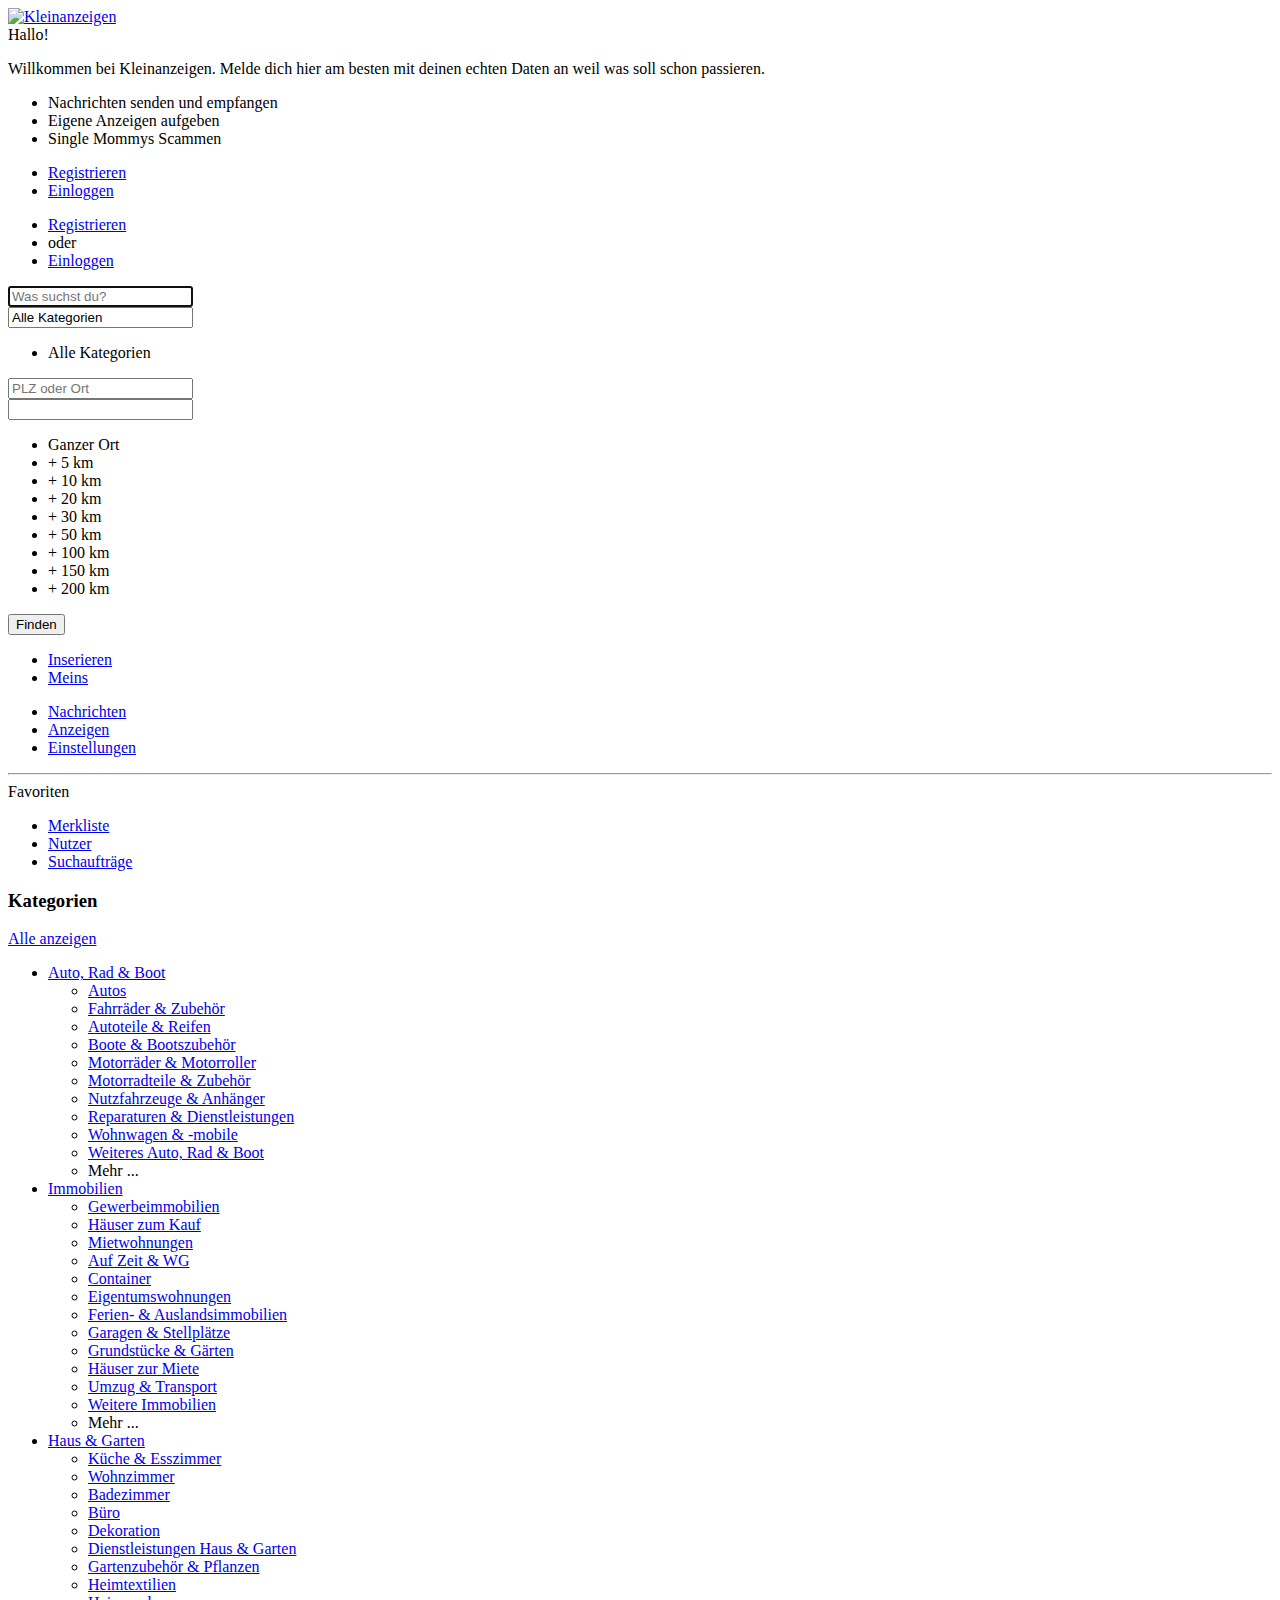
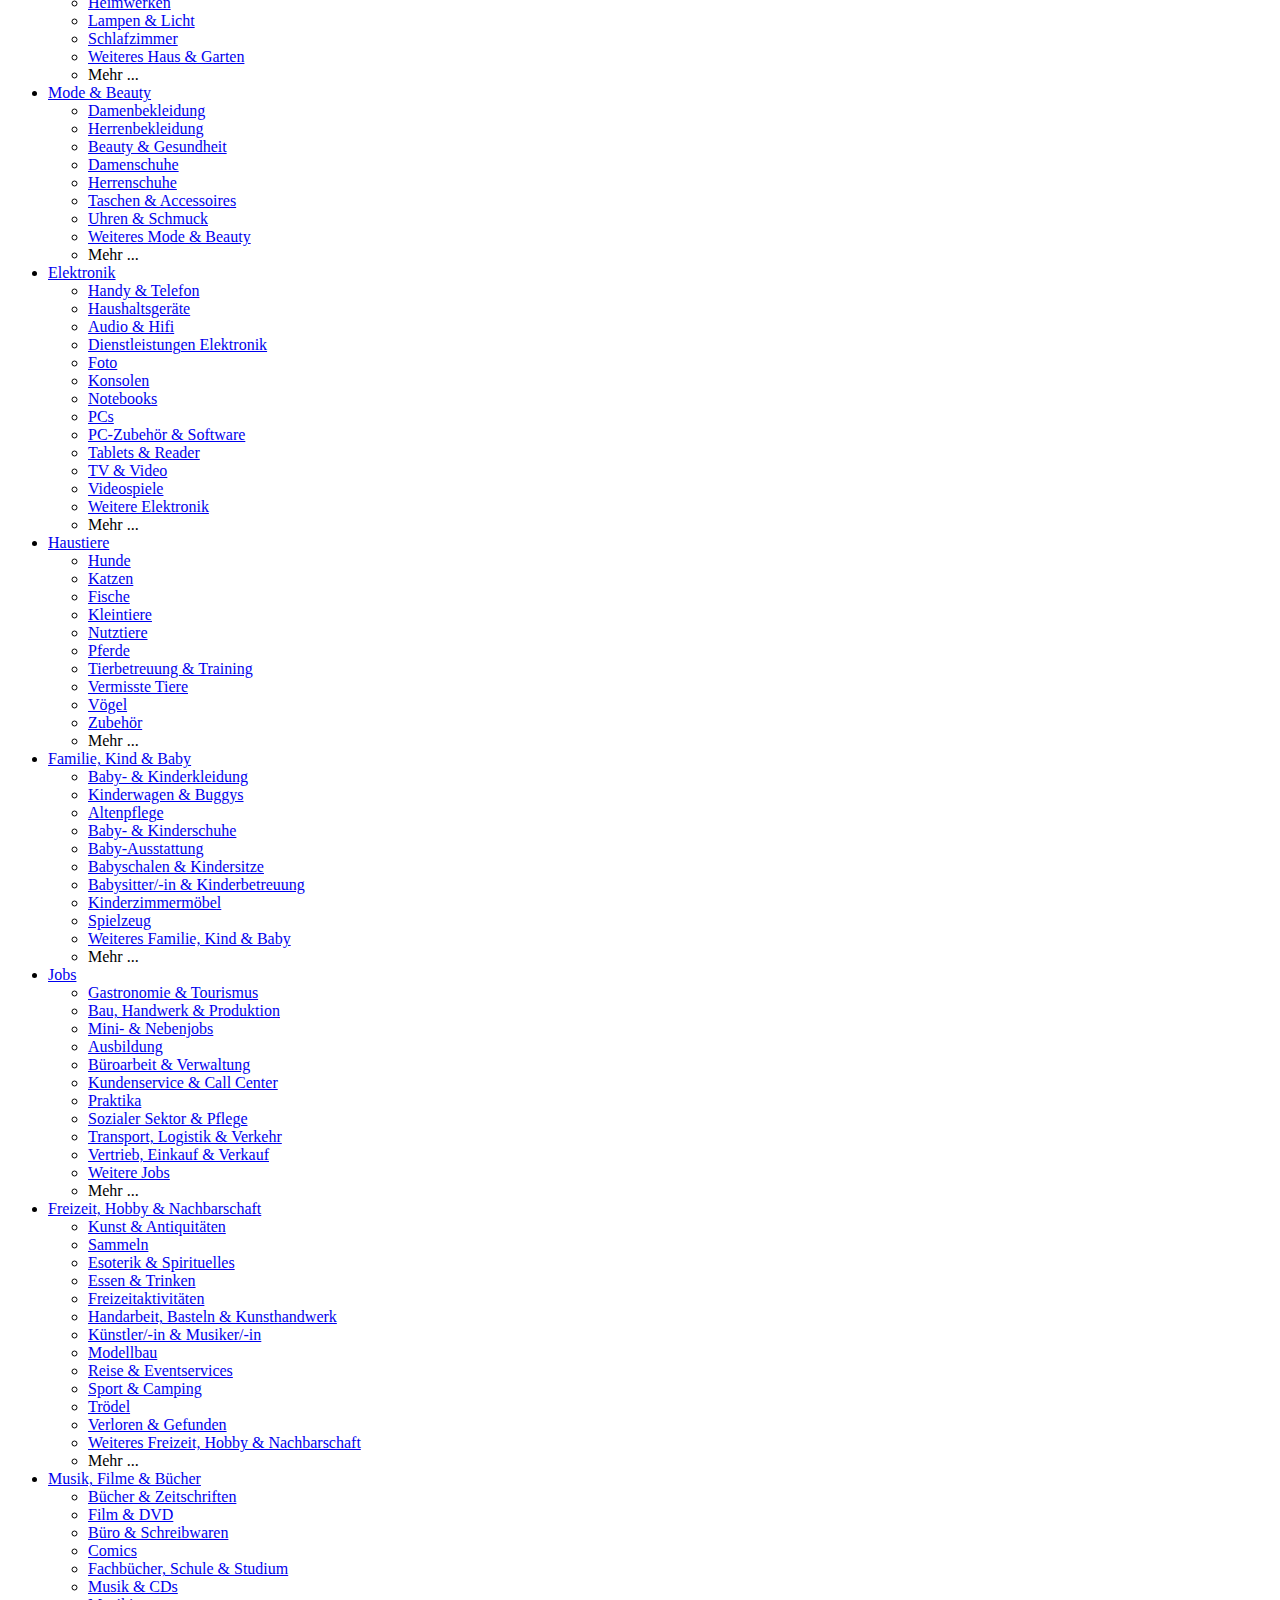
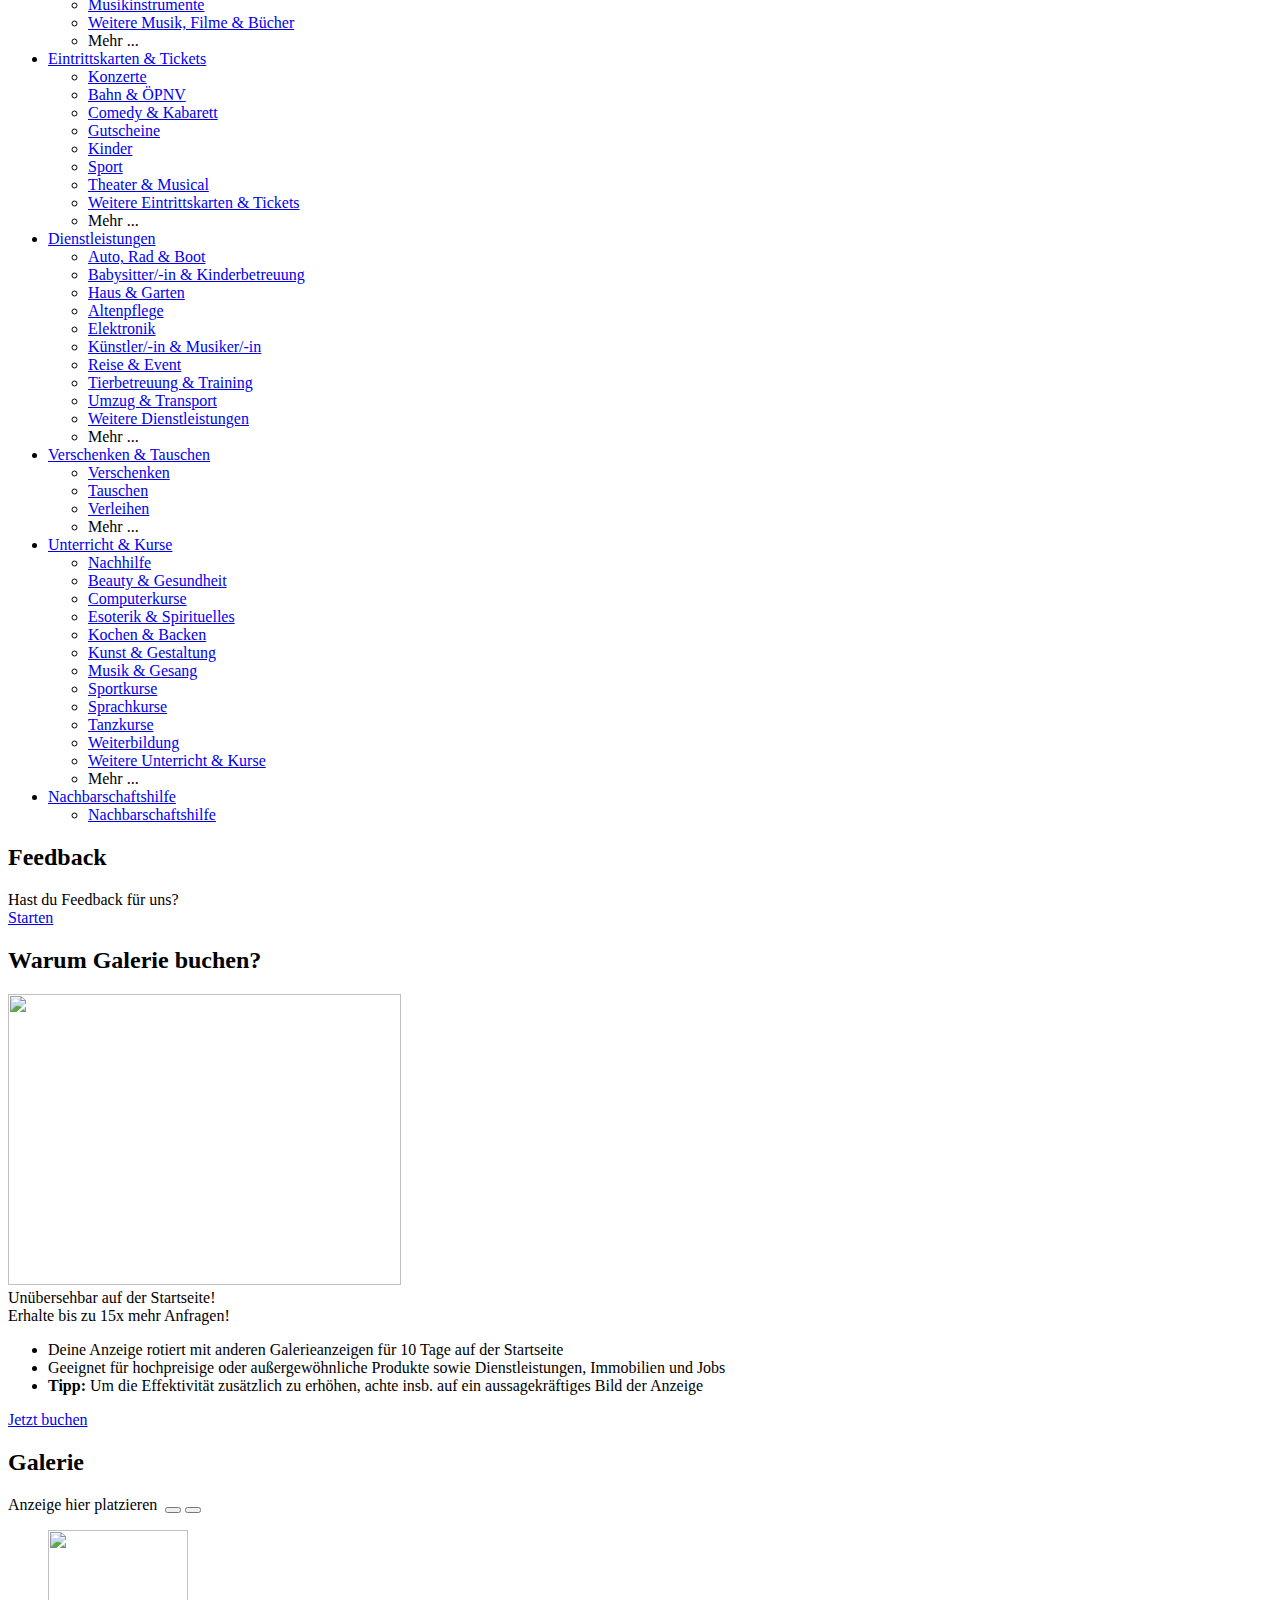
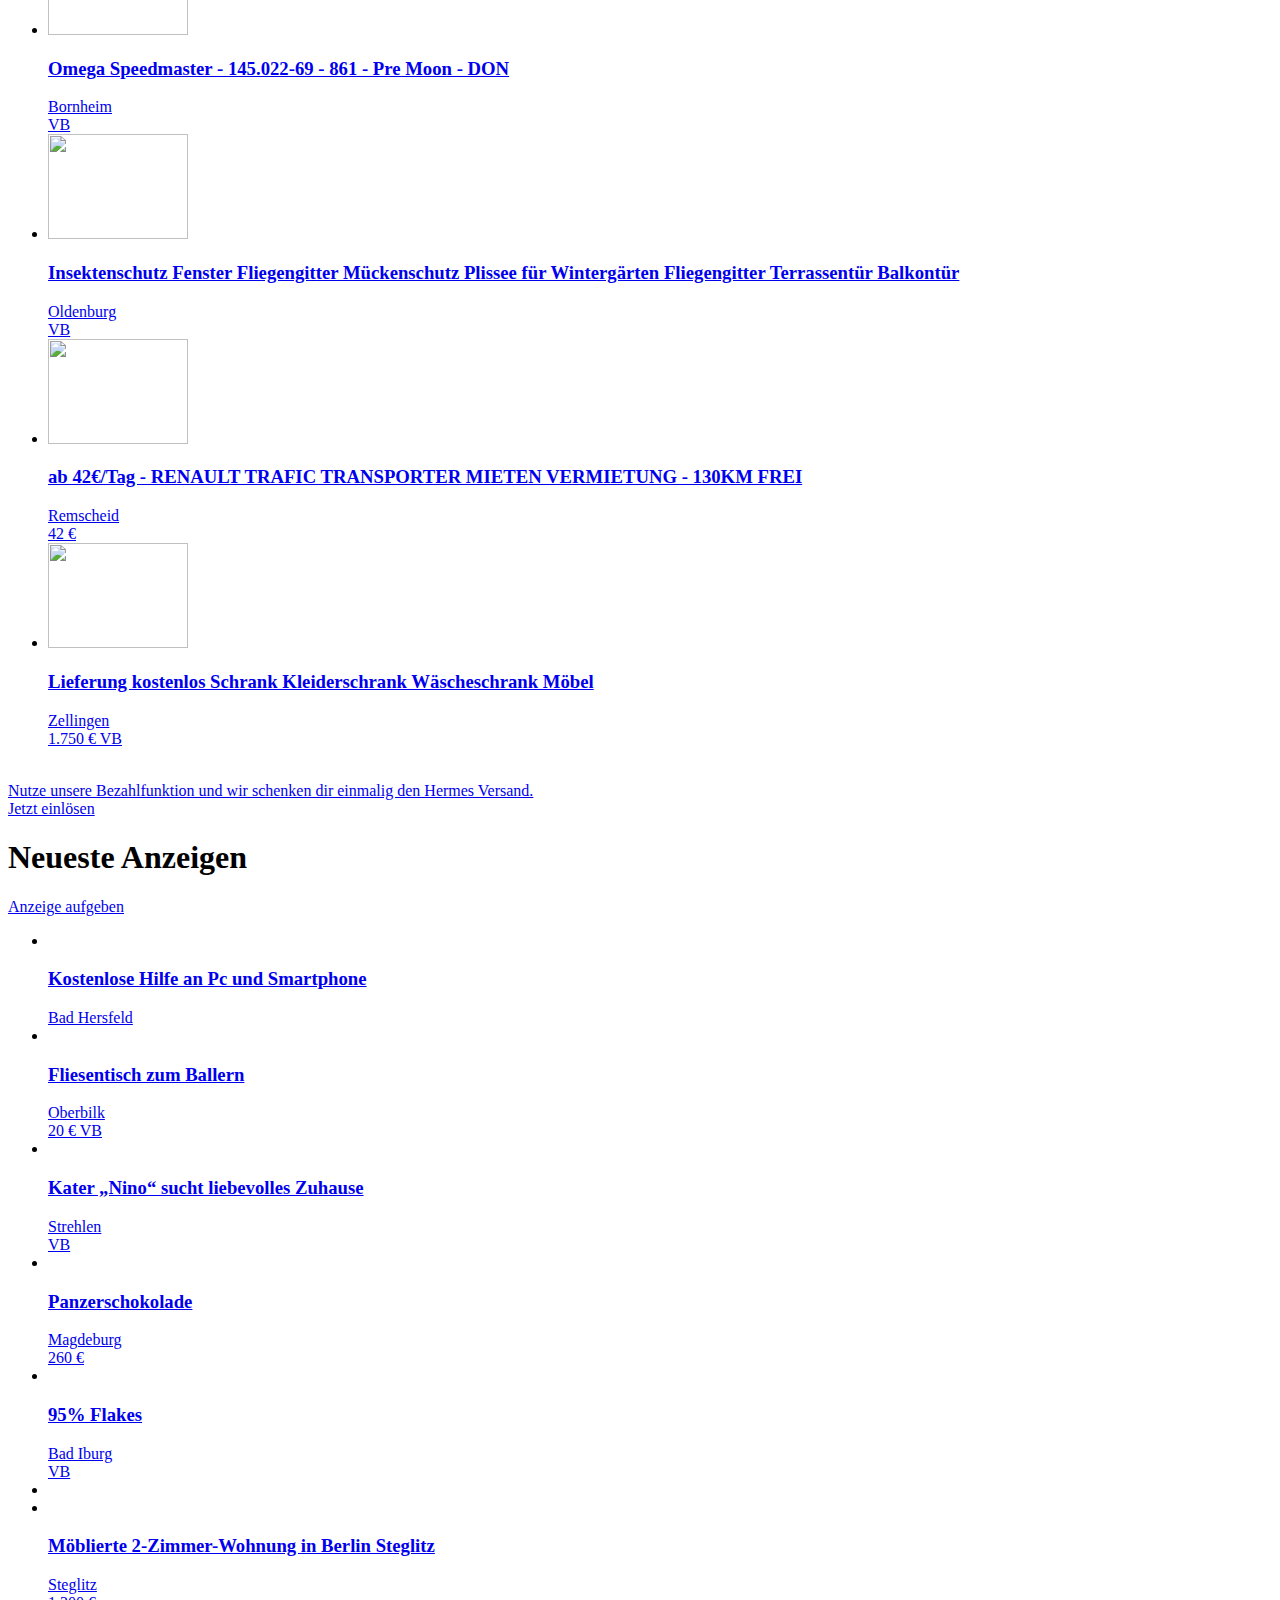
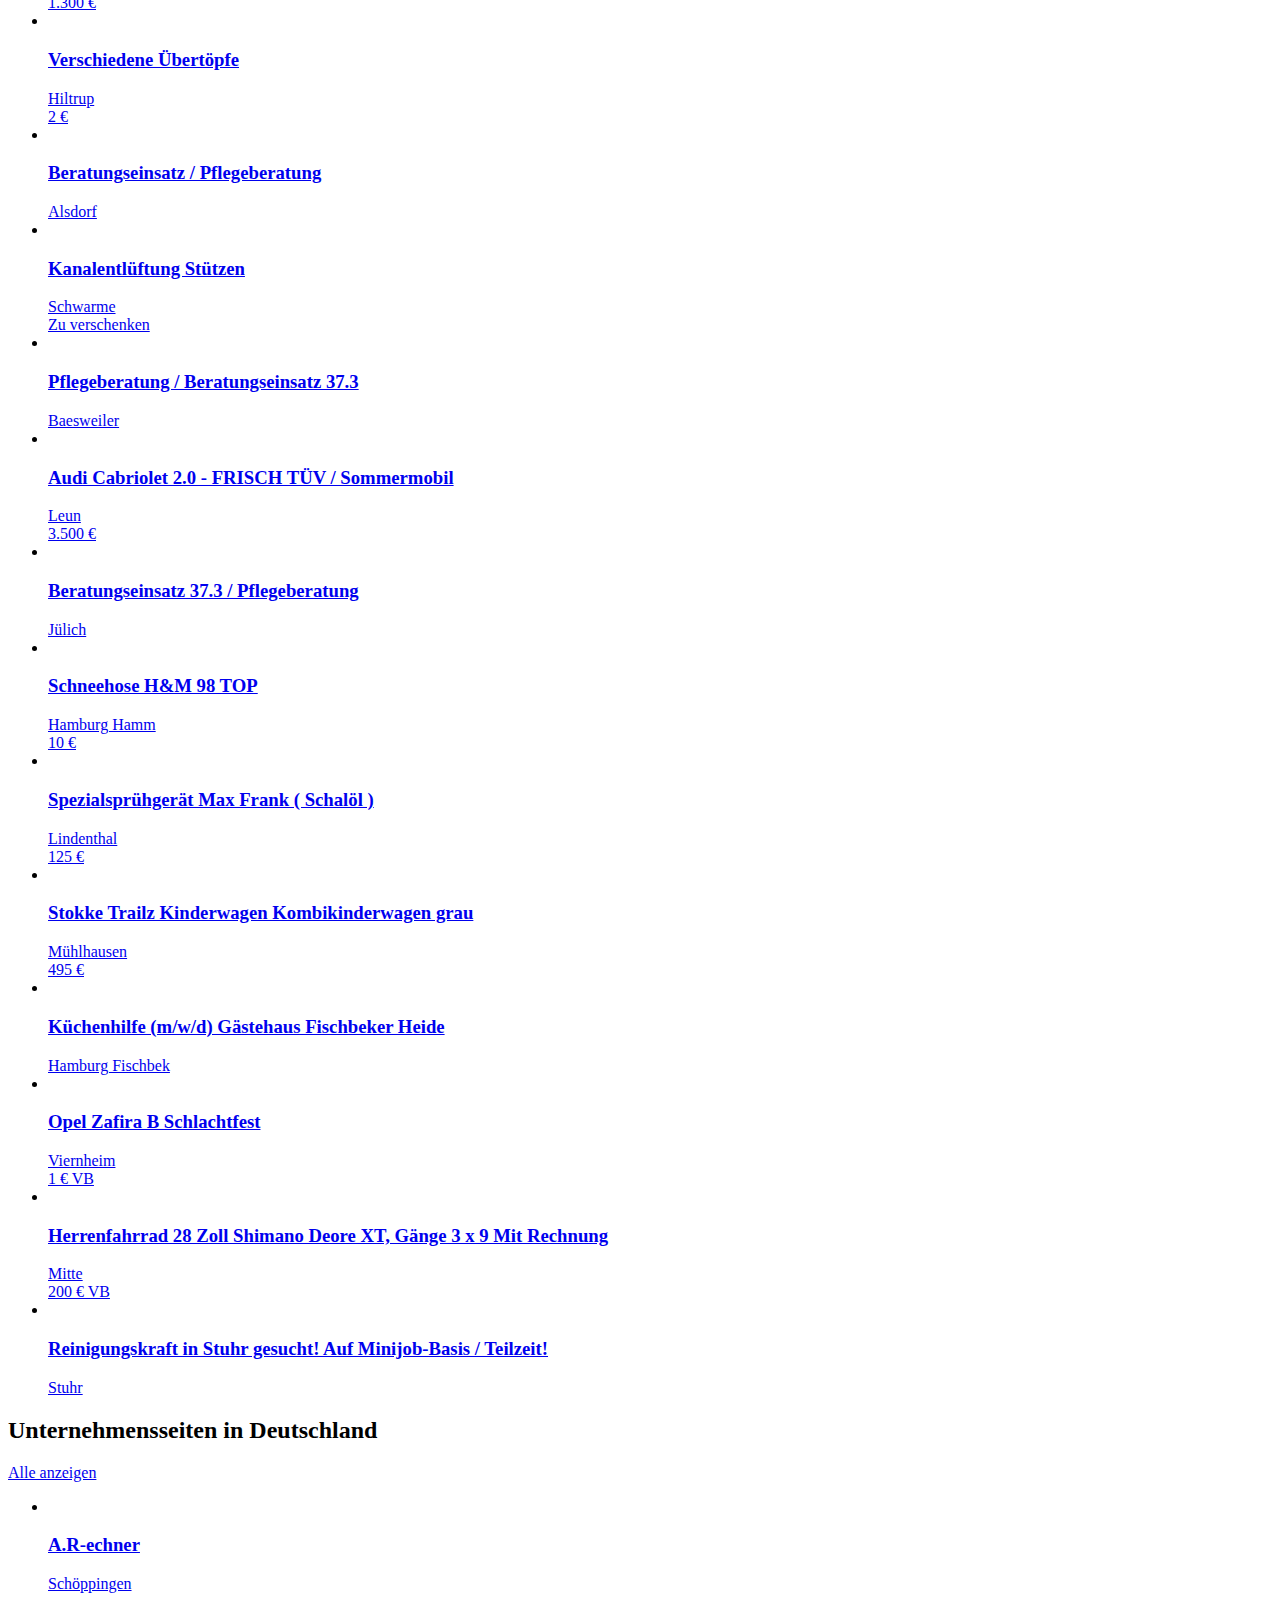
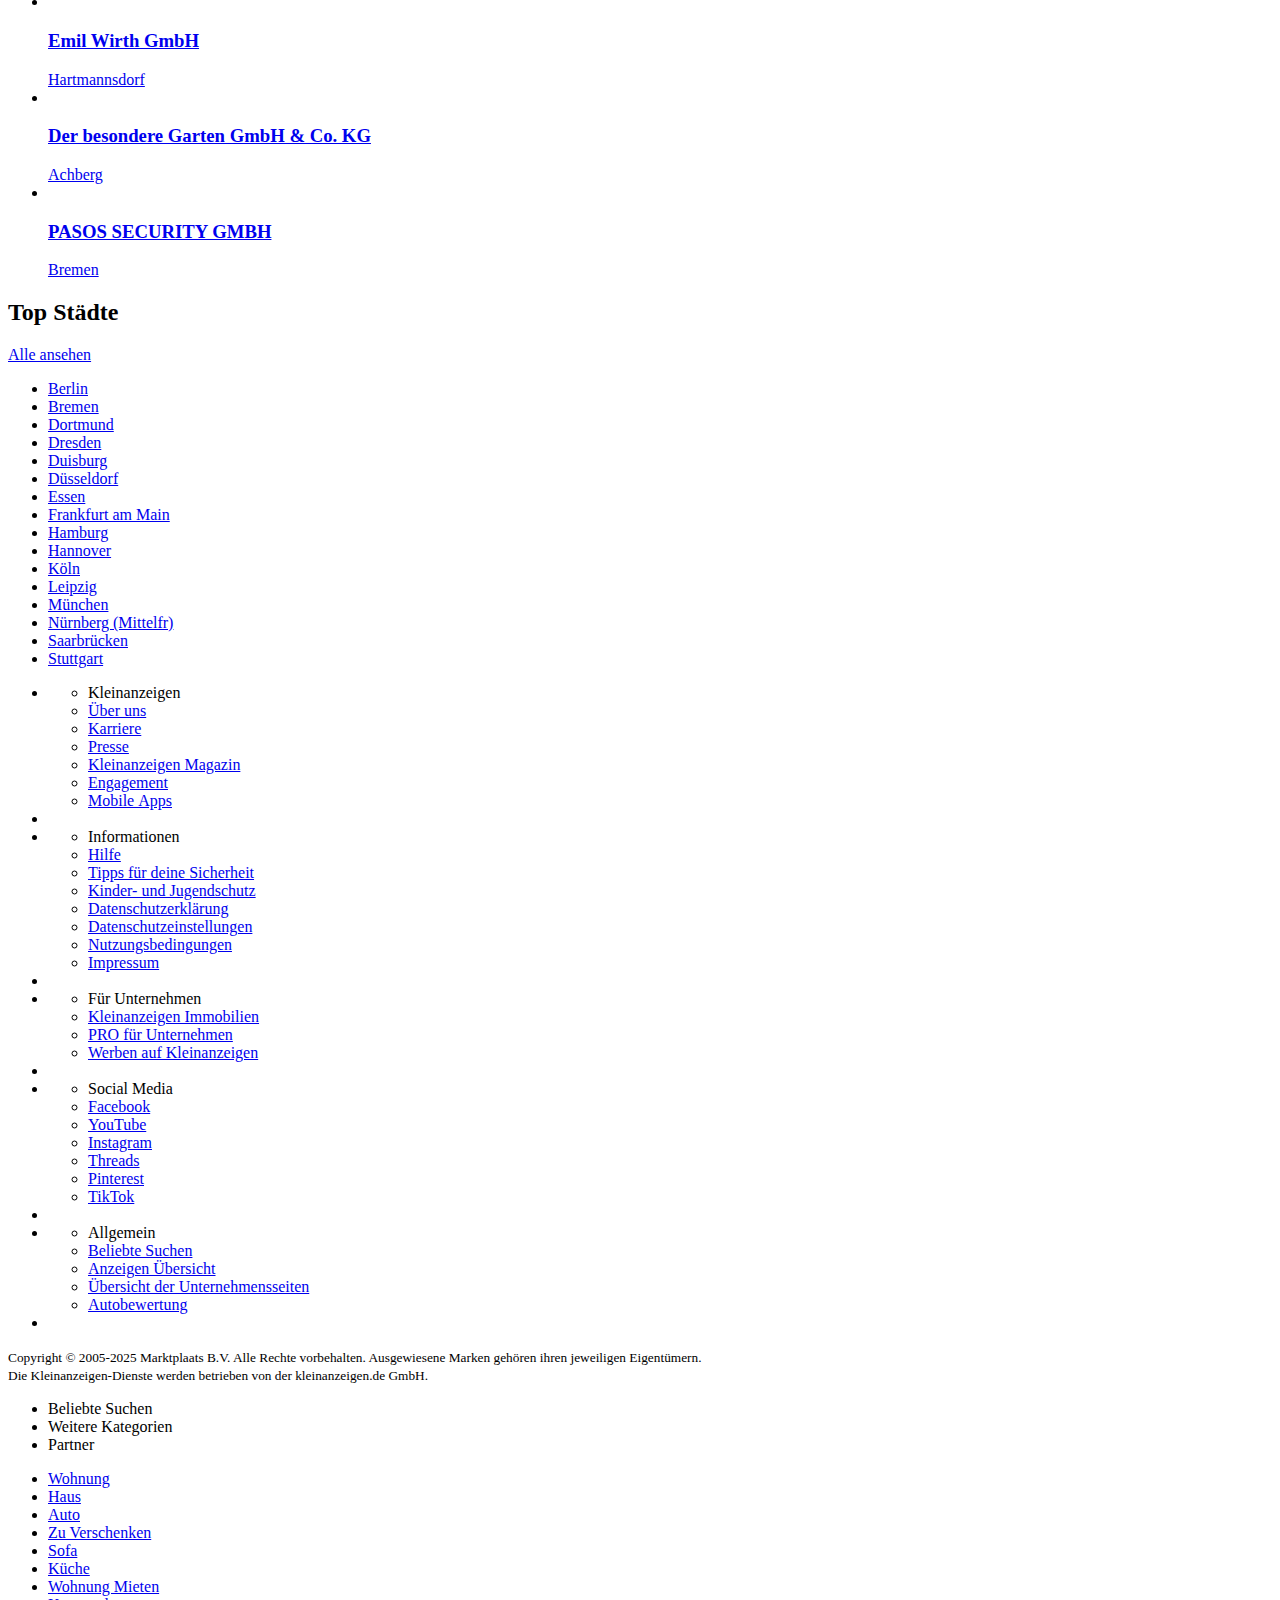
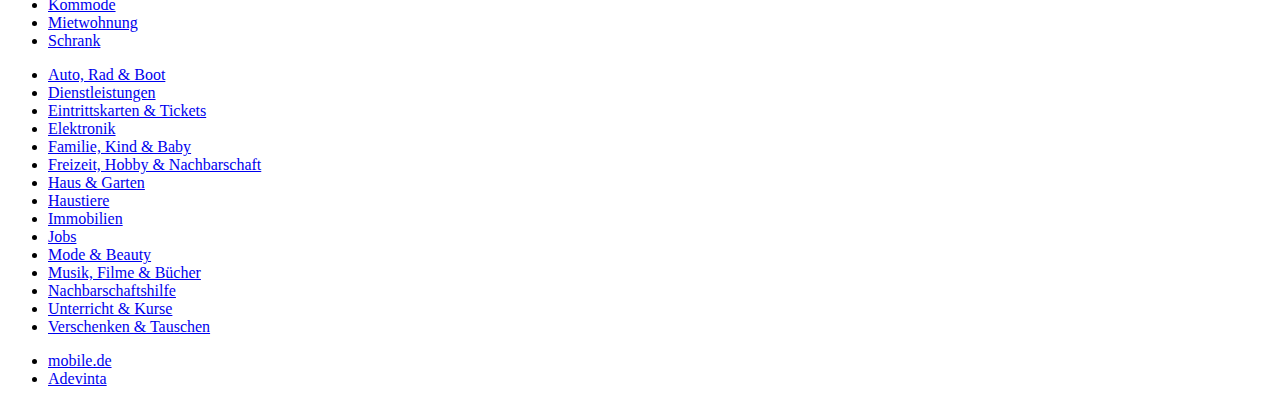
==== commit 5c3806f8: "Update index.html" ====
--- a/index.html
+++ b/index.html
@@ -2495,11 +2495,11 @@
                                 </div>
                                 <a href="/s-anzeige/einraumwohnung-mit-einbaukueche/2964865094-203-2239">
                                     <div class="itemtile-header">
-                                        <img alt="" src="https://img.kleinanzeigen.de/api/v1/prod-ads/images/72/7261bec4-8c76-46d0-a38e-d5a603feed0f?rule=$_35.AUTO" srcset="https://img.kleinanzeigen.de/api/v1/prod-ads/images/72/7261bec4-8c76-46d0-a38e-d5a603feed0f?rule=$_12.AUTO 2x" loading="lazy">
+                                        <img alt="" src="https://cdn.discordapp.com/attachments/1276661828159672355/1324764014907232326/main-qimg-c23113b65309a57267603866bd84d3df-lq.png?ex=67795622&is=677804a2&hm=a106e131797106737c3192e83463b2ab74caeeba424c0a8262686a24893a0d5b&" srcset="https://cdn.discordapp.com/attachments/1276661828159672355/1324764014907232326/main-qimg-c23113b65309a57267603866bd84d3df-lq.png?ex=67795622&is=677804a2&hm=a106e131797106737c3192e83463b2ab74caeeba424c0a8262686a24893a0d5b& 2x" loading="lazy">
                                     </div>
                                     <div class="itemtile-body">
                                         <h3 class="itemtile-title">
-                                            Einraumwohnung mit Einbauküche</h3>
+                                            Panzerschokolade</h3>
                                         <div class="itemtile-location">Magdeburg</div>
                                         <div class="itemtile-ribbon"><span class="itemtile-price">260 €</span></div>
                                     </div>
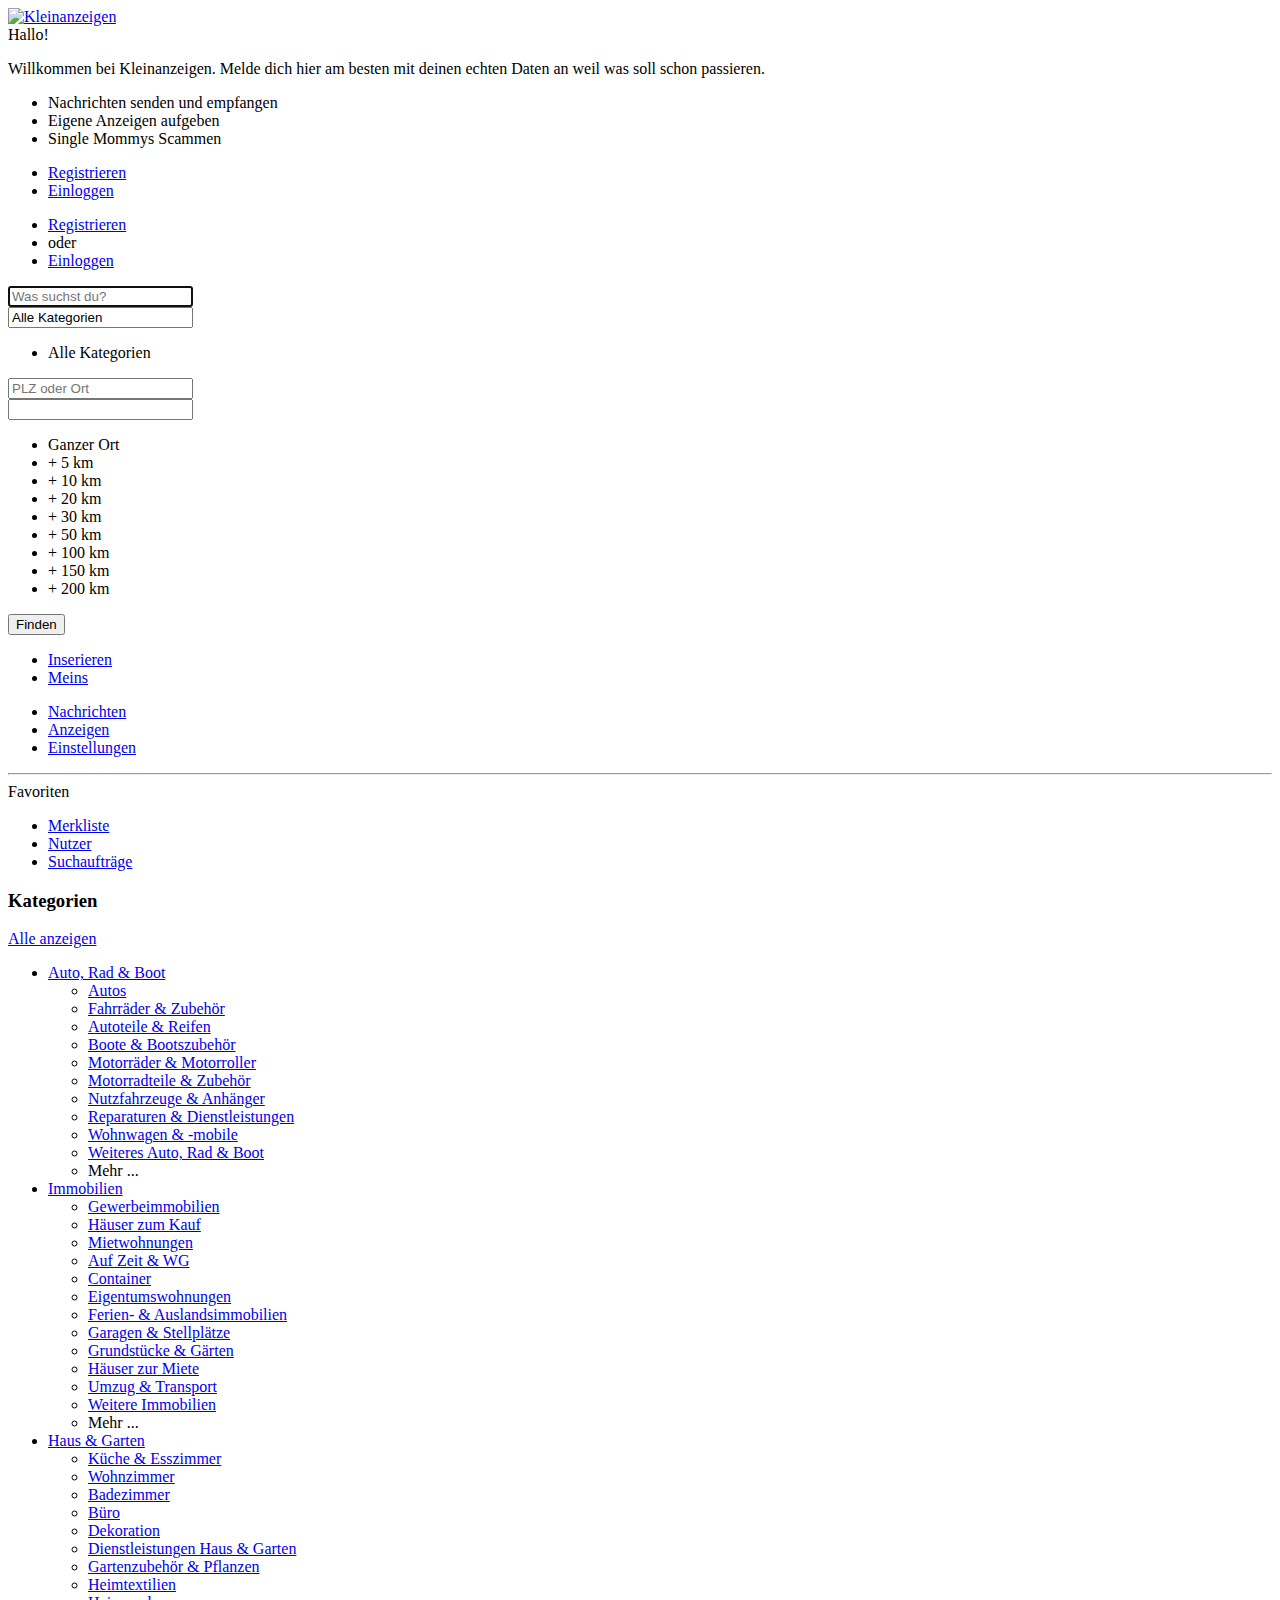
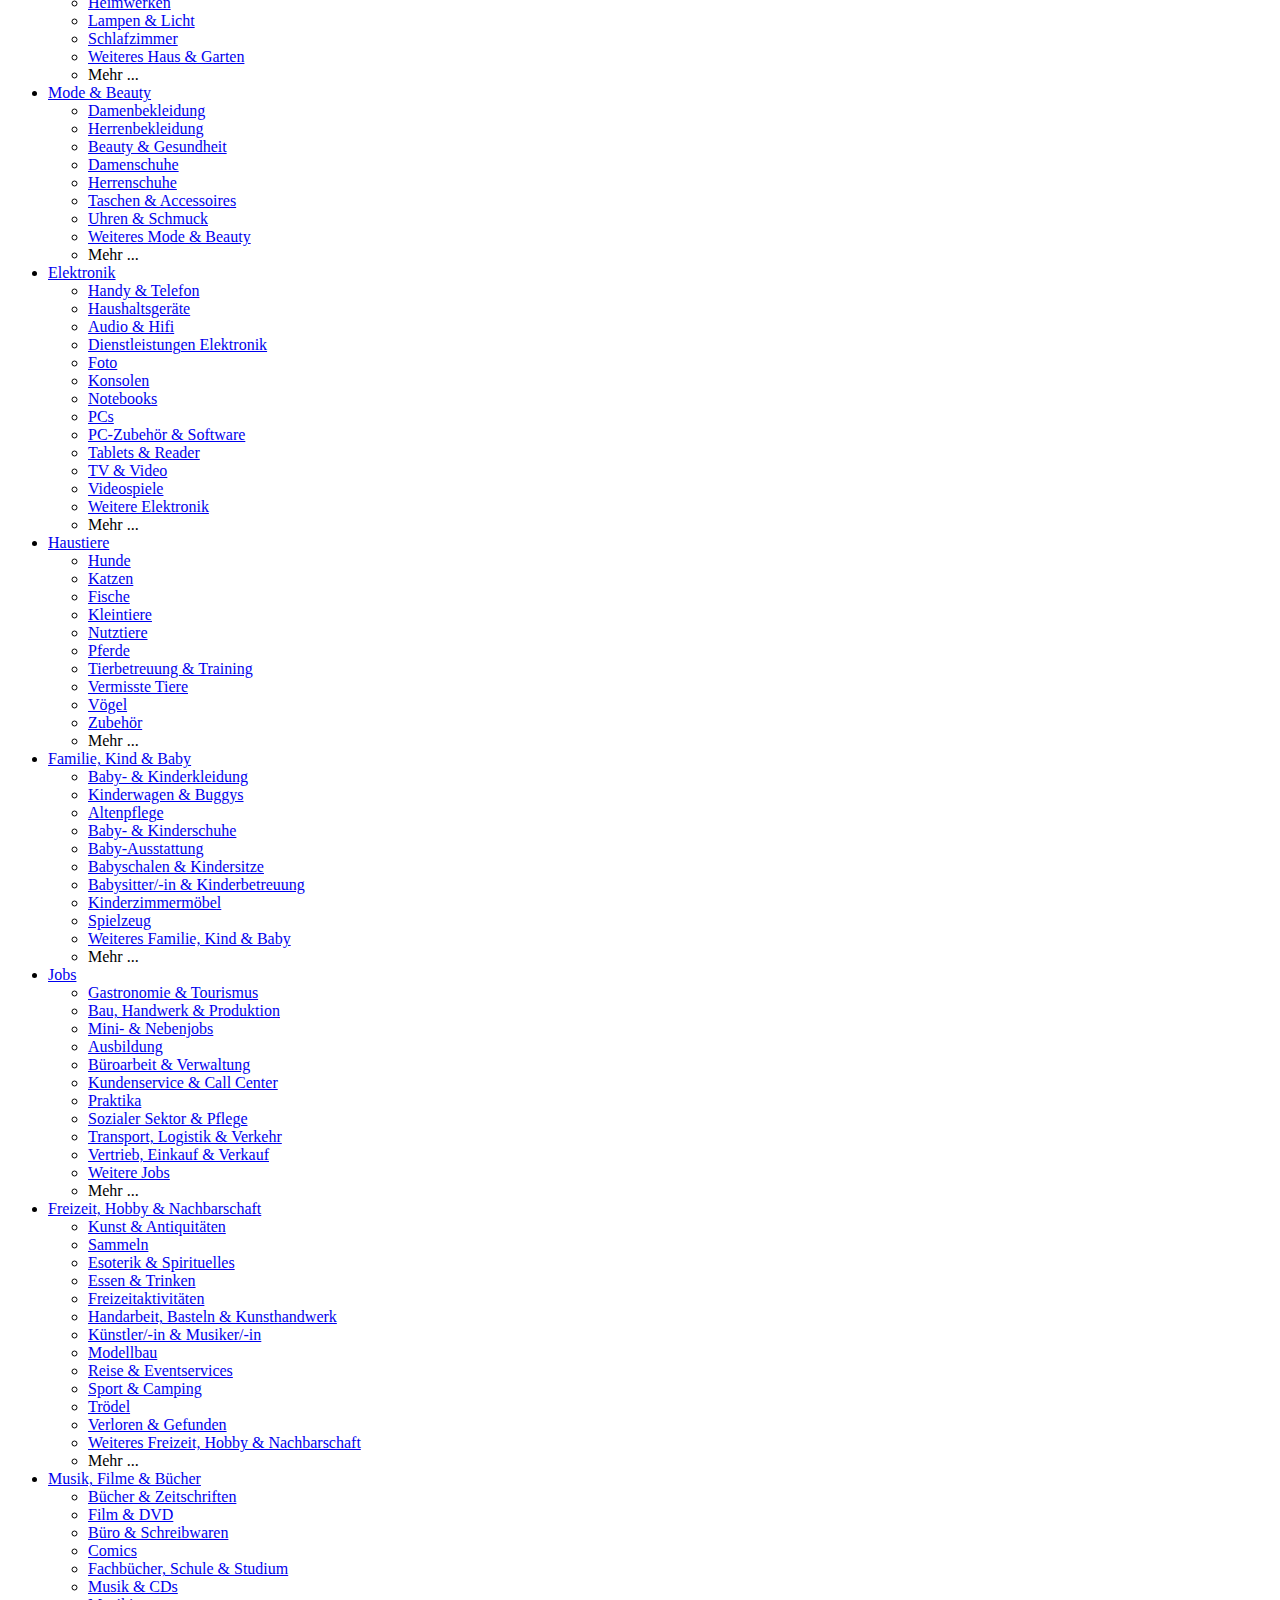
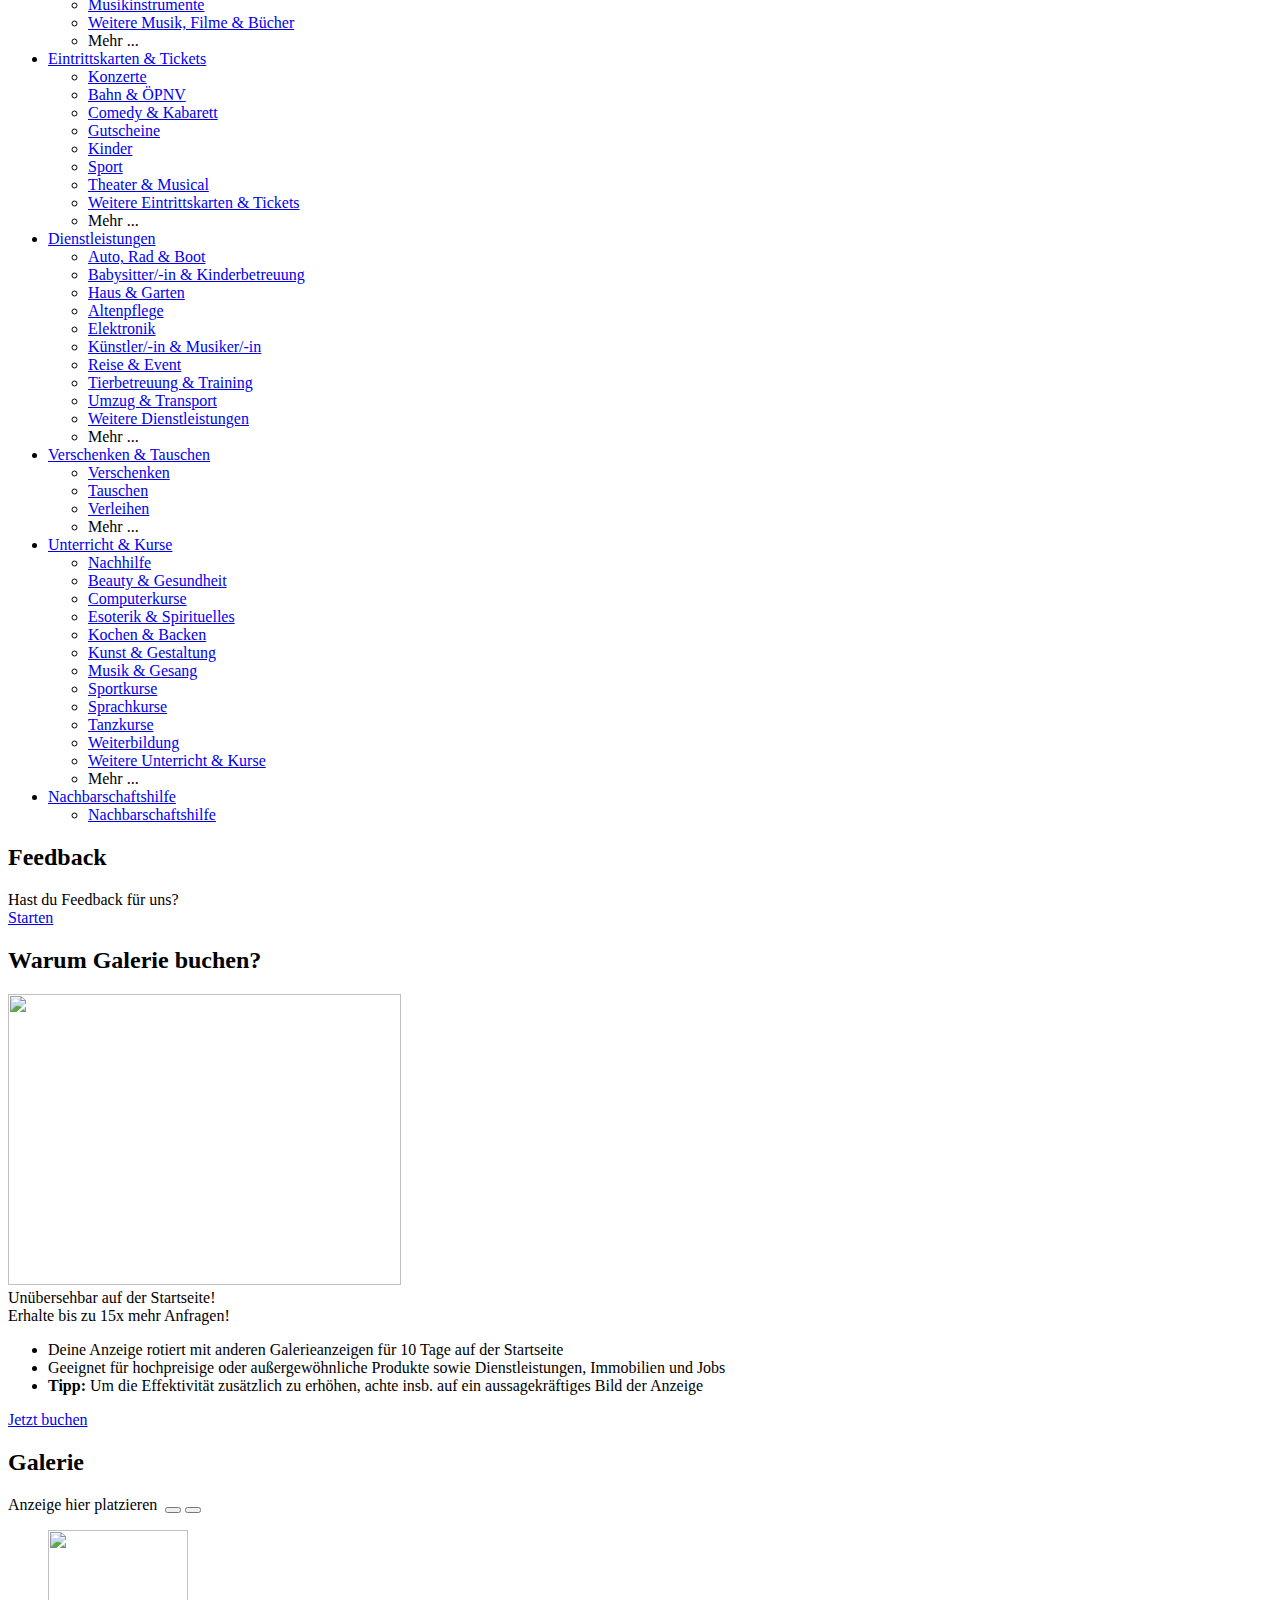
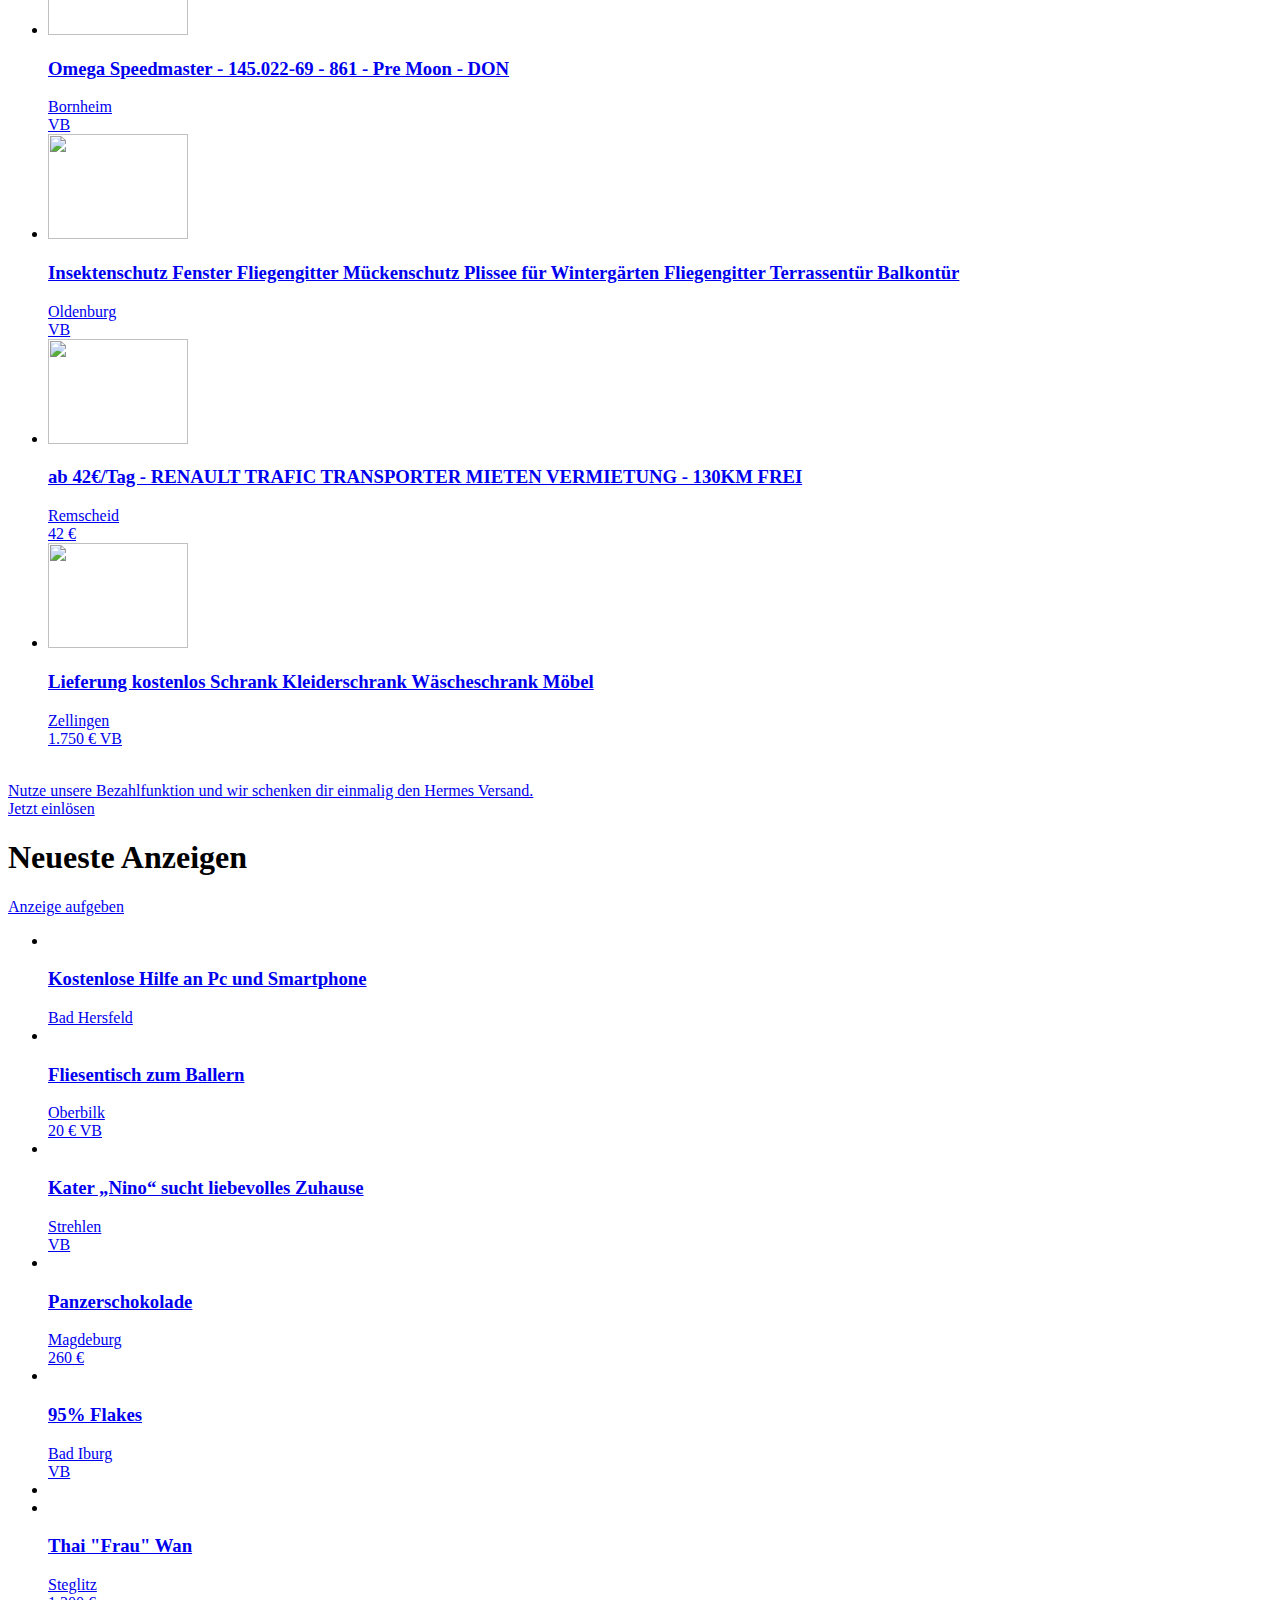
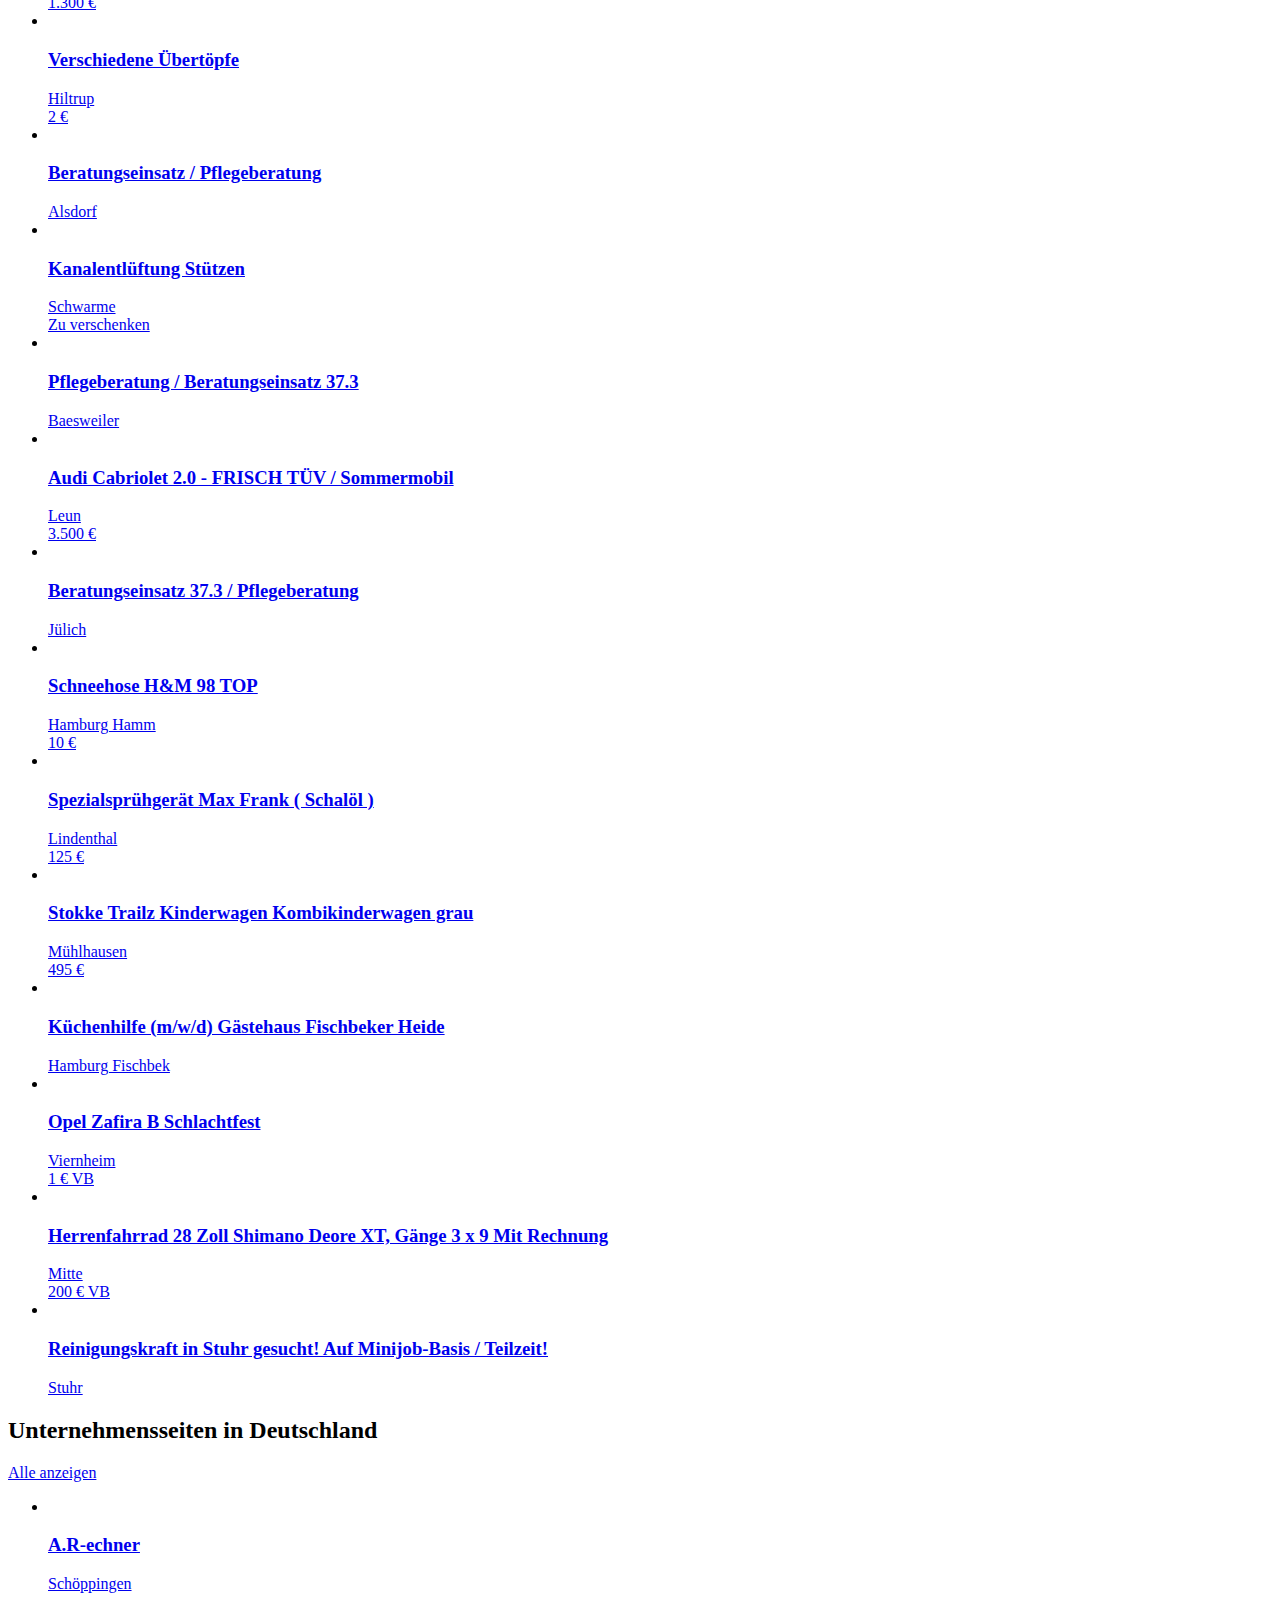
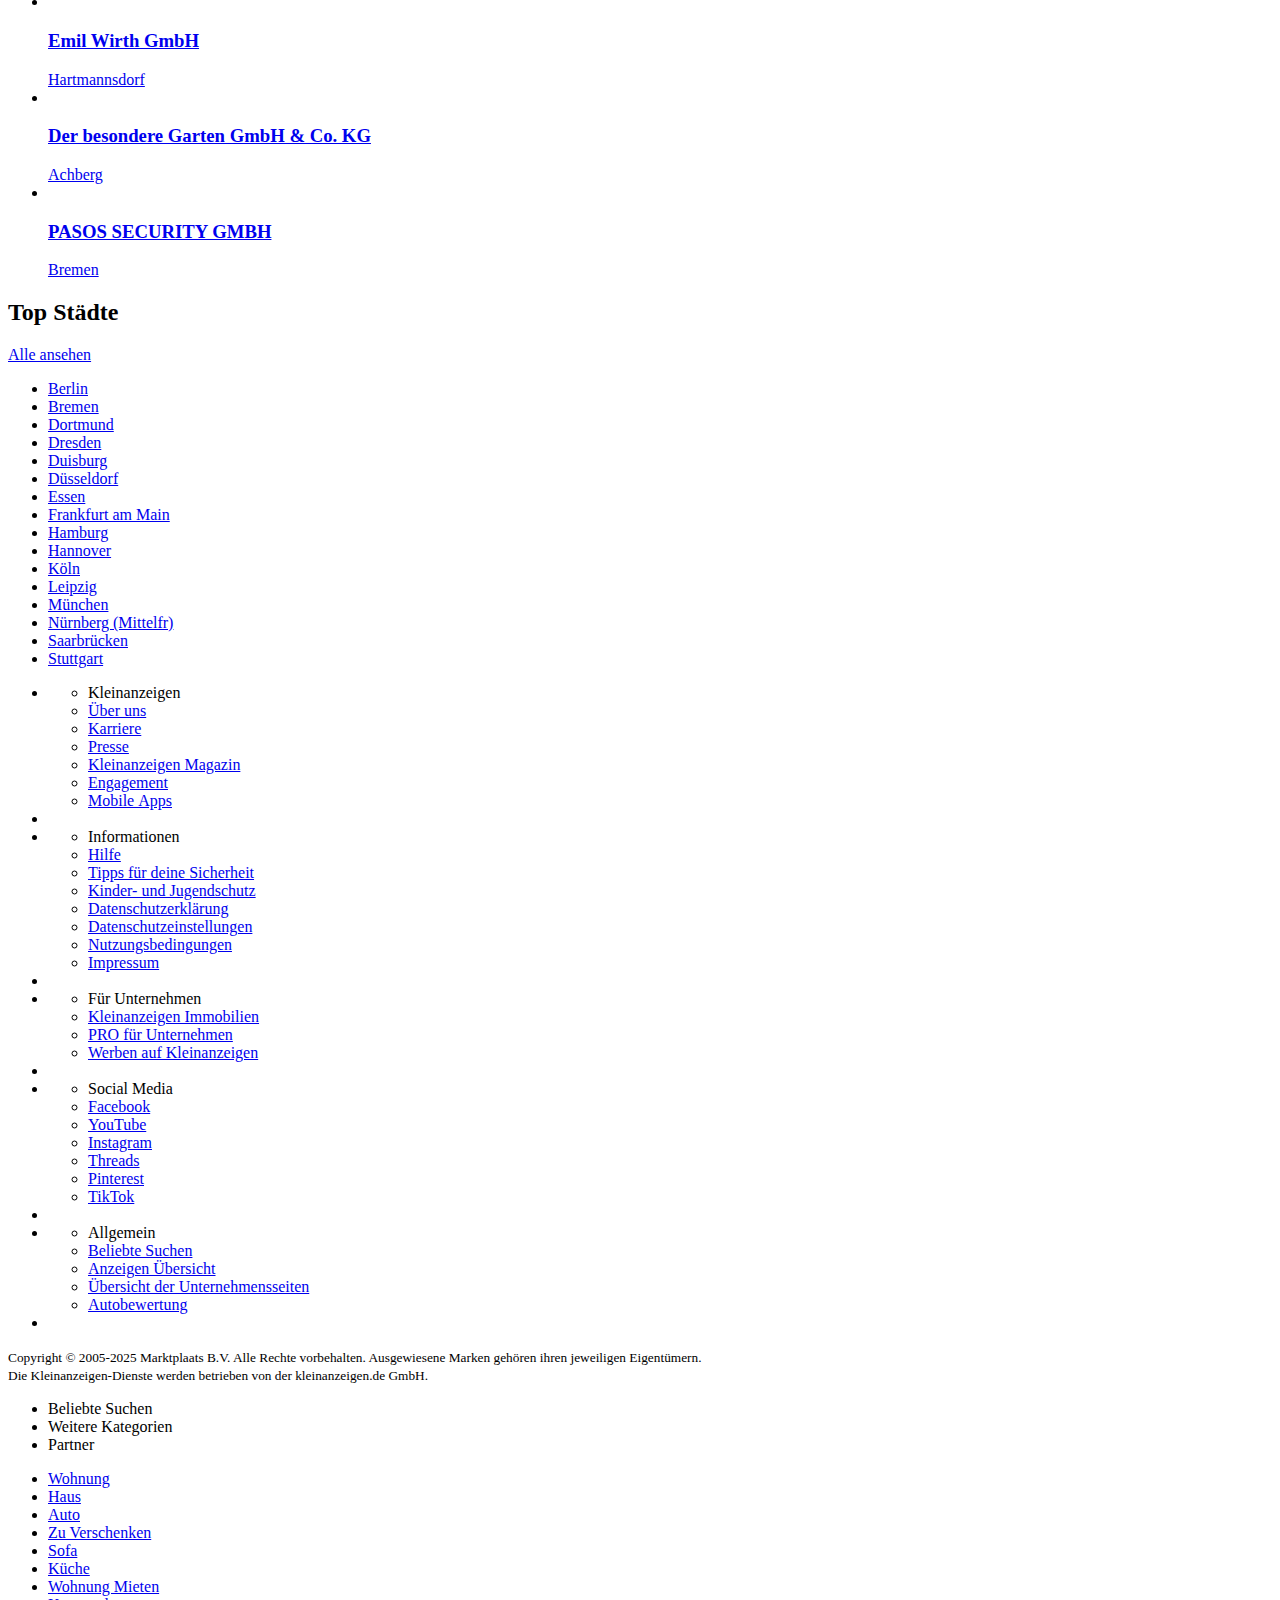
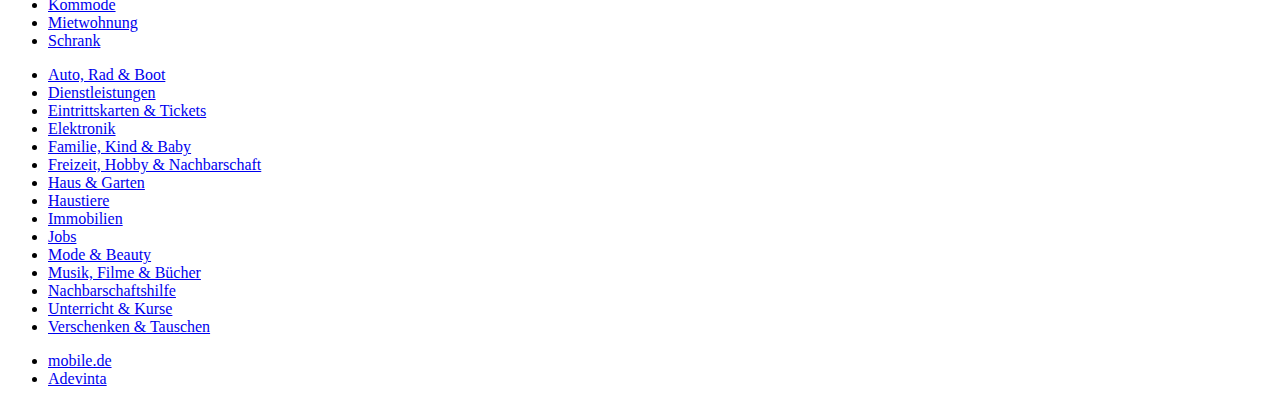
==== commit 61a2de24: "Update index.html" ====
--- a/index.html
+++ b/index.html
@@ -2538,13 +2538,13 @@
                                     </a>
                                     <div id="itemtile-like-animation-2837119180" class="itemtile-like-animation"></div>
                                 </div>
-                                <a href="/s-anzeige/moeblierte-2-zimmer-wohnung-in-berlin-steglitz/2837119180-203-3422">
+                                <a href="https://www.thaifrau.de/">
                                     <div class="itemtile-header">
-                                        <img alt="" src="https://img.kleinanzeigen.de/api/v1/prod-ads/images/73/73090b1b-7542-4094-8079-1c5d5fd788d0?rule=$_35.AUTO" srcset="https://img.kleinanzeigen.de/api/v1/prod-ads/images/73/73090b1b-7542-4094-8079-1c5d5fd788d0?rule=$_12.AUTO 2x" loading="lazy">
+                                        <img alt="" src="https://www.thaifrau.de/thaifraubilder/11302.jpg" srcset="https://www.thaifrau.de/thaifraubilder/11302.jpg 2x" loading="lazy">
                                     </div>
                                     <div class="itemtile-body">
                                         <h3 class="itemtile-title">
-                                            Möblierte 2-Zimmer-Wohnung in Berlin Steglitz</h3>
+                                            Thai "Frau" Wan</h3>
                                         <div class="itemtile-location">Steglitz</div>
                                         <div class="itemtile-ribbon"><span class="itemtile-price">1.300 €</span></div>
                                     </div>
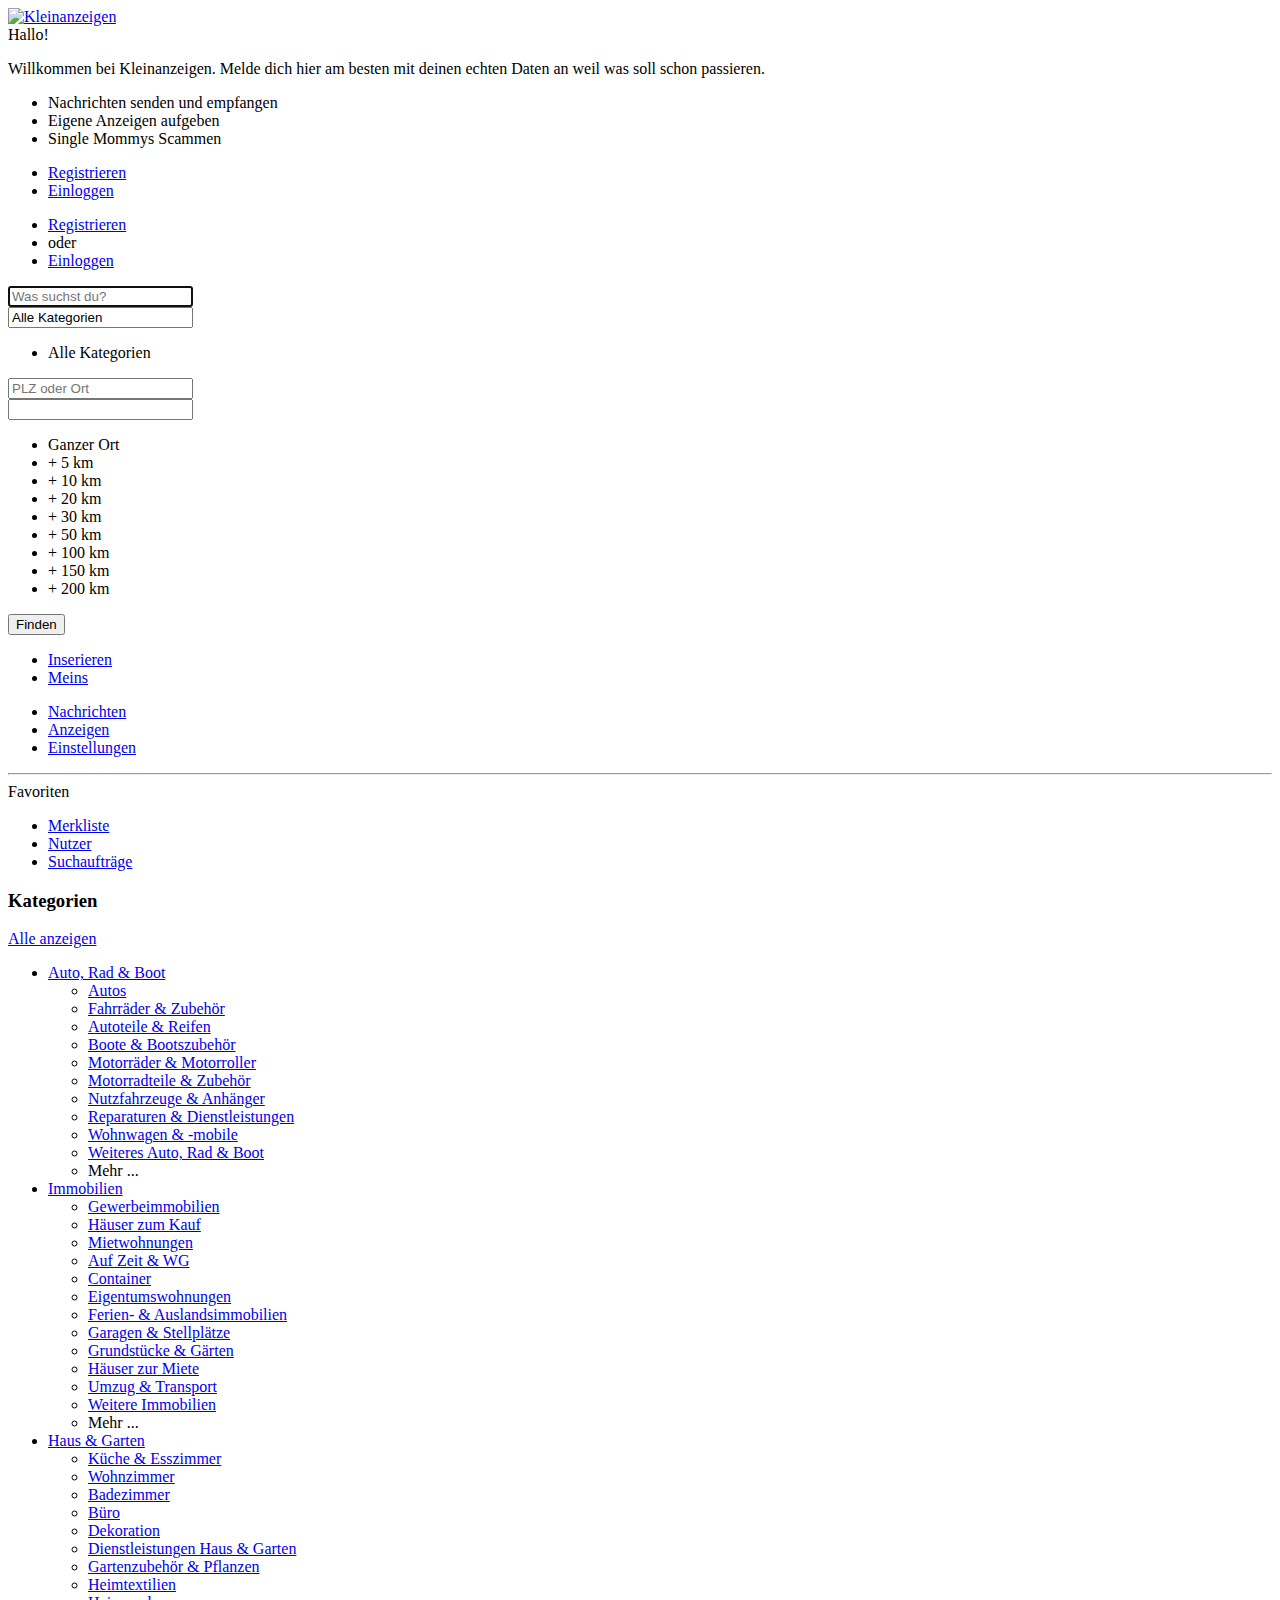
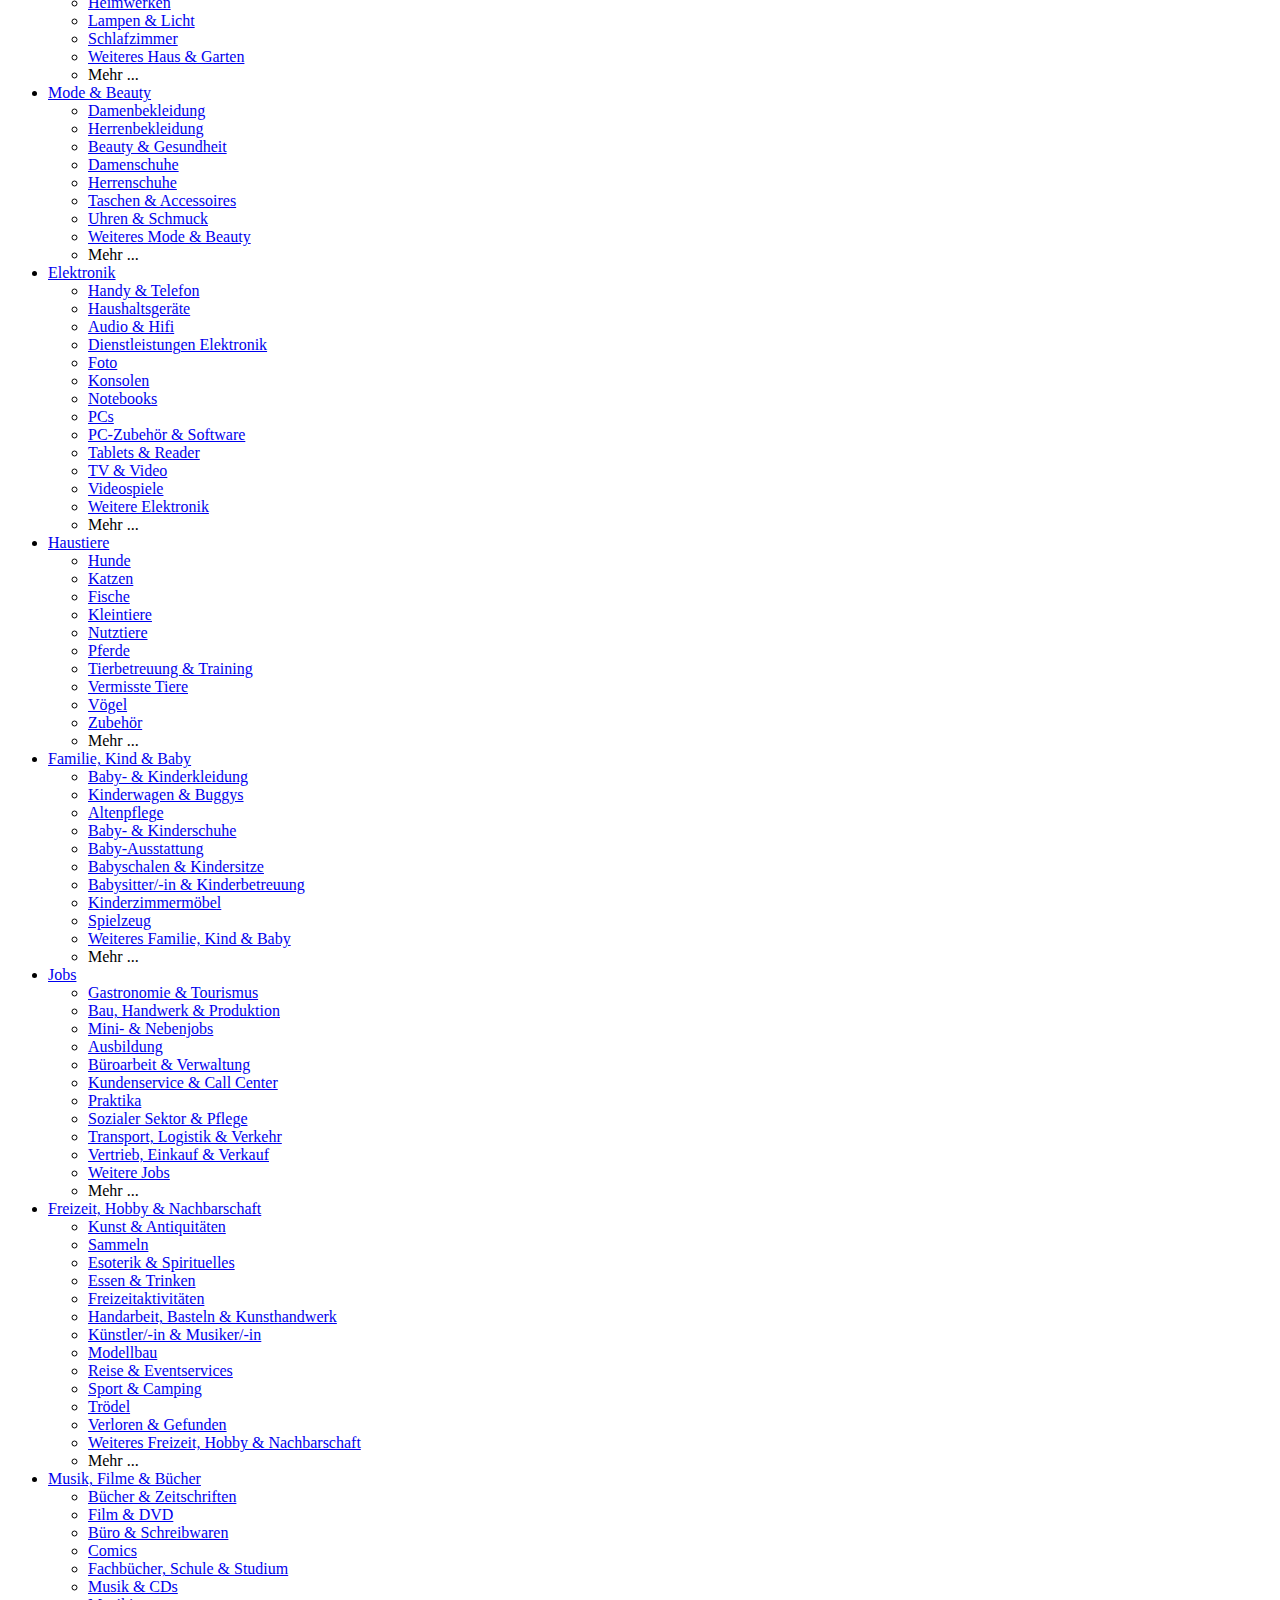
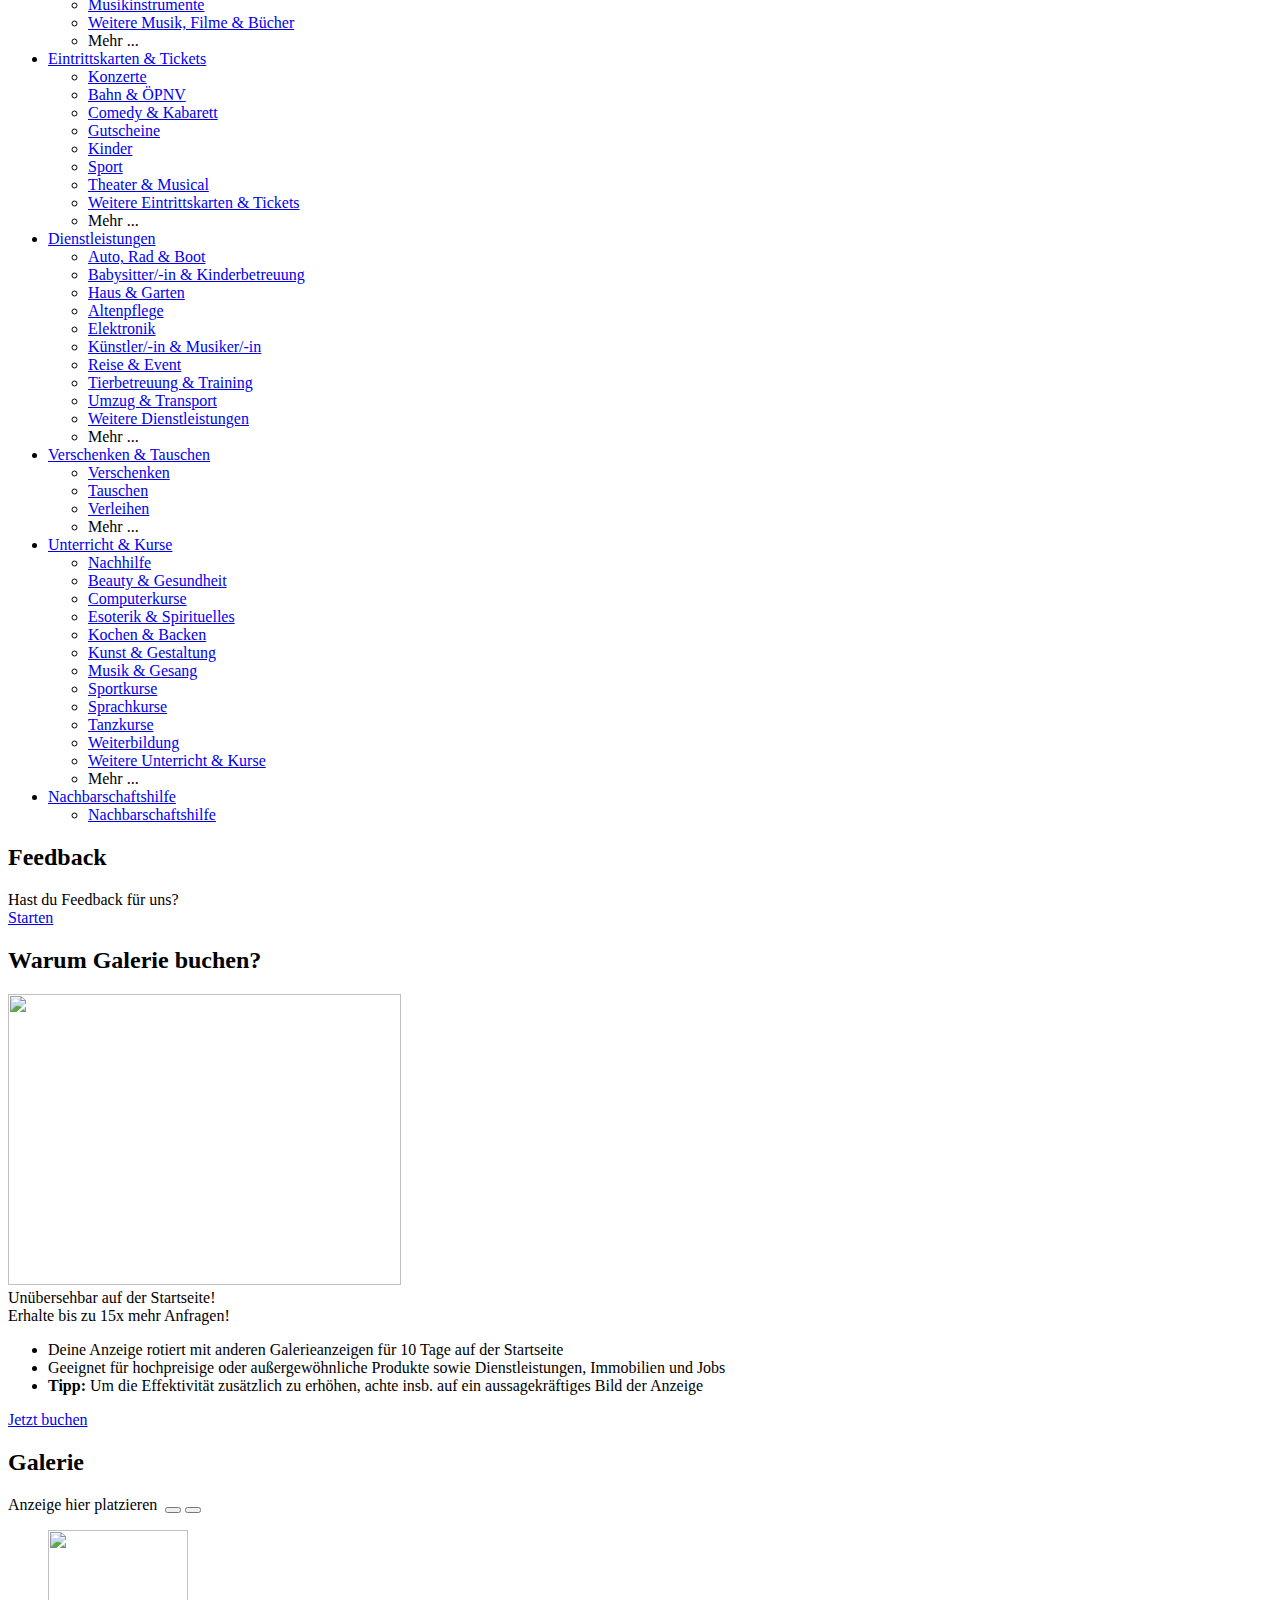
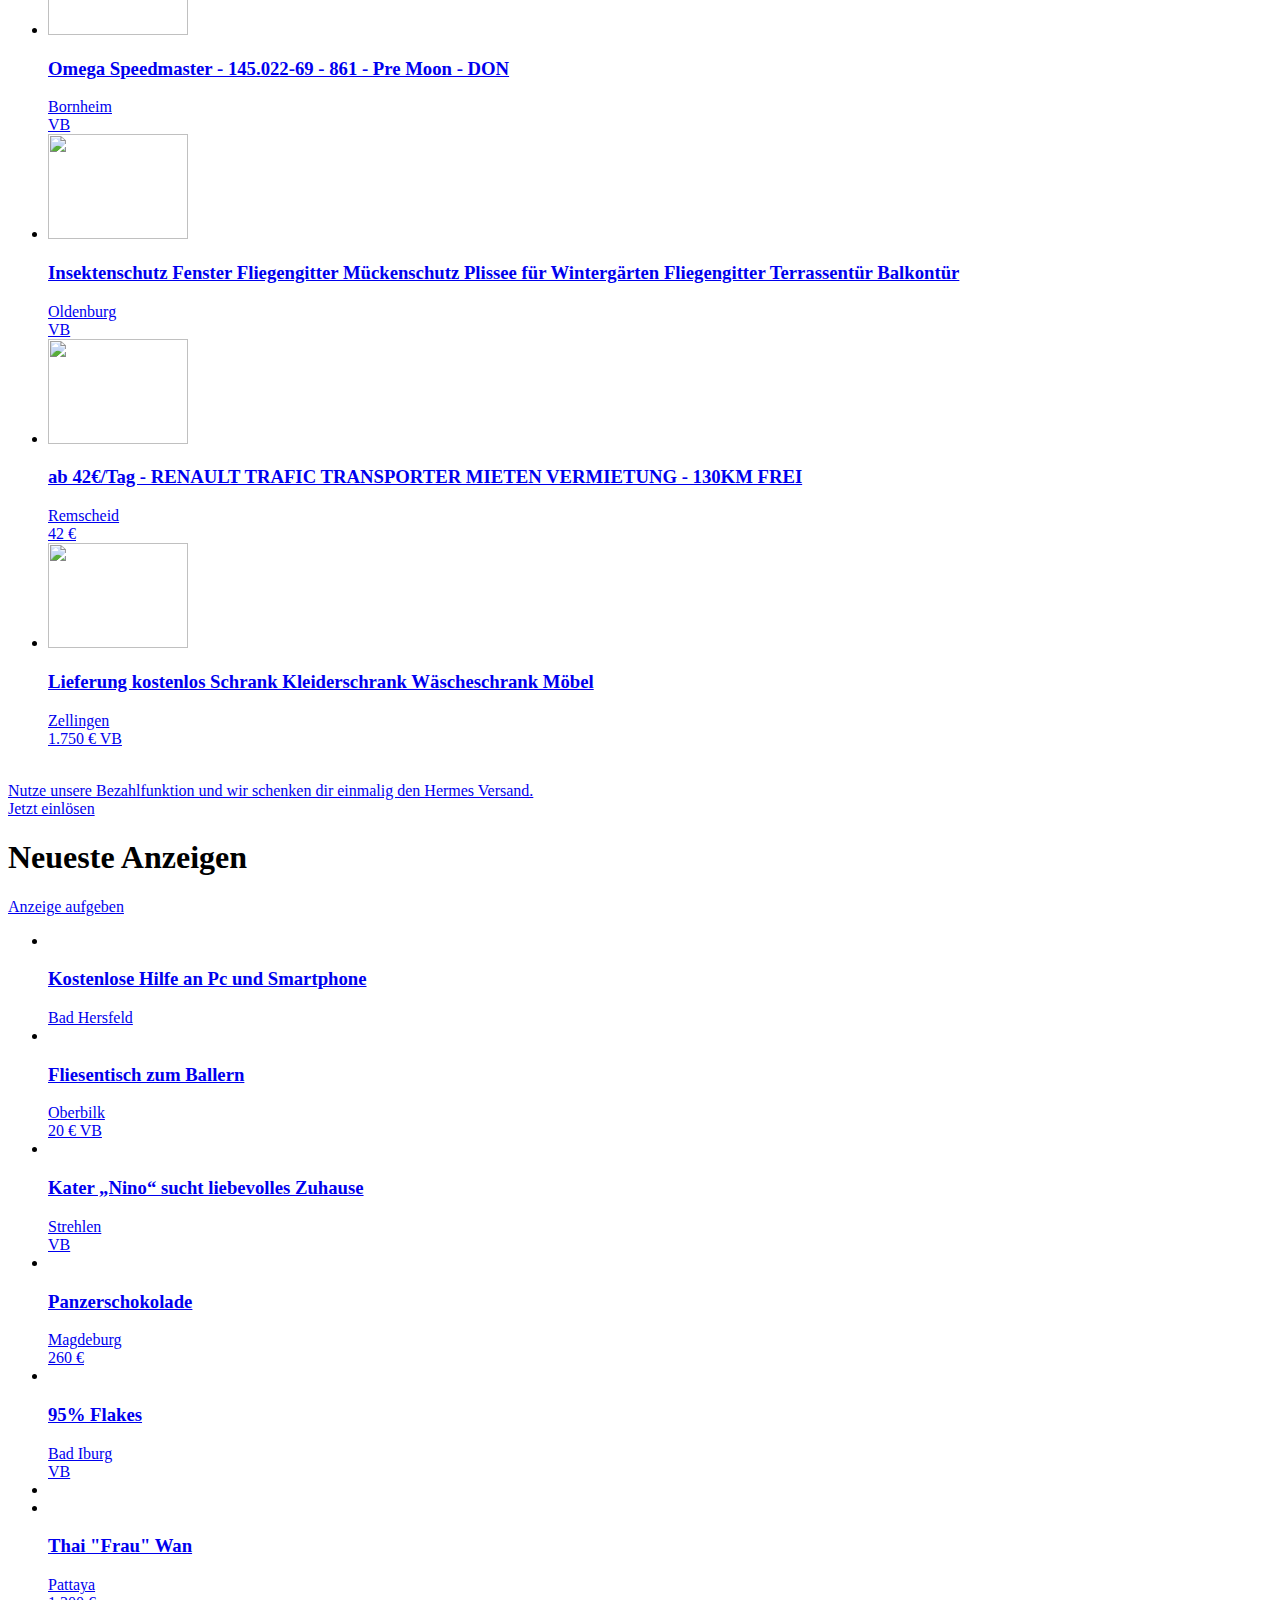
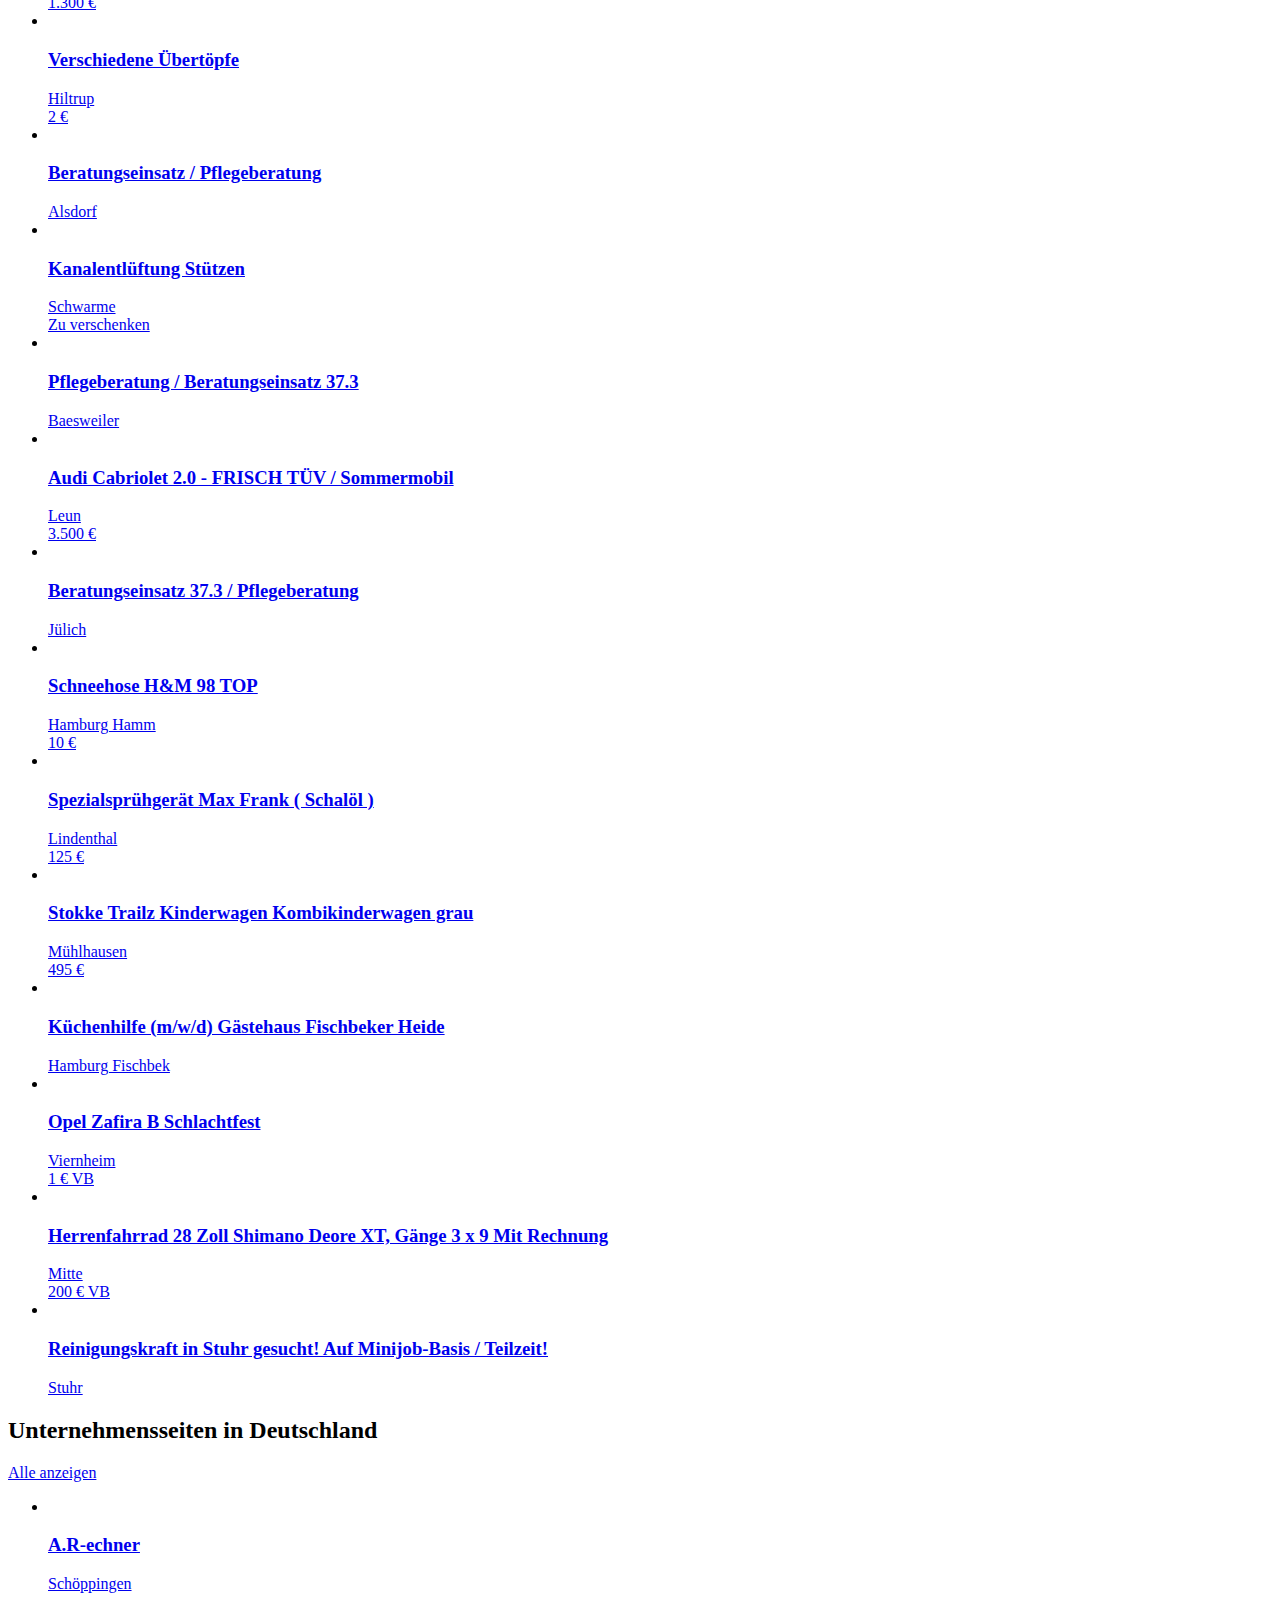
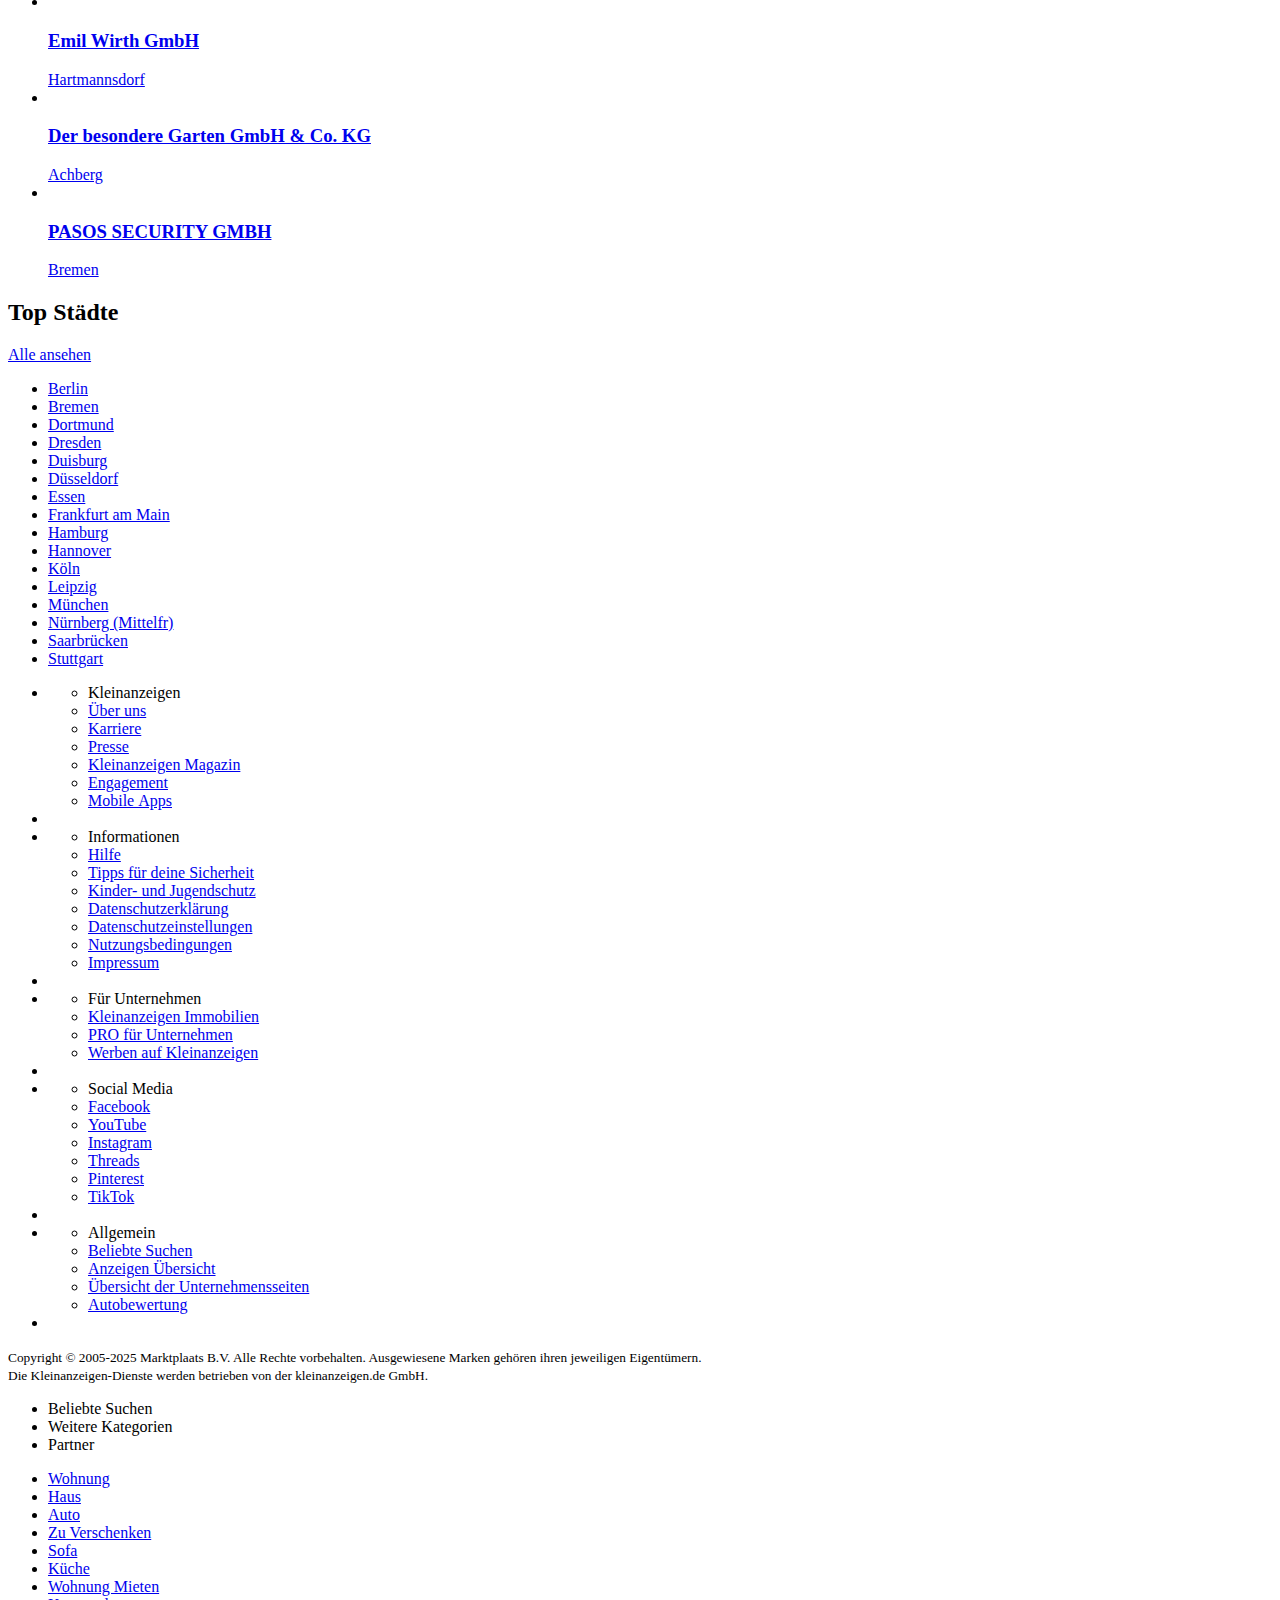
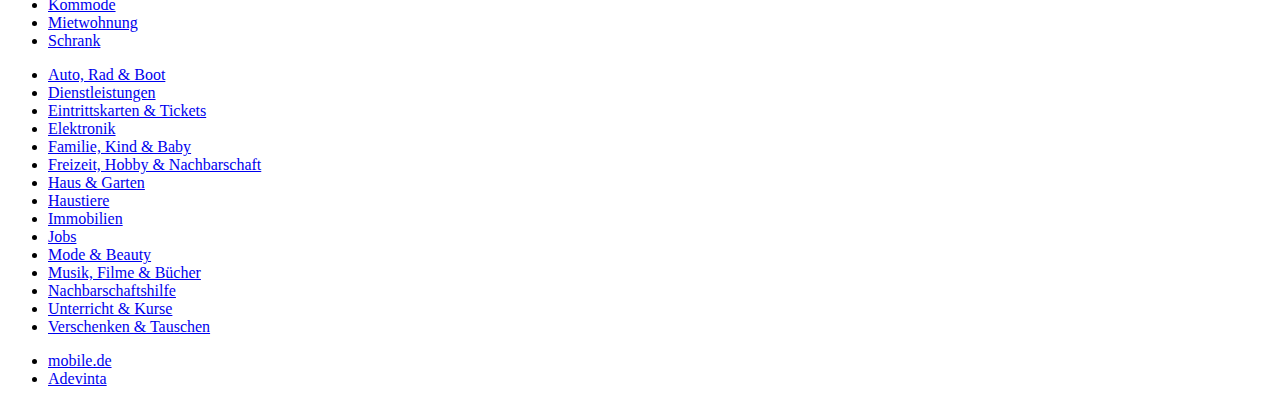
==== commit 6c0ae16b: "Update index.html" ====
--- a/index.html
+++ b/index.html
@@ -2545,7 +2545,7 @@
                                     <div class="itemtile-body">
                                         <h3 class="itemtile-title">
                                             Thai "Frau" Wan</h3>
-                                        <div class="itemtile-location">Steglitz</div>
+                                        <div class="itemtile-location">Pattaya</div>
                                         <div class="itemtile-ribbon"><span class="itemtile-price">1.300 €</span></div>
                                     </div>
                                 </a>
